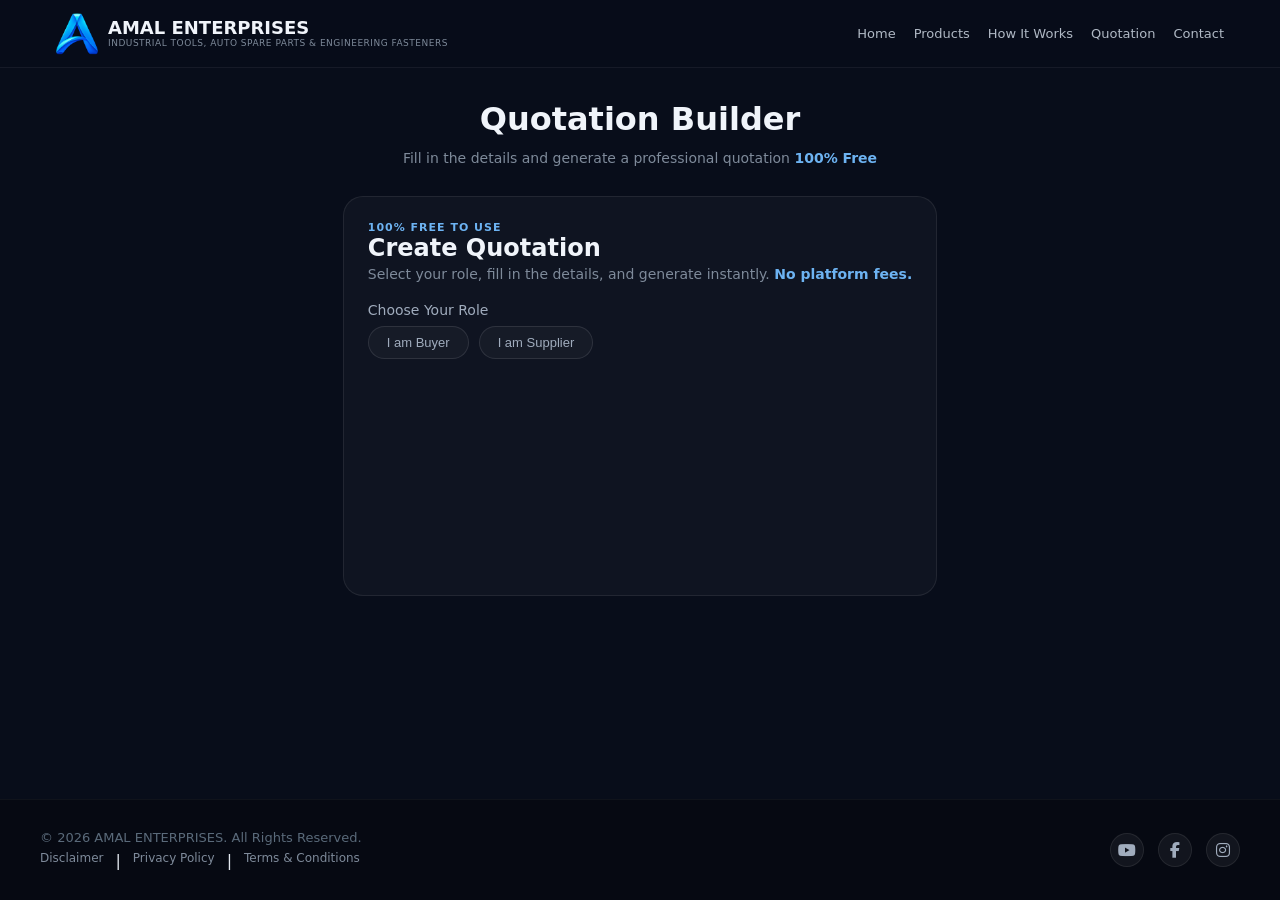
==== quotation.html @ 3a6ea4dd "quotation.html" ====
<!DOCTYPE html>
<html lang="en">
<head>
    <meta charset="UTF-8">
    <meta name="viewport" content="width=device-width, initial-scale=1.0, maximum-scale=1.0, user-scalable=yes">
    <title>Quotation Builder | AMAL ENTERPRISES</title>

    <!-- Favicon -->
    <link rel="icon" type="image/png" href="assets/logo.png">
    
    <link rel="stylesheet" href="https://cdnjs.cloudflare.com/ajax/libs/font-awesome/6.5.2/css/all.min.css">
    
    <style>
        /* ============ GLOBAL ============ */
        * { margin:0; padding:0; box-sizing:border-box; }
        html { scroll-behavior:smooth; }
        body {
            font-family: 'Segoe UI', system-ui, -apple-system, sans-serif;
            background: #080d1a;
            color: #e3e8ef;
            min-height: 100vh;
            display: flex;
            flex-direction: column;
        }
        a { text-decoration: none !important; }
        
        /* HEADER */
        header {
            position: fixed; top: 0; left: 0; width: 100%; height: 68px;
            z-index: 1000; background: rgba(8, 13, 26, 0.95);
            backdrop-filter: blur(12px); border-bottom: 1px solid rgba(255,255,255,0.06);
        }
        .navbar {
            max-width: 1200px; height: 100%; margin: 0 auto; padding: 0 16px;
            display: flex; align-items: center; justify-content: space-between;
        }
        .brand {
            display: flex;
            align-items: center;
            gap: 10px;
            text-decoration: none;
        }
        .brand-logo {
            height: 42px;
            width: auto;
            object-fit: contain;
        }
        .brand-text {
            display: flex;
            flex-direction: column;
            justify-content: center;
        }
        .brand-text h1 {
            font-size: 18px;
            font-weight: 700;
            color: #f0f4fa;
            line-height: 1.1;
            margin: 0;
        }
        .brand-text p {
            font-size: 9px;
            letter-spacing: 0.5px;
            color: #7e8a9a;
            text-transform: uppercase;
            margin: 0;
            line-height: 1.2;
        }
        .nav-links { display: flex; align-items: center; gap: 18px; }
        .nav-links a { color: #b0b9c5; font-size: 13px; font-weight: 500; transition: 0.3s; }
        .nav-links a:hover, .nav-links a.active { color: #6db3f2; }
        .menu-button { display: none; cursor: pointer; font-size: 22px; color: #b0b9c5; }

        /* QUOTATION AREA */
        .quotation-section { padding: 100px 24px 60px; max-width: 1100px; margin: 0 auto; }
        #quotationArea { background: rgba(255,255,255,0.03); border: 1px solid rgba(255,255,255,0.08); border-radius: 20px; padding: 24px; min-height: 400px; position: relative; }

        /* FORM STYLES */
        .ae-quotation-wrapper { width: 100%; }
        .ae-quotation-header { display: flex; justify-content: space-between; align-items: flex-start; margin-bottom: 20px; flex-wrap: wrap; gap: 12px; }
        .ae-quotation-header h2 { font-size: 24px; font-weight: 600; color: #f0f4fa; margin: 0; }
        .ae-quotation-header p { color: #7e8a9a; font-size: 14px; margin-top: 4px; }
        .ae-small-label { color: #6db3f2; font-size: 11px; text-transform: uppercase; letter-spacing: 1px; font-weight: 600; }
        .ae-role-box { margin-bottom: 20px; }
        .ae-role-buttons { display: flex; gap: 10px; flex-wrap: wrap; margin-top: 8px; }
        .ae-role-btn { padding: 8px 18px; border: 1px solid rgba(255,255,255,0.1); background: rgba(255,255,255,0.03); color: #a0acbd; border-radius: 30px; cursor: pointer; font-size: 13px; font-weight: 500; transition: 0.3s; }
        .ae-role-btn:hover { border-color: #6db3f2; color: #f0f4fa; }
        .ae-role-btn.selected { background: #2b7be4; border-color: #2b7be4; color: #fff; }
        .ae-form-panel { margin-top: 12px; }
        .ae-form-role-title { font-size: 18px; font-weight: 600; color: #f0f4fa; margin-bottom: 12px; }
        .ae-form-grid { display: grid; grid-template-columns: 1fr 1fr; gap: 14px; }
        .ae-field label { display: block; font-size: 13px; color: #a0acbd; margin-bottom: 4px; }
        .ae-field input, .ae-field select, .ae-field textarea { width: 100%; padding: 10px 14px; border: 1px solid rgba(255,255,255,0.1); border-radius: 8px; background: rgba(255,255,255,0.04); color: #f0f4fa; font-size: 14px; outline: none; transition: 0.3s; }
        .ae-field input:focus, .ae-field select:focus, .ae-field textarea:focus { border-color: #6db3f2; background: rgba(255,255,255,0.06); }
        .ae-field textarea { resize: vertical; min-height: 60px; }
        .ae-quantity-row { display: grid; grid-template-columns: 1fr 1fr 1fr; gap: 14px; }
        .ae-status-options { display: flex; gap: 16px; margin-top: 6px; }
        .ae-status-option { display: flex; align-items: center; gap: 6px; font-size: 14px; color: #a0acbd; cursor: pointer; }
        .ae-status-option input { accent-color: #2b7be4; }
        .ae-generate-btn { width: 100%; padding: 14px; background: linear-gradient(135deg, #2b7be4, #1a5bb5); color: #fff; border: none; border-radius: 10px; font-size: 16px; font-weight: 600; cursor: pointer; transition: 0.3s; margin-top: 12px; }
        .ae-generate-btn:hover { transform: translateY(-2px); box-shadow: 0 6px 28px rgba(43,123,228,0.4); }

        /* MODAL */
        .ae-modal-overlay { position: fixed; inset: 0; z-index: 99999; background: rgba(0,0,0,0.85); backdrop-filter: blur(8px); display: none; align-items: center; justify-content: center; padding: 20px; animation: fadeIn 0.3s ease-out; }
        @keyframes fadeIn { from { opacity: 0; } to { opacity: 1; } }
        .ae-modal-card { background: #ffffff; border-radius: 20px; padding: 30px; max-width: 950px; width: 100%; max-height: 90vh; position: relative; animation: slideUp 0.3s ease-out; overflow-y: auto; box-shadow: 0 20px 60px rgba(0,0,0,0.5); }
        @keyframes slideUp { from { opacity: 0; transform: scale(0.95) translateY(30px); } to { opacity: 1; transform: scale(1) translateY(0); } }
        .ae-close-btn { position: absolute; top: 15px; right: 20px; font-size: 28px; color: #555; cursor: pointer; background: transparent; border: none; transition: 0.3s; z-index: 10; }
        .ae-close-btn:hover { color: #111; transform: rotate(90deg); }
        
        /* ===== PREVIEW STYLES ===== */
        .ae-preview-document {
            color: #222;
            background: #fff;
            padding: 24px 28px;
            border-radius: 12px;
            border: 1px solid #e0e0e0;
            font-family: 'Segoe UI', Arial, sans-serif;
        }
        .ae-preview-document .ae-role-header {
            text-align: center;
            border-bottom: 2px solid #2b7be4;
            padding-bottom: 12px;
            margin-bottom: 16px;
        }
        .ae-preview-document .ae-role-header h1 {
            font-size: 26px;
            font-weight: 700;
            color: #111a2a;
            margin: 0;
            letter-spacing: 1px;
        }
        .ae-preview-document .ae-role-header .ae-sub {
            font-size: 13px;
            color: #5a6a7a;
            margin-top: 2px;
        }
        .ae-preview-document .ae-meta-row {
            display: flex;
            justify-content: space-between;
            flex-wrap: wrap;
            gap: 8px 20px;
            background: #f8f9fa;
            padding: 12px 16px;
            border-radius: 8px;
            margin-bottom: 16px;
            font-size: 13px;
        }
        .ae-preview-document .ae-meta-row .ae-meta-item span { color: #5a6a7a; font-weight: 400; }
        .ae-preview-document .ae-meta-row .ae-meta-item strong { color: #111a2a; }
        .ae-preview-document .ae-section-title {
            font-size: 16px;
            font-weight: 700;
            color: #111a2a;
            margin: 16px 0 10px 0;
            padding-bottom: 4px;
            border-bottom: 1px solid #dce2ea;
        }
        .ae-preview-document .ae-buyer-grid {
            display: grid;
            grid-template-columns: 1fr 1fr;
            gap: 6px 20px;
            background: #f8f9fa;
            padding: 12px 16px;
            border-radius: 8px;
            margin-bottom: 16px;
        }
        .ae-preview-document .ae-buyer-grid .ae-buyer-item span { display: block; font-size: 11px; color: #5a6a7a; }
        .ae-preview-document .ae-buyer-grid .ae-buyer-item strong { font-size: 14px; color: #1a1a2e; }
        .ae-preview-document .ae-product-table { border: 1px solid #dce2ea; border-radius: 8px; overflow: hidden; margin: 12px 0; }
        .ae-preview-document .ae-product-table .ae-table-header {
            background: #e4e9f0;
            font-weight: 600;
            display: grid;
            grid-template-columns: 2fr 0.8fr 1.5fr 1.5fr;
            padding: 10px 12px;
            font-size: 13px;
        }
        .ae-preview-document .ae-product-table .ae-table-row {
            display: grid;
            grid-template-columns: 2fr 0.8fr 1.5fr 1.5fr;
            padding: 10px 12px;
            border-top: 1px solid #dce2ea;
            font-size: 13px;
        }
        .ae-preview-document .ae-product-table .ae-table-row .ae-product-info small { display: block; color: #5a6a7a; font-size: 11px; }
        .ae-preview-document .ae-product-table .ae-table-row .ae-product-info strong { font-size: 14px; color: #1a1a2e; }
        .ae-preview-document .ae-product-table .ae-table-row .ae-total-price { color: #2b7be4; font-weight: 700; }
        .ae-preview-document .ae-detail-row {
            display: flex;
            flex-wrap: wrap;
            gap: 8px 20px;
            background: #f8f9fa;
            padding: 10px 16px;
            border-radius: 8px;
            margin: 8px 0;
            font-size: 13px;
        }
        .ae-preview-document .ae-detail-row .ae-detail-label { color: #5a6a7a; font-weight: 400; }
        .ae-preview-document .ae-detail-row .ae-detail-value { color: #111a2a; font-weight: 500; }
        .ae-preview-document .ae-terms-box {
            background: #f8f9fa;
            padding: 10px 16px;
            border-radius: 8px;
            margin: 8px 0;
            font-size: 13px;
            border-left: 3px solid #2b7be4;
        }
        .ae-preview-document .ae-terms-box .ae-terms-label { color: #5a6a7a; display: block; font-size: 11px; }
        .ae-preview-document .ae-terms-box .ae-terms-text { color: #111a2a; margin: 2px 0 0 0; }
        .ae-preview-document .ae-status-total-row {
            display: flex;
            justify-content: space-between;
            align-items: center;
            flex-wrap: wrap;
            gap: 8px 16px;
            margin-top: 12px;
            padding-top: 12px;
            border-top: 1px solid #dce2ea;
        }
        .ae-preview-document .ae-status-total-row .ae-status-box { display: flex; align-items: center; gap: 8px; }
        .ae-preview-document .ae-status-total-row .ae-status-box .ae-status-label { font-size: 13px; color: #5a6a7a; }
        .ae-preview-document .ae-status-total-row .ae-status-box .ae-status-value { font-weight: 600; padding: 2px 12px; border-radius: 12px; background: #e8f0fe; color: #2b7be4; }
        .ae-preview-document .ae-status-total-row .ae-status-box .ae-status-value.final { background: #e0f0e0; color: #1a7a3a; }
        .ae-preview-document .ae-status-total-row .ae-status-box .ae-status-value.negotiable { background: #fdf3e0; color: #b87a2a; }
        .ae-preview-document .ae-status-total-row .ae-total-section { text-align: right; }
        .ae-preview-document .ae-status-total-row .ae-total-section .ae-subtotal-label { font-size: 13px; color: #5a6a7a; }
        .ae-preview-document .ae-status-total-row .ae-total-section .ae-grand-total { font-size: 22px; font-weight: 700; color: #111a2a; }
        .ae-preview-document .ae-gst-line {
            text-align: right;
            font-size: 13px;
            color: #5a6a7a;
            margin-top: 4px;
        }
        .ae-preview-document .ae-company-footer {
            margin-top: 20px;
            padding-top: 14px;
            border-top: 2px solid #dce2ea;
            text-align: center;
            font-size: 13px;
            color: #5a6a7a;
        }
        .ae-preview-document .ae-company-footer strong { color: #111a2a; }
        .ae-preview-document .ae-company-footer a { color: #2b7be4; text-decoration: none; }
        .ae-preview-document .ae-gst-note { margin-top: 6px; text-align: center; font-size: 12px; color: #777; font-style: italic; }
        .ae-preview-document .ae-free-badge {
            margin-top: 12px;
            padding: 8px 16px;
            background: #e8f0fe;
            border-radius: 8px;
            border: 1px solid #d0e0f0;
            text-align: center;
            font-size: 13px;
            color: #1a5a8a;
        }
        .ae-preview-document .ae-free-badge i { color: #2b7be4; margin-right: 6px; }

        .ae-action-buttons { display: flex; gap: 12px; margin-top: 20px; justify-content: flex-end; flex-wrap: wrap; }
        .ae-whatsapp-btn, .ae-print-btn, .ae-secondary-btn { padding: 10px 24px; border-radius: 8px; font-size: 14px; font-weight: 600; cursor: pointer; border: none; transition: 0.3s; display: flex; align-items: center; gap: 8px; }
        .ae-whatsapp-btn { background: #25D366; color: #fff; }
        .ae-whatsapp-btn:hover { transform: translateY(-2px); box-shadow: 0 4px 15px rgba(37,211,102,0.4); }
        .ae-print-btn { background: #2b7be4; color: #fff; }
        .ae-print-btn:hover { transform: translateY(-2px); box-shadow: 0 4px 15px rgba(43,123,228,0.4); }
        .ae-secondary-btn { background: #e0e0e0; color: #333; }
        .ae-secondary-btn:hover { background: #ccc; }

        /* RESPONSIVE */
        @media (max-width: 700px) {
            .nav-links { display: none; flex-direction: column; position: absolute; top: 68px; left: 0; width: 100%; background: #080d1a; padding: 20px; border-bottom: 1px solid rgba(255,255,255,0.06); gap: 14px; }
            .nav-links.show { display: flex; }
            .menu-button { display: block; }
            .ae-form-grid { grid-template-columns: 1fr; }
            .ae-quantity-row { grid-template-columns: 1fr 1fr; }
            .ae-quantity-row .ae-field:last-child { grid-column: 1 / -1; }
            .ae-preview-document .ae-buyer-grid { grid-template-columns: 1fr; }
            .ae-preview-document .ae-product-table .ae-table-header { grid-template-columns: 1fr 0.8fr 1fr 1fr; font-size: 11px; }
            .ae-preview-document .ae-product-table .ae-table-row { grid-template-columns: 1fr 0.8fr 1fr 1fr; font-size: 11px; }
            .ae-action-buttons { flex-direction: column; }
            .ae-action-buttons button { width: 100%; justify-content: center; }
        }
    </style>
</head>
<body>

    <header>
        <div class="navbar">
            <a href="index.html" class="brand">
                <img src="assets/logo.png" alt="AMAL ENTERPRISES Logo" class="brand-logo">
                <div class="brand-text">
                    <h1>AMAL ENTERPRISES</h1>
                    <p>Industrial Tools, Auto Spare Parts & Engineering Fasteners</p>
                </div>
            </a>
            <nav class="nav-links" id="navLinks">
                <a href="index.html">Home</a>
                <a href="index.html#products">Products</a>
                <a href="index.html#how-it-works">How It Works</a>
                <a href="#quotation">Quotation</a>
                <a href="index.html#contact">Contact</a>
            </nav>
            <div class="menu-button" onclick="toggleMenu()"><i class="fas fa-bars"></i></div>
        </div>
    </header>

    <section class="quotation-section" id="quotation">
        <h2 style="text-align:center; font-size:32px; font-weight:700; margin-bottom:12px; color:#f0f4fa;">Quotation Builder</h2>
        <p style="text-align:center; font-size:14px; color:#7e8a9a; margin-bottom:30px;">Fill in the details and generate a professional quotation <strong style="color:#6db3f2;">100% Free</strong></p>
        <div id="quotationArea"></div>
    </section>

    <footer style="margin-top:auto; padding:30px 24px; background:rgba(0,0,0,0.3); border-top:1px solid rgba(255,255,255,0.04);">
        <div style="max-width:1200px; margin:0 auto; display:flex; justify-content:space-between; align-items:center; flex-wrap:wrap; gap:20px;">
            <div>
                <div style="color:#5a6a7a; font-size:13px;">&copy; <span id="currentYear"></span> AMAL ENTERPRISES. All Rights Reserved.</div>
                <div style="display:flex; gap:12px; flex-wrap:wrap; margin-top:6px;">
                    <a href="#" style="color:#7e8a9a; font-size:12px; text-decoration:none; transition:0.3s;" onclick="alert('Disclaimer content here')">Disclaimer</a> |
                    <a href="#" style="color:#7e8a9a; font-size:12px; text-decoration:none; transition:0.3s;" onclick="alert('Privacy Policy content here')">Privacy Policy</a> |
                    <a href="#" style="color:#7e8a9a; font-size:12px; text-decoration:none; transition:0.3s;" onclick="alert('Terms & Conditions content here')">Terms & Conditions</a>
                </div>
            </div>
            <div style="display:flex; gap:14px; align-items:center;">
                <a href="#" style="width:34px; height:34px; display:flex; align-items:center; justify-content:center; border-radius:50%; background:rgba(255,255,255,0.05); border:1px solid rgba(255,255,255,0.08); color:#a0acbd; text-decoration:none; transition:0.3s;" aria-label="YouTube"><i class="fab fa-youtube"></i></a>
                <a href="#" style="width:34px; height:34px; display:flex; align-items:center; justify-content:center; border-radius:50%; background:rgba(255,255,255,0.05); border:1px solid rgba(255,255,255,0.08); color:#a0acbd; text-decoration:none; transition:0.3s;" aria-label="Facebook"><i class="fab fa-facebook-f"></i></a>
                <a href="#" style="width:34px; height:34px; display:flex; align-items:center; justify-content:center; border-radius:50%; background:rgba(255,255,255,0.05); border:1px solid rgba(255,255,255,0.08); color:#a0acbd; text-decoration:none; transition:0.3s;" aria-label="Instagram"><i class="fab fa-instagram"></i></a>
            </div>
        </div>
    </footer>

    <script>
        // --- Mobile Menu ---
        function toggleMenu() {
            document.getElementById("navLinks").classList.toggle("show");
        }
        document.getElementById("currentYear").textContent = new Date().getFullYear();
        document.querySelectorAll(".nav-links a").forEach(link => {
            link.addEventListener("click", function() {
                document.getElementById("navLinks").classList.remove("show");
            });
        });

        // ==========================================
        //  QUOTATION SYSTEM
        // ==========================================
        (function() {
            "use strict";

            const COMPANY_NAME = "AMAL ENTERPRISES";
            const COMPANY_TAGLINE = "Industrial Tools, Auto Spare Parts & Engineering Fasteners";
            const ADMIN_WHATSAPP = "916296471636";
            const ADMIN_EMAIL = "info@amalenterprises.in";
            const ADMIN_LOCATION = "India (Pan-India Sourcing)";
            
            // ✅ Your Google Apps Script Web App URL
            const APPS_SCRIPT_URL = "https://script.google.com/macros/s/AKfycbzV6WGIfSSI92tny7GqVI_lnfJTCKGhB1o-DTfY9LXB7YgK_vqJft4ZZJhwgdORZgK7/exec";
            
            const API_TOKEN = "AmalQuotation2026_9x7Qm2";
            let currentRole = "";
            
            const STORAGE_KEY = "amal_user_data";
            const SERIAL_KEY = "amal_quote_serial";

            const PRODUCT_CATEGORIES = [
                "Engineering Fasteners",
                "Auto & Engineering Spare Parts",
                "Industrial Hand & Power Tools",
                "General Industrial Supplies",
                "Other / Custom Product"
            ];
            const UNITS = ["piece", "set", "box", "kg", "metre", "dozen", "pair", "pack"];
            
            const PAYMENT_TERMS = [
                "Cash on Delivery (COD)",
                "100% Advance",
                "50% Advance & 50% on Delivery",
                "Net 30 Days Credit"
            ];
            const GST_OPTIONS = [
                "Exclusive of GST (Without GST)",
                "Inclusive of GST"
            ];
            const DEFAULT_TERMS = "Goods once sold will not be taken back. Delivery charges extra if applicable.";

            // --- Helpers ---
            function numberValue(v) { const n = Number.parseFloat(v); return Number.isFinite(n) && n >= 0 ? n : 0; }
            function formatMoney(v) { return "₹" + numberValue(v).toLocaleString("en-IN", {minimumFractionDigits:2, maximumFractionDigits:2}); }
            function formatQuantity(v) { return numberValue(v).toLocaleString("en-IN", {maximumFractionDigits:6}); }
            function getDate() { return new Date().toLocaleDateString("en-IN", {day:"2-digit", month:"short", year:"numeric"}); }
            function escapeHTML(v) { return String(v??"").replace(/&/g,"&amp;").replace(/</g,"&lt;").replace(/>/g,"&gt;").replace(/"/g,"&quot;").replace(/'/g,"&#039;"); }
            function normalizeMobile(v) { let num = String(v||"").replace(/\D/g,""); if(num.length===10) return "91"+num; if(num.length===12 && num.startsWith("91")) return num; return ""; }
            function openWhatsApp(recipient, message) { 
                const mobile = normalizeMobile(recipient); 
                if(!mobile) { alert("Please enter a valid 10 digit mobile number."); return; } 
                window.open("https://wa.me/"+mobile+"?text="+encodeURIComponent(message), "_blank", "noopener"); 
            }

            // --- Quotation Number Generator (Monthly Reset) ---
            function generateQuotationNumber() {
                const now = new Date();
                const day = String(now.getDate()).padStart(2, "0");
                const month = String(now.getMonth() + 1).padStart(2, "0");
                const year = now.getFullYear();
                const monthKey = month + year;
                
                let serial = 1;
                try {
                    const stored = localStorage.getItem(SERIAL_KEY);
                    if (stored) {
                        const data = JSON.parse(stored);
                        if (data.monthKey === monthKey) {
                            serial = data.serial + 1;
                        } else {
                            serial = 1;
                        }
                    }
                } catch (e) {}
                localStorage.setItem(SERIAL_KEY, JSON.stringify({ monthKey, serial }));
                const serialStr = String(serial).padStart(2, "0");
                return `AE/${day}/${month}/${year}/${serialStr}`;
            }

            // --- LocalStorage User Data ---
            function getUserData(mobile) {
                try {
                    const stored = localStorage.getItem(STORAGE_KEY);
                    if (stored) {
                        const data = JSON.parse(stored);
                        if (data.mobile === mobile) return data;
                    }
                } catch (e) {}
                return null;
            }
            function saveUserData(data) {
                try { localStorage.setItem(STORAGE_KEY, JSON.stringify(data)); } catch (e) {}
            }

            // --- Google Sheet Save ---
            function saveToGoogleSheet(data, quoteNo) {
                if (!APPS_SCRIPT_URL) {
                    console.warn("Apps Script URL not configured");
                    return;
                }
                const params = new URLSearchParams({
                    token: API_TOKEN,
                    action: "saveQuotation",
                    quoteNo: quoteNo,
                    date: getDate(),
                    role: data.roleName,
                    name: data.name,
                    whatsapp: data.whatsapp,
                    address: data.address,
                    email: data.email || "",
                    category: data.category,
                    product: data.product,
                    specification: data.specification || "",
                    quantity: data.quantity,
                    unit: data.unit,
                    price: data.price,
                    total: data.total,
                    status: data.status,
                    deliveryDate: data.deliveryDate || "",
                    paymentTerms: data.paymentTerms || "",
                    gstStatus: data.gstStatus || ""
                });
                
                fetch(APPS_SCRIPT_URL + "?" + params.toString(), {
                    method: "GET",
                    mode: "no-cors"
                }).catch(() => {});
            }

            // --- MAIN RENDER ---
            function createQuotationSystem() {
                const area = document.getElementById("quotationArea");
                if(!area) return;
                
                area.innerHTML = `
                    <div class="ae-quotation-wrapper">
                        <div class="ae-quotation-header">
                            <div>
                                <div class="ae-small-label">100% Free to Use</div>
                                <h2>Create Quotation</h2>
                                <p>Select your role, fill in the details, and generate instantly. <strong style="color:#6db3f2;">No platform fees.</strong></p>
                            </div>
                        </div>
                        <div class="ae-role-box">
                            <div class="ae-field-label" style="font-size:14px; color:#a0acbd; margin-bottom:8px;">Choose Your Role</div>
                            <div class="ae-role-buttons">
                                <button type="button" class="ae-role-btn" data-role="buyer">I am Buyer</button>
                                <button type="button" class="ae-role-btn" data-role="supplier">I am Supplier</button>
                            </div>
                        </div>
                        <div class="ae-form-panel" id="aeFormPanel" style="display:none;">
                            <div class="ae-form-role-title" id="aeRoleTitle"></div>
                            <div class="ae-form-grid">
                                <div class="ae-field"><label>Quotation Number *</label><input id="aeQuoteNo" type="text" readonly style="cursor:default; background:rgba(255,255,255,0.06);"></div>
                                <div class="ae-field"><label>Expected Delivery Date</label><input id="aeDeliveryDate" type="date"></div>
                                <div class="ae-field"><label>Name / Industry *</label><input id="aeName" type="text" placeholder="Enter your name or industry name"></div>
                                <div class="ae-field"><label>WhatsApp Number *</label><input id="aeWhatsApp" type="tel" maxlength="10" placeholder="10-digit WhatsApp number"></div>
                                <div class="ae-field"><label>Address *</label><input id="aeAddress" type="text" placeholder="Enter your address"></div>
                                <div class="ae-field"><label>Email (Optional)</label><input id="aeEmail" type="email" placeholder="Email address"></div>
                                <div class="ae-field"><label>Product Category *</label><select id="aeCategory"><option value="">Select Product Category</option>${PRODUCT_CATEGORIES.map(i => `<option value="${escapeHTML(i)}">${escapeHTML(i)}</option>`).join("")}</select></div>
                                <div class="ae-field"><label>Product Name & Size * (e.g., M10 Hex Nut)</label><input id="aeProduct" type="text" placeholder="e.g. M10 Hex Nut, #8 Screw"></div>
                            </div>

                            <div class="ae-field"><label>Specification / Grade * (e.g., MS, GI, SS 304)</label><textarea id="aeSpecification" rows="2" placeholder="e.g. MS, GI, SS 304, High Tensile"></textarea></div>
                            
                            <div class="ae-quantity-row">
                                <div class="ae-field"><label>Quantity *</label><input id="aeQuantity" type="number" min="0.000001" step="any" placeholder="Quantity"></div>
                                <div class="ae-field"><label>Unit *</label><select id="aeUnit"><option value="">Unit</option>${UNITS.map(u => `<option value="${escapeHTML(u)}">${escapeHTML(u)}</option>`).join("")}</select></div>
                                <div class="ae-field"><label>Expected Unit Price (₹) *</label><input id="aePrice" type="number" min="0" step="0.01" placeholder="Enter your budget price or 0 if unknown"></div>
                            </div>
                            <div style="margin:8px 0 12px 0; font-size:15px; font-weight:600; text-align:right; color:#6db3f2;" id="aeLiveTotal">Estimated Total: ₹0.00</div>
                            
                            <div class="ae-form-grid">
                                <div class="ae-field"><label>Payment Terms *</label><select id="aePaymentTerms"><option value="">Select Payment Terms</option>${PAYMENT_TERMS.map(t => `<option value="${escapeHTML(t)}">${escapeHTML(t)}</option>`).join("")}</select></div>
                                <div class="ae-field"><label>GST Status *</label><select id="aeGstStatus"><option value="">Select GST Status</option>${GST_OPTIONS.map(g => `<option value="${escapeHTML(g)}">${escapeHTML(g)}</option>`).join("")}</select></div>
                            </div>
                            
                            <div class="ae-field"><label>Terms & Conditions</label><textarea id="aeTermsConditions" rows="2">${DEFAULT_TERMS}</textarea></div>
                            
                            <div class="ae-status-section">
                                <label style="font-size:14px; color:#a0acbd; margin-bottom:6px; display:block;">Quotation Status *</label>
                                <div class="ae-status-options">
                                    <label class="ae-status-option"><input type="radio" name="aeQuotationStatus" value="Final Quotation"> Final Quotation</label>
                                    <label class="ae-status-option"><input type="radio" name="aeQuotationStatus" value="Negotiable"> Negotiable</label>
                                </div>
                            </div>
                            <div id="aeNegotiationNote" style="display:none; background:rgba(255,200,50,0.1); border-left:3px solid #f0b040; padding:10px; border-radius:6px; color:#f0d080; font-size:14px; margin-bottom:12px;">Price and delivery terms are negotiable.</div>
                            <button type="button" class="ae-generate-btn" id="aeGenerateBtn"><i class="fas fa-file-invoice" style="margin-right:8px;"></i> Create Free Quotation</button>
                            <div id="aeSaveStatus" style="margin-top:12px; text-align:center; font-size:14px; display:none;"></div>
                        </div>
                    </div>
                    
                    <div class="ae-modal-overlay" id="aeModal" style="display:none;">
                        <div class="ae-modal-card">
                            <button class="ae-close-btn" id="aeCloseModal">×</button>
                            <div class="ae-preview-document" id="aePreviewDocument"></div>
                            <div class="ae-action-buttons" id="aeActionButtons"></div>
                        </div>
                    </div>
                `;
                bindEvents();
                
                const quoteNoInput = document.getElementById("aeQuoteNo");
                if (quoteNoInput) {
                    quoteNoInput.value = generateQuotationNumber();
                }
            }

            function bindEvents() {
                document.querySelectorAll(".ae-role-btn").forEach(b => b.addEventListener("click", function() { selectRole(this.dataset.role); }));
                document.getElementById("aeGenerateBtn").addEventListener("click", generateQuotation);
                document.getElementById("aeCloseModal").addEventListener("click", closePreview);
                document.getElementById("aeModal").addEventListener("click", function(e) { if (e.target === e.currentTarget) closePreview(); });
                ["aeQuantity","aePrice","aeUnit"].forEach(id => {
                    const el = document.getElementById(id);
                    el.addEventListener("input", updateLiveCalculation);
                    el.addEventListener("change", updateLiveCalculation);
                });
                document.querySelectorAll('input[name="aeQuotationStatus"]').forEach(r => r.addEventListener("change", updateLiveCalculation));
                
                // ✅ WhatsApp input - load data on 10 digits
                const whatsappInput = document.getElementById("aeWhatsApp");
                if (whatsappInput) {
                    whatsappInput.addEventListener("input", function() {
                        const mobile = this.value.replace(/\D/g, "").slice(0, 10);
                        this.value = mobile;
                        if (mobile.length === 10) {
                            // Load saved data if available
                            const saved = getUserData(mobile);
                            if (saved) {
                                document.getElementById("aeName").value = saved.name || "";
                                document.getElementById("aeAddress").value = saved.address || "";
                                document.getElementById("aeEmail").value = saved.email || "";
                                if (saved.role) {
                                    document.querySelectorAll(".ae-role-btn").forEach(b => {
                                        if (b.dataset.role === saved.role) selectRole(saved.role);
                                    });
                                }
                            }
                        }
                    });
                }
            }

            function selectRole(role) {
                currentRole = role;
                document.querySelectorAll(".ae-role-btn").forEach(b => b.classList.toggle("selected", b.dataset.role === role));
                const name = role === "buyer" ? "Buyer" : "Supplier";
                document.getElementById("aeRoleTitle").textContent = name + " Quotation";
                document.getElementById("aeFormPanel").style.display = "block";
            }

            function updateLiveCalculation() {
                const q = numberValue(document.getElementById("aeQuantity").value);
                const p = numberValue(document.getElementById("aePrice").value);
                document.getElementById("aeLiveTotal").textContent = "Estimated Total: " + formatMoney(q * p);
                const sel = document.querySelector('input[name="aeQuotationStatus"]:checked');
                document.getElementById("aeNegotiationNote").style.display = (sel && sel.value === "Negotiable") ? "block" : "none";
            }

            function getFormData() {
                const status = document.querySelector('input[name="aeQuotationStatus"]:checked');
                const q = numberValue(document.getElementById("aeQuantity").value);
                const p = numberValue(document.getElementById("aePrice").value);
                const w = document.getElementById("aeWhatsApp").value.replace(/\D/g, "").slice(0, 10);
                return {
                    role: currentRole, roleName: currentRole === "buyer" ? "Buyer" : "Supplier",
                    quoteNo: document.getElementById("aeQuoteNo").value.trim(),
                    name: document.getElementById("aeName").value.trim(), whatsapp: w,
                    address: document.getElementById("aeAddress").value.trim(), email: document.getElementById("aeEmail").value.trim(),
                    category: document.getElementById("aeCategory").value, product: document.getElementById("aeProduct").value.trim(),
                    specification: document.getElementById("aeSpecification").value.trim(), quantity: q,
                    unit: document.getElementById("aeUnit").value, price: p, total: q * p,
                    status: status ? status.value : "",
                    deliveryDate: document.getElementById("aeDeliveryDate").value || "",
                    paymentTerms: document.getElementById("aePaymentTerms").value || "",
                    gstStatus: document.getElementById("aeGstStatus").value || "",
                    termsConditions: document.getElementById("aeTermsConditions").value.trim() || DEFAULT_TERMS
                };
            }

            function validateData(data) {
                if (!data.role) { alert("Please select a role first."); return false; }
                if (!data.name) { alert("Please enter your name or industry name."); return false; }
                if (!/^[0-9]{10}$/.test(data.whatsapp)) { alert("Please enter a valid 10-digit WhatsApp number."); return false; }
                if (!data.address) { alert("Please enter your address."); return false; }
                if (data.email && !/^[^\s@]+@[^\s@]+\.[^\s@]+$/.test(data.email)) { alert("Please enter a valid email or leave blank."); return false; }
                if (!data.category) { alert("Please select a product category."); return false; }
                if (!data.product) { alert("Please enter the product name & size."); return false; }
                if (!(data.quantity > 0)) { alert("Please enter a valid quantity."); return false; }
                if (!data.unit) { alert("Please select a unit."); return false; }
                if (!(data.price >= 0)) { alert("Please enter a valid unit price (0 is allowed)."); return false; }
                if (!data.status) { alert("Please select a quotation status."); return false; }
                if (!data.paymentTerms) { alert("Please select payment terms."); return false; }
                if (!data.gstStatus) { alert("Please select GST status."); return false; }
                return true;
            }

            function generateQuotation() {
                if (!currentRole) { alert("Please select a role first."); return; }
                const data = getFormData();
                if (!validateData(data)) return;
                
                showPreview(data);
                saveUserData({ mobile: data.whatsapp, name: data.name, address: data.address, email: data.email, role: currentRole });
                
                // ✅ Save to Google Sheet
                saveToGoogleSheet(data, data.quoteNo);
                
                const statusDiv = document.getElementById("aeSaveStatus");
                statusDiv.style.display = "block";
                statusDiv.style.color = "#6db3f2";
                statusDiv.innerHTML = "✅ Quotation saved to Google Sheet successfully!";
                setTimeout(() => { statusDiv.style.display = "none"; }, 5000);
            }

            // ===== PREVIEW =====
            function showPreview(data) {
                const box = document.getElementById("aePreviewDocument");
                const currentDate = getDate();
                const isFinal = data.status === "Final Quotation";
                const statusClass = isFinal ? "final" : "negotiable";
                const total = data.total;
                const gstDisplay = data.gstStatus || "Exclusive of GST (Without GST)";
                const roleTitle = data.roleName === "Buyer" ? "Buyer Quotation" : "Supplier Quotation";
                
                // ✅ FIX: Dynamic section title based on role
                const partyTitle = data.roleName === "Buyer" ? "BUYER DETAILS" : "SUPPLIER DETAILS";
                const partyNameLabel = data.roleName === "Buyer" ? "Customer Name" : "Supplier Name";
                
                box.innerHTML = `
                    <!-- Role Header -->
                    <div class="ae-role-header">
                        <h1>${escapeHTML(roleTitle)}</h1>
                        <div class="ae-sub">${escapeHTML(data.roleName)} - ${escapeHTML(data.status)}</div>
                    </div>
                    
                    <!-- Meta Row: Quotation No, Date, Delivery -->
                    <div class="ae-meta-row">
                        <div class="ae-meta-item"><span>QUOTATION NO.</span> <strong>${escapeHTML(data.quoteNo)}</strong></div>
                        <div class="ae-meta-item"><span>DATE</span> <strong>${escapeHTML(currentDate)}</strong></div>
                        ${data.deliveryDate ? `<div class="ae-meta-item"><span>EXPECTED DELIVERY</span> <strong>${escapeHTML(data.deliveryDate)}</strong></div>` : ''}
                    </div>
                    
                    <!-- Party Details (Buyer or Supplier based on role) -->
                    <div class="ae-section-title">${partyTitle}</div>
                    <div class="ae-buyer-grid">
                        <div class="ae-buyer-item"><span>${partyNameLabel}</span><strong>${escapeHTML(data.name)}</strong></div>
                        <div class="ae-buyer-item"><span>Address</span><strong>${escapeHTML(data.address)}</strong></div>
                        <div class="ae-buyer-item"><span>Phone</span><strong>${escapeHTML(data.whatsapp)}</strong></div>
                        <div class="ae-buyer-item"><span>Email</span><strong>${escapeHTML(data.email || '—')}</strong></div>
                    </div>
                    
                    <!-- Section: Quotation Status -->
                    <div class="ae-section-title">${escapeHTML(data.status)}</div>
                    
                    <!-- Product Table -->
                    <div class="ae-product-table">
                        <div class="ae-table-header">
                            <span>Product Name & Size</span>
                            <span>Qty</span>
                            <span>Expected Unit Price (₹)</span>
                            <span>Total (₹)</span>
                        </div>
                        <div class="ae-table-row">
                            <div class="ae-product-info">
                                <small>${escapeHTML(data.category)}</small>
                                <strong>${escapeHTML(data.product)}</strong>
                            </div>
                            <div>${formatQuantity(data.quantity)} ${escapeHTML(data.unit)}</div>
                            <div>${formatMoney(data.price)} / ${escapeHTML(data.unit)}</div>
                            <div class="ae-total-price">${formatMoney(data.total)}</div>
                        </div>
                    </div>
                    
                    <!-- Specification -->
                    ${data.specification ? `<div class="ae-detail-row"><span class="ae-detail-label">Specification / Grade</span> <span class="ae-detail-value">${escapeHTML(data.specification)}</span></div>` : ''}
                    
                    <!-- Payment Terms & GST -->
                    <div class="ae-detail-row">
                        <span class="ae-detail-label">Payment Terms</span>
                        <span class="ae-detail-value">${escapeHTML(data.paymentTerms)}</span>
                    </div>
                    <div class="ae-detail-row">
                        <span class="ae-detail-label">GST Status</span>
                        <span class="ae-detail-value">${escapeHTML(data.gstStatus)}</span>
                    </div>
                    
                    <!-- Terms & Conditions -->
                    <div class="ae-terms-box">
                        <span class="ae-terms-label">Terms & Conditions</span>
                        <p class="ae-terms-text">${escapeHTML(data.termsConditions)}</p>
                    </div>
                    
                    <!-- Status & Total -->
                    <div class="ae-status-total-row">
                        <div class="ae-status-box">
                            <span class="ae-status-label">STATUS</span>
                            <span class="ae-status-value ${statusClass}">${escapeHTML(data.status)}</span>
                        </div>
                        <div class="ae-total-section">
                            <div><span class="ae-subtotal-label">SUBTOTAL</span> <strong style="font-size:18px;">${formatMoney(total)}</strong></div>
                            <div class="ae-gst-line">GST STATUS: ${escapeHTML(gstDisplay)}</div>
                            <div style="margin-top:4px;"><span class="ae-subtotal-label">GRAND TOTAL</span> <span class="ae-grand-total">${formatMoney(total)}</span></div>
                        </div>
                    </div>
                    
                    <!-- Company Footer -->
                    <div class="ae-company-footer">
                        <strong>${COMPANY_NAME}</strong><br>
                        ${COMPANY_TAGLINE}<br>
                        📞 <a href="tel:+${ADMIN_WHATSAPP}">+${ADMIN_WHATSAPP}</a> &nbsp;|&nbsp; ✉️ <a href="mailto:${ADMIN_EMAIL}">${ADMIN_EMAIL}</a><br>
                        📍 ${ADMIN_LOCATION}
                    </div>
                    
                    <div class="ae-gst-note">* Prices are exclusive of GST</div>
                    
                    <div class="ae-free-badge">
                        <i class="fas fa-check-circle"></i> This quotation is 100% FREE to create. No platform fees applied.
                    </div>
                `;
                createActionButtons(data);
                document.getElementById("aeModal").style.display = "flex";
                document.body.style.overflow = 'hidden';
            }

            function createActionButtons(data) {
                const buttons = document.getElementById("aeActionButtons");
                buttons.innerHTML = `
                    <button class="ae-whatsapp-btn" id="aeWhatsAppBtn"><i class="fab fa-whatsapp"></i> Share via WhatsApp</button>
                    <button class="ae-print-btn" id="aePrintBtn"><i class="fas fa-print"></i> Print / Download PDF</button>
                    <button class="ae-secondary-btn" id="aeCloseActionBtn">Close</button>
                `;
                
                document.getElementById("aeWhatsAppBtn").addEventListener("click", function() {
                    openWhatsApp(ADMIN_WHATSAPP, createWhatsAppMessage(data));
                });
                
                document.getElementById("aePrintBtn").addEventListener("click", function() {
                    const printContent = document.getElementById("aePreviewDocument").innerHTML;
                    const win = window.open('', '_blank');
                    win.document.write(`
                        <html><head><title>Quotation - ${escapeHTML(data.quoteNo)}</title>
                        <style>
                            body { font-family: 'Segoe UI', Arial, sans-serif; padding: 20px; max-width: 950px; margin: 0 auto; }
                            @media print { body { padding: 0; } }
                            .ae-preview-document { color: #222; }
                            .ae-role-header { text-align: center; border-bottom: 2px solid #2b7be4; padding-bottom: 12px; margin-bottom: 16px; }
                            .ae-role-header h1 { font-size: 26px; font-weight: 700; color: #111a2a; margin: 0; }
                            .ae-role-header .ae-sub { font-size: 13px; color: #5a6a7a; margin-top: 2px; }
                            .ae-meta-row { display: flex; justify-content: space-between; flex-wrap: wrap; gap: 8px 20px; background: #f8f9fa; padding: 12px 16px; border-radius: 8px; margin-bottom: 16px; font-size: 13px; }
                            .ae-meta-row .ae-meta-item span { color: #5a6a7a; }
                            .ae-meta-row .ae-meta-item strong { color: #111a2a; }
                            .ae-section-title { font-size: 16px; font-weight: 700; color: #111a2a; margin: 16px 0 10px 0; padding-bottom: 4px; border-bottom: 1px solid #dce2ea; }
                            .ae-buyer-grid { display: grid; grid-template-columns: 1fr 1fr; gap: 6px 20px; background: #f8f9fa; padding: 12px 16px; border-radius: 8px; margin-bottom: 16px; }
                            .ae-buyer-grid .ae-buyer-item span { display: block; font-size: 11px; color: #5a6a7a; }
                            .ae-buyer-grid .ae-buyer-item strong { font-size: 14px; color: #1a1a2e; }
                            .ae-product-table { border: 1px solid #dce2ea; border-radius: 8px; overflow: hidden; margin: 12px 0; }
                            .ae-product-table .ae-table-header { background: #e4e9f0; font-weight: 600; display: grid; grid-template-columns: 2fr 0.8fr 1.5fr 1.5fr; padding: 10px 12px; font-size: 13px; }
                            .ae-product-table .ae-table-row { display: grid; grid-template-columns: 2fr 0.8fr 1.5fr 1.5fr; padding: 10px 12px; border-top: 1px solid #dce2ea; font-size: 13px; }
                            .ae-product-table .ae-table-row .ae-product-info small { display: block; color: #5a6a7a; font-size: 11px; }
                            .ae-product-table .ae-table-row .ae-product-info strong { font-size: 14px; color: #1a1a2e; }
                            .ae-product-table .ae-table-row .ae-total-price { color: #2b7be4; font-weight: 700; }
                            .ae-detail-row { display: flex; flex-wrap: wrap; gap: 8px 20px; background: #f8f9fa; padding: 10px 16px; border-radius: 8px; margin: 8px 0; font-size: 13px; }
                            .ae-detail-row .ae-detail-label { color: #5a6a7a; }
                            .ae-detail-row .ae-detail-value { color: #111a2a; font-weight: 500; }
                            .ae-terms-box { background: #f8f9fa; padding: 10px 16px; border-radius: 8px; margin: 8px 0; font-size: 13px; border-left: 3px solid #2b7be4; }
                            .ae-terms-box .ae-terms-label { color: #5a6a7a; display: block; font-size: 11px; }
                            .ae-terms-box .ae-terms-text { color: #111a2a; margin: 2px 0 0 0; }
                            .ae-status-total-row { display: flex; justify-content: space-between; align-items: center; flex-wrap: wrap; gap: 8px 16px; margin-top: 12px; padding-top: 12px; border-top: 1px solid #dce2ea; }
                            .ae-status-total-row .ae-status-box { display: flex; align-items: center; gap: 8px; }
                            .ae-status-total-row .ae-status-box .ae-status-label { font-size: 13px; color: #5a6a7a; }
                            .ae-status-total-row .ae-status-box .ae-status-value { font-weight: 600; padding: 2px 12px; border-radius: 12px; background: #e8f0fe; color: #2b7be4; }
                            .ae-status-total-row .ae-status-box .ae-status-value.final { background: #e0f0e0; color: #1a7a3a; }
                            .ae-status-total-row .ae-status-box .ae-status-value.negotiable { background: #fdf3e0; color: #b87a2a; }
                            .ae-status-total-row .ae-total-section { text-align: right; }
                            .ae-status-total-row .ae-total-section .ae-subtotal-label { font-size: 13px; color: #5a6a7a; }
                            .ae-status-total-row .ae-total-section .ae-grand-total { font-size: 22px; font-weight: 700; color: #111a2a; }
                            .ae-gst-line { text-align: right; font-size: 13px; color: #5a6a7a; margin-top: 4px; }
                            .ae-company-footer { margin-top: 20px; padding-top: 14px; border-top: 2px solid #dce2ea; text-align: center; font-size: 13px; color: #5a6a7a; }
                            .ae-company-footer strong { color: #111a2a; }
                            .ae-company-footer a { color: #2b7be4; text-decoration: none; }
                            .ae-gst-note { margin-top: 6px; text-align: center; font-size: 12px; color: #777; font-style: italic; }
                            .ae-free-badge { margin-top: 12px; padding: 8px 16px; background: #e8f0fe; border-radius: 8px; border: 1px solid #d0e0f0; text-align: center; font-size: 13px; color: #1a5a8a; }
                            .ae-free-badge i { color: #2b7be4; margin-right: 6px; }
                        </style>
                        </head><body>${printContent}</body></html>
                    `);
                    win.document.close();
                    setTimeout(() => { win.print(); }, 500);
                });
                
                document.getElementById("aeCloseActionBtn").addEventListener("click", closePreview);
            }

            function createWhatsAppMessage(data) {
                let msg = `*${COMPANY_NAME}*\n*Quotation*\n\nQuotation No: ${data.quoteNo}\nDate: ${getDate()}`;
                if (data.deliveryDate) msg += `\nExpected Delivery: ${data.deliveryDate}`;
                msg += `\n\nRole: ${data.roleName}\n\nName/Industry: ${data.name}\nWhatsApp: ${data.whatsapp}\nAddress: ${data.address}`;
                if (data.email) msg += `\nEmail: ${data.email}`;
                msg += `\n\nProduct Category: ${data.category}\nProduct: ${data.product}\nQuantity: ${formatQuantity(data.quantity)} ${data.unit}\nUnit Price: ${formatMoney(data.price)} / ${data.unit}\nEstimated Total: ${formatMoney(data.total)}\n\nQuotation Status: *${data.status}*`;
                if (data.specification) msg += `\n\nSpecification / Grade:\n${data.specification}`;
                msg += `\n\nPayment Terms: ${data.paymentTerms}`;
                msg += `\nGST Status: ${data.gstStatus}`;
                if (data.termsConditions) msg += `\n\nTerms & Conditions:\n${data.termsConditions}`;
                if (data.status === "Negotiable") msg += `\n\nPrice is negotiable. Commercial terms can be discussed.`;
                if (data.roleName === "Supplier") msg += `\n\nPlease share/confirm your best supply price and commercial terms with AMAL ENTERPRISES.`;
                if (data.roleName === "Buyer") msg += `\n\nPlease confirm the requirement and commercial terms.`;
                msg += `\n\n✅ This quotation was created 100% FREE on AMAL ENTERPRISES platform.`;
                return msg;
            }

            function closePreview() {
                document.getElementById("aeModal").style.display = "none";
                document.body.style.overflow = '';
            }

            // --- INIT ---
            window.onload = function() {
                createQuotationSystem();
            };
        })();
    </script>
</body>
</html>
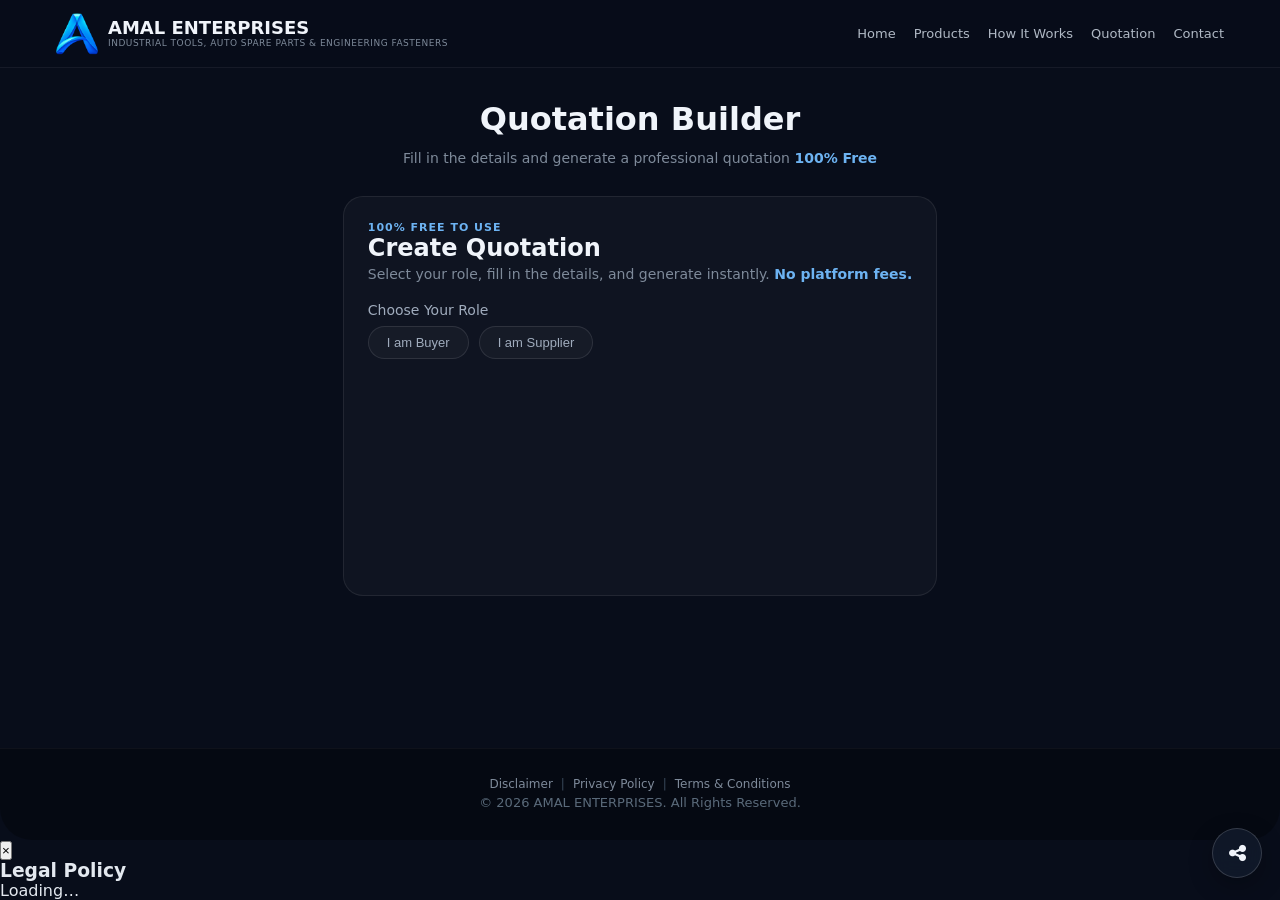
==== commit 287bff4d: "Quotation.html" ====
--- a/quotation.html
+++ b/quotation.html
@@ -1,19 +1,23 @@
 <!DOCTYPE html>
 <html lang="en">
 <head>
-    <meta charset="UTF-8">
-    <meta name="viewport" content="width=device-width, initial-scale=1.0, maximum-scale=1.0, user-scalable=yes">
+    <meta charset="UTF-8" />
+    <meta name="viewport" content="width=device-width, initial-scale=1.0, maximum-scale=1.0, user-scalable=yes" />
     <title>Quotation Builder | AMAL ENTERPRISES</title>
 
-    <!-- Favicon -->
-    <link rel="icon" type="image/png" href="assets/logo.png">
-    
-    <link rel="stylesheet" href="https://cdnjs.cloudflare.com/ajax/libs/font-awesome/6.5.2/css/all.min.css">
-    
+    <link rel="icon" type="image/png" href="assets/logo.png" />
+    <link rel="stylesheet" href="https://cdnjs.cloudflare.com/ajax/libs/font-awesome/6.5.2/css/all.min.css" />
+
     <style>
         /* ============ GLOBAL ============ */
-        * { margin:0; padding:0; box-sizing:border-box; }
-        html { scroll-behavior:smooth; }
+        * {
+            margin: 0;
+            padding: 0;
+            box-sizing: border-box;
+        }
+        html {
+            scroll-behavior: smooth;
+        }
         body {
             font-family: 'Segoe UI', system-ui, -apple-system, sans-serif;
             background: #080d1a;
@@ -22,17 +26,30 @@
             display: flex;
             flex-direction: column;
         }
-        a { text-decoration: none !important; }
-        
+        a {
+            text-decoration: none !important;
+        }
+
         /* HEADER */
         header {
-            position: fixed; top: 0; left: 0; width: 100%; height: 68px;
-            z-index: 1000; background: rgba(8, 13, 26, 0.95);
-            backdrop-filter: blur(12px); border-bottom: 1px solid rgba(255,255,255,0.06);
+            position: fixed;
+            top: 0;
+            left: 0;
+            width: 100%;
+            height: 68px;
+            z-index: 1000;
+            background: rgba(8, 13, 26, 0.95);
+            backdrop-filter: blur(12px);
+            border-bottom: 1px solid rgba(255, 255, 255, 0.06);
         }
         .navbar {
-            max-width: 1200px; height: 100%; margin: 0 auto; padding: 0 16px;
-            display: flex; align-items: center; justify-content: space-between;
+            max-width: 1200px;
+            height: 100%;
+            margin: 0 auto;
+            padding: 0 16px;
+            display: flex;
+            align-items: center;
+            justify-content: space-between;
         }
         .brand {
             display: flex;
@@ -65,49 +82,258 @@
             margin: 0;
             line-height: 1.2;
         }
-        .nav-links { display: flex; align-items: center; gap: 18px; }
-        .nav-links a { color: #b0b9c5; font-size: 13px; font-weight: 500; transition: 0.3s; }
-        .nav-links a:hover, .nav-links a.active { color: #6db3f2; }
-        .menu-button { display: none; cursor: pointer; font-size: 22px; color: #b0b9c5; }
+        .nav-links {
+            display: flex;
+            align-items: center;
+            gap: 18px;
+        }
+        .nav-links a {
+            color: #b0b9c5;
+            font-size: 13px;
+            font-weight: 500;
+            transition: 0.3s;
+        }
+        .nav-links a:hover,
+        .nav-links a.active {
+            color: #6db3f2;
+        }
+        .menu-button {
+            display: none;
+            cursor: pointer;
+            font-size: 22px;
+            color: #b0b9c5;
+        }
 
         /* QUOTATION AREA */
-        .quotation-section { padding: 100px 24px 60px; max-width: 1100px; margin: 0 auto; }
-        #quotationArea { background: rgba(255,255,255,0.03); border: 1px solid rgba(255,255,255,0.08); border-radius: 20px; padding: 24px; min-height: 400px; position: relative; }
+        .quotation-section {
+            padding: 100px 24px 60px;
+            max-width: 1100px;
+            margin: 0 auto;
+        }
+        #quotationArea {
+            background: rgba(255, 255, 255, 0.03);
+            border: 1px solid rgba(255, 255, 255, 0.08);
+            border-radius: 20px;
+            padding: 24px;
+            min-height: 400px;
+            position: relative;
+        }
 
         /* FORM STYLES */
-        .ae-quotation-wrapper { width: 100%; }
-        .ae-quotation-header { display: flex; justify-content: space-between; align-items: flex-start; margin-bottom: 20px; flex-wrap: wrap; gap: 12px; }
-        .ae-quotation-header h2 { font-size: 24px; font-weight: 600; color: #f0f4fa; margin: 0; }
-        .ae-quotation-header p { color: #7e8a9a; font-size: 14px; margin-top: 4px; }
-        .ae-small-label { color: #6db3f2; font-size: 11px; text-transform: uppercase; letter-spacing: 1px; font-weight: 600; }
-        .ae-role-box { margin-bottom: 20px; }
-        .ae-role-buttons { display: flex; gap: 10px; flex-wrap: wrap; margin-top: 8px; }
-        .ae-role-btn { padding: 8px 18px; border: 1px solid rgba(255,255,255,0.1); background: rgba(255,255,255,0.03); color: #a0acbd; border-radius: 30px; cursor: pointer; font-size: 13px; font-weight: 500; transition: 0.3s; }
-        .ae-role-btn:hover { border-color: #6db3f2; color: #f0f4fa; }
-        .ae-role-btn.selected { background: #2b7be4; border-color: #2b7be4; color: #fff; }
-        .ae-form-panel { margin-top: 12px; }
-        .ae-form-role-title { font-size: 18px; font-weight: 600; color: #f0f4fa; margin-bottom: 12px; }
-        .ae-form-grid { display: grid; grid-template-columns: 1fr 1fr; gap: 14px; }
-        .ae-field label { display: block; font-size: 13px; color: #a0acbd; margin-bottom: 4px; }
-        .ae-field input, .ae-field select, .ae-field textarea { width: 100%; padding: 10px 14px; border: 1px solid rgba(255,255,255,0.1); border-radius: 8px; background: rgba(255,255,255,0.04); color: #f0f4fa; font-size: 14px; outline: none; transition: 0.3s; }
-        .ae-field input:focus, .ae-field select:focus, .ae-field textarea:focus { border-color: #6db3f2; background: rgba(255,255,255,0.06); }
-        .ae-field textarea { resize: vertical; min-height: 60px; }
-        .ae-quantity-row { display: grid; grid-template-columns: 1fr 1fr 1fr; gap: 14px; }
-        .ae-status-options { display: flex; gap: 16px; margin-top: 6px; }
-        .ae-status-option { display: flex; align-items: center; gap: 6px; font-size: 14px; color: #a0acbd; cursor: pointer; }
-        .ae-status-option input { accent-color: #2b7be4; }
-        .ae-generate-btn { width: 100%; padding: 14px; background: linear-gradient(135deg, #2b7be4, #1a5bb5); color: #fff; border: none; border-radius: 10px; font-size: 16px; font-weight: 600; cursor: pointer; transition: 0.3s; margin-top: 12px; }
-        .ae-generate-btn:hover { transform: translateY(-2px); box-shadow: 0 6px 28px rgba(43,123,228,0.4); }
+        .ae-quotation-wrapper {
+            width: 100%;
+        }
+        .ae-quotation-header {
+            display: flex;
+            justify-content: space-between;
+            align-items: flex-start;
+            margin-bottom: 20px;
+            flex-wrap: wrap;
+            gap: 12px;
+        }
+        .ae-quotation-header h2 {
+            font-size: 24px;
+            font-weight: 600;
+            color: #f0f4fa;
+            margin: 0;
+        }
+        .ae-quotation-header p {
+            color: #7e8a9a;
+            font-size: 14px;
+            margin-top: 4px;
+        }
+        .ae-small-label {
+            color: #6db3f2;
+            font-size: 11px;
+            text-transform: uppercase;
+            letter-spacing: 1px;
+            font-weight: 600;
+        }
+        .ae-role-box {
+            margin-bottom: 20px;
+        }
+        .ae-role-buttons {
+            display: flex;
+            gap: 10px;
+            flex-wrap: wrap;
+            margin-top: 8px;
+        }
+        .ae-role-btn {
+            padding: 8px 18px;
+            border: 1px solid rgba(255, 255, 255, 0.1);
+            background: rgba(255, 255, 255, 0.03);
+            color: #a0acbd;
+            border-radius: 30px;
+            cursor: pointer;
+            font-size: 13px;
+            font-weight: 500;
+            transition: 0.3s;
+        }
+        .ae-role-btn:hover {
+            border-color: #6db3f2;
+            color: #f0f4fa;
+        }
+        .ae-role-btn.selected {
+            background: #2b7be4;
+            border-color: #2b7be4;
+            color: #fff;
+        }
+        .ae-form-panel {
+            margin-top: 12px;
+        }
+        .ae-form-role-title {
+            font-size: 18px;
+            font-weight: 600;
+            color: #f0f4fa;
+            margin-bottom: 12px;
+        }
+        .ae-form-grid {
+            display: grid;
+            grid-template-columns: 1fr 1fr;
+            gap: 14px;
+        }
+        .ae-field label {
+            display: block;
+            font-size: 13px;
+            color: #a0acbd;
+            margin-bottom: 4px;
+        }
+        .ae-field input,
+        .ae-field select,
+        .ae-field textarea {
+            width: 100%;
+            padding: 10px 14px;
+            border: 1px solid rgba(255, 255, 255, 0.1);
+            border-radius: 8px;
+            background: rgba(255, 255, 255, 0.04);
+            color: #f0f4fa;
+            font-size: 14px;
+            outline: none;
+            transition: 0.3s;
+        }
+        .ae-field input:focus,
+        .ae-field select:focus,
+        .ae-field textarea:focus {
+            border-color: #6db3f2;
+            background: rgba(255, 255, 255, 0.06);
+        }
+        .ae-field textarea {
+            resize: vertical;
+            min-height: 60px;
+        }
+        .ae-quantity-row {
+            display: grid;
+            grid-template-columns: 1fr 1fr 1fr;
+            gap: 14px;
+        }
+        .ae-status-options {
+            display: flex;
+            gap: 16px;
+            margin-top: 6px;
+        }
+        .ae-status-option {
+            display: flex;
+            align-items: center;
+            gap: 6px;
+            font-size: 14px;
+            color: #a0acbd;
+            cursor: pointer;
+        }
+        .ae-status-option input {
+            accent-color: #2b7be4;
+        }
+        .ae-generate-btn {
+            width: 100%;
+            padding: 14px;
+            background: linear-gradient(135deg, #2b7be4, #1a5bb5);
+            color: #fff;
+            border: none;
+            border-radius: 10px;
+            font-size: 16px;
+            font-weight: 600;
+            cursor: pointer;
+            transition: 0.3s;
+            margin-top: 12px;
+        }
+        .ae-generate-btn:hover {
+            transform: translateY(-2px);
+            box-shadow: 0 6px 28px rgba(43, 123, 228, 0.4);
+        }
+        .ae-generate-btn:disabled {
+            opacity: 0.5;
+            cursor: not-allowed;
+            transform: none !important;
+        }
+        .ae-reset-btn {
+            width: 100%;
+            padding: 14px;
+            background: transparent;
+            color: #a0acbd;
+            border: 1px solid rgba(255, 255, 255, 0.15);
+            border-radius: 10px;
+            font-size: 16px;
+            font-weight: 600;
+            cursor: pointer;
+            transition: 0.3s;
+            margin-top: 8px;
+        }
+        .ae-reset-btn:hover {
+            background: rgba(255, 255, 255, 0.05);
+            border-color: #6db3f2;
+            color: #f0f4fa;
+        }
 
         /* MODAL */
-        .ae-modal-overlay { position: fixed; inset: 0; z-index: 99999; background: rgba(0,0,0,0.85); backdrop-filter: blur(8px); display: none; align-items: center; justify-content: center; padding: 20px; animation: fadeIn 0.3s ease-out; }
-        @keyframes fadeIn { from { opacity: 0; } to { opacity: 1; } }
-        .ae-modal-card { background: #ffffff; border-radius: 20px; padding: 30px; max-width: 950px; width: 100%; max-height: 90vh; position: relative; animation: slideUp 0.3s ease-out; overflow-y: auto; box-shadow: 0 20px 60px rgba(0,0,0,0.5); }
-        @keyframes slideUp { from { opacity: 0; transform: scale(0.95) translateY(30px); } to { opacity: 1; transform: scale(1) translateY(0); } }
-        .ae-close-btn { position: absolute; top: 15px; right: 20px; font-size: 28px; color: #555; cursor: pointer; background: transparent; border: none; transition: 0.3s; z-index: 10; }
-        .ae-close-btn:hover { color: #111; transform: rotate(90deg); }
-        
-        /* ===== PREVIEW STYLES ===== */
+        .ae-modal-overlay {
+            position: fixed;
+            inset: 0;
+            z-index: 99999;
+            background: rgba(0, 0, 0, 0.85);
+            backdrop-filter: blur(8px);
+            display: none;
+            align-items: center;
+            justify-content: center;
+            padding: 20px;
+            animation: fadeIn 0.3s ease-out;
+        }
+        @keyframes fadeIn {
+            from { opacity: 0; }
+            to { opacity: 1; }
+        }
+        .ae-modal-card {
+            background: #ffffff;
+            border-radius: 20px;
+            padding: 30px;
+            max-width: 950px;
+            width: 100%;
+            max-height: 90vh;
+            position: relative;
+            animation: slideUp 0.3s ease-out;
+            overflow-y: auto;
+            box-shadow: 0 20px 60px rgba(0, 0, 0, 0.5);
+        }
+        @keyframes slideUp {
+            from { opacity: 0; transform: scale(0.95) translateY(30px); }
+            to { opacity: 1; transform: scale(1) translateY(0); }
+        }
+        .ae-close-btn {
+            position: absolute;
+            top: 15px;
+            right: 20px;
+            font-size: 28px;
+            color: #555;
+            cursor: pointer;
+            background: transparent;
+            border: none;
+            transition: 0.3s;
+            z-index: 10;
+        }
+        .ae-close-btn:hover {
+            color: #111;
+            transform: rotate(90deg);
+        }
+
+        /* PREVIEW STYLES */
         .ae-preview-document {
             color: #222;
             background: #fff;
@@ -145,7 +371,7 @@
             margin-bottom: 16px;
             font-size: 13px;
         }
-        .ae-preview-document .ae-meta-row .ae-meta-item span { color: #5a6a7a; font-weight: 400; }
+        .ae-preview-document .ae-meta-row .ae-meta-item span { color: #5a6a7a; }
         .ae-preview-document .ae-meta-row .ae-meta-item strong { color: #111a2a; }
         .ae-preview-document .ae-section-title {
             font-size: 16px;
@@ -164,9 +390,21 @@
             border-radius: 8px;
             margin-bottom: 16px;
         }
-        .ae-preview-document .ae-buyer-grid .ae-buyer-item span { display: block; font-size: 11px; color: #5a6a7a; }
-        .ae-preview-document .ae-buyer-grid .ae-buyer-item strong { font-size: 14px; color: #1a1a2e; }
-        .ae-preview-document .ae-product-table { border: 1px solid #dce2ea; border-radius: 8px; overflow: hidden; margin: 12px 0; }
+        .ae-preview-document .ae-buyer-grid .ae-buyer-item span {
+            display: block;
+            font-size: 11px;
+            color: #5a6a7a;
+        }
+        .ae-preview-document .ae-buyer-grid .ae-buyer-item strong {
+            font-size: 14px;
+            color: #1a1a2e;
+        }
+        .ae-preview-document .ae-product-table {
+            border: 1px solid #dce2ea;
+            border-radius: 8px;
+            overflow: hidden;
+            margin: 12px 0;
+        }
         .ae-preview-document .ae-product-table .ae-table-header {
             background: #e4e9f0;
             font-weight: 600;
@@ -182,9 +420,19 @@
             border-top: 1px solid #dce2ea;
             font-size: 13px;
         }
-        .ae-preview-document .ae-product-table .ae-table-row .ae-product-info small { display: block; color: #5a6a7a; font-size: 11px; }
-        .ae-preview-document .ae-product-table .ae-table-row .ae-product-info strong { font-size: 14px; color: #1a1a2e; }
-        .ae-preview-document .ae-product-table .ae-table-row .ae-total-price { color: #2b7be4; font-weight: 700; }
+        .ae-preview-document .ae-product-table .ae-table-row .ae-product-info small {
+            display: block;
+            color: #5a6a7a;
+            font-size: 11px;
+        }
+        .ae-preview-document .ae-product-table .ae-table-row .ae-product-info strong {
+            font-size: 14px;
+            color: #1a1a2e;
+        }
+        .ae-preview-document .ae-product-table .ae-table-row .ae-total-price {
+            color: #2b7be4;
+            font-weight: 700;
+        }
         .ae-preview-document .ae-detail-row {
             display: flex;
             flex-wrap: wrap;
@@ -195,7 +443,7 @@
             margin: 8px 0;
             font-size: 13px;
         }
-        .ae-preview-document .ae-detail-row .ae-detail-label { color: #5a6a7a; font-weight: 400; }
+        .ae-preview-document .ae-detail-row .ae-detail-label { color: #5a6a7a; }
         .ae-preview-document .ae-detail-row .ae-detail-value { color: #111a2a; font-weight: 500; }
         .ae-preview-document .ae-terms-box {
             background: #f8f9fa;
@@ -205,8 +453,15 @@
             font-size: 13px;
             border-left: 3px solid #2b7be4;
         }
-        .ae-preview-document .ae-terms-box .ae-terms-label { color: #5a6a7a; display: block; font-size: 11px; }
-        .ae-preview-document .ae-terms-box .ae-terms-text { color: #111a2a; margin: 2px 0 0 0; }
+        .ae-preview-document .ae-terms-box .ae-terms-label {
+            color: #5a6a7a;
+            display: block;
+            font-size: 11px;
+        }
+        .ae-preview-document .ae-terms-box .ae-terms-text {
+            color: #111a2a;
+            margin: 2px 0 0 0;
+        }
         .ae-preview-document .ae-status-total-row {
             display: flex;
             justify-content: space-between;
@@ -217,14 +472,37 @@
             padding-top: 12px;
             border-top: 1px solid #dce2ea;
         }
-        .ae-preview-document .ae-status-total-row .ae-status-box { display: flex; align-items: center; gap: 8px; }
-        .ae-preview-document .ae-status-total-row .ae-status-box .ae-status-label { font-size: 13px; color: #5a6a7a; }
-        .ae-preview-document .ae-status-total-row .ae-status-box .ae-status-value { font-weight: 600; padding: 2px 12px; border-radius: 12px; background: #e8f0fe; color: #2b7be4; }
-        .ae-preview-document .ae-status-total-row .ae-status-box .ae-status-value.final { background: #e0f0e0; color: #1a7a3a; }
-        .ae-preview-document .ae-status-total-row .ae-status-box .ae-status-value.negotiable { background: #fdf3e0; color: #b87a2a; }
+        .ae-preview-document .ae-status-total-row .ae-status-box {
+            display: flex;
+            align-items: center;
+            gap: 8px;
+        }
+        .ae-preview-document .ae-status-total-row .ae-status-box .ae-status-label {
+            font-size: 13px;
+            color: #5a6a7a;
+        }
+        .ae-preview-document .ae-status-total-row .ae-status-box .ae-status-value {
+            font-weight: 600;
+            padding: 2px 12px;
+            border-radius: 12px;
+            background: #e8f0fe;
+            color: #2b7be4;
+        }
+        .ae-preview-document .ae-status-total-row .ae-status-box .ae-status-value.final {
+            background: #e0f0e0;
+            color: #1a7a3a;
+        }
+        .ae-preview-document .ae-status-total-row .ae-status-box .ae-status-value.negotiable {
+            background: #fdf3e0;
+            color: #b87a2a;
+        }
         .ae-preview-document .ae-status-total-row .ae-total-section { text-align: right; }
         .ae-preview-document .ae-status-total-row .ae-total-section .ae-subtotal-label { font-size: 13px; color: #5a6a7a; }
-        .ae-preview-document .ae-status-total-row .ae-total-section .ae-grand-total { font-size: 22px; font-weight: 700; color: #111a2a; }
+        .ae-preview-document .ae-status-total-row .ae-total-section .ae-grand-total {
+            font-size: 22px;
+            font-weight: 700;
+            color: #111a2a;
+        }
         .ae-preview-document .ae-gst-line {
             text-align: right;
             font-size: 13px;
@@ -241,7 +519,13 @@
         }
         .ae-preview-document .ae-company-footer strong { color: #111a2a; }
         .ae-preview-document .ae-company-footer a { color: #2b7be4; text-decoration: none; }
-        .ae-preview-document .ae-gst-note { margin-top: 6px; text-align: center; font-size: 12px; color: #777; font-style: italic; }
+        .ae-preview-document .ae-gst-note {
+            margin-top: 6px;
+            text-align: center;
+            font-size: 12px;
+            color: #777;
+            font-style: italic;
+        }
         .ae-preview-document .ae-free-badge {
             margin-top: 12px;
             padding: 8px 16px;
@@ -254,18 +538,158 @@
         }
         .ae-preview-document .ae-free-badge i { color: #2b7be4; margin-right: 6px; }
 
-        .ae-action-buttons { display: flex; gap: 12px; margin-top: 20px; justify-content: flex-end; flex-wrap: wrap; }
-        .ae-whatsapp-btn, .ae-print-btn, .ae-secondary-btn { padding: 10px 24px; border-radius: 8px; font-size: 14px; font-weight: 600; cursor: pointer; border: none; transition: 0.3s; display: flex; align-items: center; gap: 8px; }
+        .ae-action-buttons {
+            display: flex;
+            gap: 12px;
+            margin-top: 20px;
+            justify-content: flex-end;
+            flex-wrap: wrap;
+        }
+        .ae-whatsapp-btn, .ae-print-btn, .ae-secondary-btn {
+            padding: 10px 24px;
+            border-radius: 8px;
+            font-size: 14px;
+            font-weight: 600;
+            cursor: pointer;
+            border: none;
+            transition: 0.3s;
+            display: flex;
+            align-items: center;
+            gap: 8px;
+        }
         .ae-whatsapp-btn { background: #25D366; color: #fff; }
-        .ae-whatsapp-btn:hover { transform: translateY(-2px); box-shadow: 0 4px 15px rgba(37,211,102,0.4); }
+        .ae-whatsapp-btn:hover { transform: translateY(-2px); box-shadow: 0 4px 15px rgba(37, 211, 102, 0.4); }
         .ae-print-btn { background: #2b7be4; color: #fff; }
-        .ae-print-btn:hover { transform: translateY(-2px); box-shadow: 0 4px 15px rgba(43,123,228,0.4); }
+        .ae-print-btn:hover { transform: translateY(-2px); box-shadow: 0 4px 15px rgba(43, 123, 228, 0.4); }
         .ae-secondary-btn { background: #e0e0e0; color: #333; }
         .ae-secondary-btn:hover { background: #ccc; }
 
+        /* Toast notification */
+        .ae-toast {
+            position: fixed;
+            bottom: 30px;
+            left: 50%;
+            transform: translateX(-50%);
+            background: #111a2a;
+            color: #e3e8ef;
+            padding: 14px 28px;
+            border-radius: 12px;
+            border: 1px solid rgba(255, 255, 255, 0.1);
+            box-shadow: 0 8px 32px rgba(0, 0, 0, 0.5);
+            font-size: 14px;
+            z-index: 999999;
+            max-width: 90%;
+            text-align: center;
+            animation: toastIn 0.4s ease-out;
+            display: none;
+        }
+        .ae-toast.success { border-color: #2b7be4; }
+        .ae-toast.error { border-color: #e74c3c; }
+        .ae-toast .ae-toast-icon { margin-right: 10px; }
+        @keyframes toastIn {
+            from { opacity: 0; transform: translateX(-50%) translateY(30px); }
+            to { opacity: 1; transform: translateX(-50%) translateY(0); }
+        }
+
+        /* ============ FOOTER ============ */
+        footer {
+            margin-top: auto;
+            padding: 28px 24px 30px;
+            background: rgba(0, 0, 0, 0.30);
+            border-top: 1px solid rgba(255, 255, 255, 0.04);
+            border-radius: 0 0 32px 32px;
+        }
+        .footer-inner {
+            max-width: 1200px;
+            margin: 0 auto;
+            display: flex;
+            justify-content: center;
+            align-items: center;
+            flex-wrap: wrap;
+            gap: 8px 20px;
+            text-align: center;
+        }
+        .footer-left {
+            display: flex;
+            flex-direction: column;
+            align-items: center;
+            gap: 4px;
+        }
+        .footer-left .legal-links {
+            display: flex;
+            gap: 8px;
+            flex-wrap: wrap;
+            justify-content: center;
+        }
+        .footer-left .legal-links a {
+            color: #7e8a9a;
+            font-size: 12px;
+            text-decoration: none;
+            transition: 0.3s;
+        }
+        .footer-left .legal-links a:hover {
+            color: #6db3f2;
+        }
+        .footer-left .legal-links .sep {
+            color: #3a4a5a;
+            font-size: 12px;
+        }
+        .footer-left .copyright {
+            color: #5a6a7a;
+            font-size: 13px;
+        }
+
+        /* FLOATING SHARE BUTTON */
+        .ae-floating-share {
+            position: fixed;
+            right: 18px;
+            bottom: 22px;
+            width: 50px;
+            height: 50px;
+            border-radius: 50%;
+            border: 1px solid rgba(255,255,255,0.16);
+            background: rgba(17,26,42,0.92);
+            color: #f0f4fa;
+            display: flex;
+            align-items: center;
+            justify-content: center;
+            font-size: 19px;
+            cursor: pointer;
+            z-index: 9998;
+            box-shadow: 0 8px 24px rgba(0,0,0,0.28);
+            backdrop-filter: blur(10px);
+            transition: transform .25s ease, border-color .25s ease, background .25s ease;
+        }
+        .ae-floating-share:hover {
+            transform: translateY(-3px) scale(1.04);
+            border-color: #6db3f2;
+            background: rgba(17,26,42,0.98);
+        }
+        .ae-floating-share:active { transform: scale(.96); }
+        @media (max-width: 600px) {
+            .ae-floating-share {
+                width: 46px;
+                height: 46px;
+                right: 14px;
+                bottom: 16px;
+                font-size: 17px;
+            }
+        }
+
         /* RESPONSIVE */
         @media (max-width: 700px) {
-            .nav-links { display: none; flex-direction: column; position: absolute; top: 68px; left: 0; width: 100%; background: #080d1a; padding: 20px; border-bottom: 1px solid rgba(255,255,255,0.06); gap: 14px; }
+            .nav-links {
+                display: none;
+                flex-direction: column;
+                position: absolute;
+                top: 68px;
+                left: 0;
+                width: 100%;
+                background: #080d1a;
+                padding: 20px;
+                border-bottom: 1px solid rgba(255, 255, 255, 0.06);
+                gap: 14px;
+            }
             .nav-links.show { display: flex; }
             .menu-button { display: block; }
             .ae-form-grid { grid-template-columns: 1fr; }
@@ -284,10 +708,10 @@
     <header>
         <div class="navbar">
             <a href="index.html" class="brand">
-                <img src="assets/logo.png" alt="AMAL ENTERPRISES Logo" class="brand-logo">
+                <img src="assets/logo.png" alt="AMAL ENTERPRISES Logo" class="brand-logo" />
                 <div class="brand-text">
                     <h1>AMAL ENTERPRISES</h1>
-                    <p>Industrial Tools, Auto Spare Parts & Engineering Fasteners</p>
+                    <p>Industrial Tools, Auto Spare Parts &amp; Engineering Fasteners</p>
                 </div>
             </a>
             <nav class="nav-links" id="navLinks">
@@ -303,27 +727,48 @@
 
     <section class="quotation-section" id="quotation">
         <h2 style="text-align:center; font-size:32px; font-weight:700; margin-bottom:12px; color:#f0f4fa;">Quotation Builder</h2>
-        <p style="text-align:center; font-size:14px; color:#7e8a9a; margin-bottom:30px;">Fill in the details and generate a professional quotation <strong style="color:#6db3f2;">100% Free</strong></p>
+        <p style="text-align:center; font-size:14px; color:#7e8a9a; margin-bottom:30px;">
+            Fill in the details and generate a professional quotation <strong style="color:#6db3f2;">100% Free</strong>
+        </p>
         <div id="quotationArea"></div>
     </section>
 
-    <footer style="margin-top:auto; padding:30px 24px; background:rgba(0,0,0,0.3); border-top:1px solid rgba(255,255,255,0.04);">
-        <div style="max-width:1200px; margin:0 auto; display:flex; justify-content:space-between; align-items:center; flex-wrap:wrap; gap:20px;">
-            <div>
-                <div style="color:#5a6a7a; font-size:13px;">&copy; <span id="currentYear"></span> AMAL ENTERPRISES. All Rights Reserved.</div>
-                <div style="display:flex; gap:12px; flex-wrap:wrap; margin-top:6px;">
-                    <a href="#" style="color:#7e8a9a; font-size:12px; text-decoration:none; transition:0.3s;" onclick="alert('Disclaimer content here')">Disclaimer</a> |
-                    <a href="#" style="color:#7e8a9a; font-size:12px; text-decoration:none; transition:0.3s;" onclick="alert('Privacy Policy content here')">Privacy Policy</a> |
-                    <a href="#" style="color:#7e8a9a; font-size:12px; text-decoration:none; transition:0.3s;" onclick="alert('Terms & Conditions content here')">Terms & Conditions</a>
+    <!-- Toast Notification -->
+    <div class="ae-toast" id="aeToast">
+        <span class="ae-toast-icon"><i class="fas fa-check-circle"></i></span>
+        <span class="ae-toast-message"></span>
+    </div>
+
+    <!-- ============ FOOTER ============ -->
+    <footer>
+        <div class="footer-inner">
+            <div class="footer-left">
+                <div class="legal-links">
+                    <a href="#" onclick="openLegalModal('disclaimer'); return false;">Disclaimer</a>
+                    <span class="sep">|</span>
+                    <a href="#" onclick="openLegalModal('privacy'); return false;">Privacy Policy</a>
+                    <span class="sep">|</span>
+                    <a href="#" onclick="openLegalModal('terms'); return false;">Terms &amp; Conditions</a>
                 </div>
-            </div>
-            <div style="display:flex; gap:14px; align-items:center;">
-                <a href="#" style="width:34px; height:34px; display:flex; align-items:center; justify-content:center; border-radius:50%; background:rgba(255,255,255,0.05); border:1px solid rgba(255,255,255,0.08); color:#a0acbd; text-decoration:none; transition:0.3s;" aria-label="YouTube"><i class="fab fa-youtube"></i></a>
-                <a href="#" style="width:34px; height:34px; display:flex; align-items:center; justify-content:center; border-radius:50%; background:rgba(255,255,255,0.05); border:1px solid rgba(255,255,255,0.08); color:#a0acbd; text-decoration:none; transition:0.3s;" aria-label="Facebook"><i class="fab fa-facebook-f"></i></a>
-                <a href="#" style="width:34px; height:34px; display:flex; align-items:center; justify-content:center; border-radius:50%; background:rgba(255,255,255,0.05); border:1px solid rgba(255,255,255,0.08); color:#a0acbd; text-decoration:none; transition:0.3s;" aria-label="Instagram"><i class="fab fa-instagram"></i></a>
+                <div class="copyright">&copy; <span id="currentYear"></span> AMAL ENTERPRISES. All Rights Reserved.</div>
             </div>
         </div>
     </footer>
+
+    <!-- FLOATING SHARE -->
+    <button class="ae-floating-share" type="button" id="aeFloatingShare"
+            aria-label="Share AMAL ENTERPRISES" title="Share">
+        <i class="fas fa-share-alt"></i>
+    </button>
+
+    <!-- ============ LEGAL MODAL ============ -->
+    <div id="legalModal" class="legal-modal-overlay">
+        <div class="legal-modal-card">
+            <button class="legal-close-btn" onclick="closeLegalModal()">&times;</button>
+            <h3 id="legalModalTitle">Legal Policy</h3>
+            <div id="legalModalContent"><p>Loading…</p></div>
+        </div>
+    </div>
 
     <script>
         // --- Mobile Menu ---
@@ -331,80 +776,184 @@
             document.getElementById("navLinks").classList.toggle("show");
         }
         document.getElementById("currentYear").textContent = new Date().getFullYear();
-        document.querySelectorAll(".nav-links a").forEach(link => {
+        document.querySelectorAll(".nav-links a").forEach(function(link) {
             link.addEventListener("click", function() {
                 document.getElementById("navLinks").classList.remove("show");
             });
         });
 
+        // --- Legal Modal ---
+        var legalContents = {
+            disclaimer: {
+                title: "Disclaimer",
+                content: '<p><strong>General Information</strong></p><p>The information provided by AMAL ENTERPRISES is for general informational purposes only. We make no representation or warranty of any kind regarding the accuracy, adequacy, validity, or completeness of any information on the site.</p><br><p><strong>Limitation of Liability</strong></p><p>In no event shall AMAL ENTERPRISES be liable for any direct, indirect, incidental, or consequential damages arising out of your use of this website.</p>'
+            },
+            privacy: {
+                title: "Privacy Policy",
+                content: '<p><strong>Information We Collect</strong></p><p>We collect your name, company, email, and phone number when you use our quotation system.</p><br><p><strong>How We Use Your Information</strong></p><p>We use it to connect you with buyers/suppliers and improve our services. We do not sell or trade your data.</p>'
+            },
+            terms: {
+                title: "Terms & Conditions",
+                content: '<p><strong>Acceptance of Terms</strong></p><p>By using this website, you agree to these terms. AMAL ENTERPRISES acts as a facilitator and does not guarantee product quality or delivery.</p><br><p><strong>User Responsibilities</strong></p><p>Users are responsible for the accuracy of the information they provide.</p>'
+            }
+        };
+
+        function openLegalModal(type) {
+            var modal = document.getElementById("legalModal");
+            document.getElementById("legalModalTitle").textContent = legalContents[type].title;
+            document.getElementById("legalModalContent").innerHTML = legalContents[type].content;
+            modal.style.display = "flex";
+            document.body.style.overflow = "hidden";
+        }
+
+        function closeLegalModal() {
+            document.getElementById("legalModal").style.display = "none";
+            document.body.style.overflow = "auto";
+        }
+
+        document.getElementById("legalModal").addEventListener("click", function(e) {
+            if (e.target === this) closeLegalModal();
+        });
+
+        // --- Floating Share ---
+        (function () {
+            var btn = document.getElementById("aeFloatingShare");
+            if (!btn) return;
+            btn.addEventListener("click", function () {
+                if (navigator.share) {
+                    navigator.share({
+                        title: "AMAL ENTERPRISES",
+                        text: "AMAL ENTERPRISES — Industrial Tools, Auto Spare Parts & Engineering Fasteners",
+                        url: window.location.href
+                    }).catch(function () {});
+                } else if (navigator.clipboard && window.isSecureContext) {
+                    navigator.clipboard.writeText(window.location.href)
+                        .then(function () { alert("Share link copied."); })
+                        .catch(function () {});
+                } else {
+                    var t = document.createElement("input");
+                    t.value = window.location.href;
+                    document.body.appendChild(t);
+                    t.select();
+                    try { document.execCommand("copy"); } catch (e) {}
+                    document.body.removeChild(t);
+                    alert("Share link copied.");
+                }
+            });
+        })();
+
         // ==========================================
-        //  QUOTATION SYSTEM
+        //  QUOTATION SYSTEM — GOOGLE SHEETS UPSERT INTEGRATION
         // ==========================================
         (function() {
             "use strict";
 
-            const COMPANY_NAME = "AMAL ENTERPRISES";
-            const COMPANY_TAGLINE = "Industrial Tools, Auto Spare Parts & Engineering Fasteners";
-            const ADMIN_WHATSAPP = "916296471636";
-            const ADMIN_EMAIL = "info@amalenterprises.in";
-            const ADMIN_LOCATION = "India (Pan-India Sourcing)";
-            
-            // ✅ Your Google Apps Script Web App URL
-            const APPS_SCRIPT_URL = "https://script.google.com/macros/s/AKfycbzV6WGIfSSI92tny7GqVI_lnfJTCKGhB1o-DTfY9LXB7YgK_vqJft4ZZJhwgdORZgK7/exec";
-            
-            const API_TOKEN = "AmalQuotation2026_9x7Qm2";
-            let currentRole = "";
-            
-            const STORAGE_KEY = "amal_user_data";
-            const SERIAL_KEY = "amal_quote_serial";
-
-            const PRODUCT_CATEGORIES = [
+            var COMPANY_NAME = "AMAL ENTERPRISES";
+            var COMPANY_TAGLINE = "Industrial Tools, Auto Spare Parts & Engineering Fasteners";
+            var ADMIN_WHATSAPP = "916296471636";
+            var ADMIN_EMAIL = "info@amalenterprises.in";
+            var ADMIN_LOCATION = "India (Pan-India Sourcing)";
+
+            var APPS_SCRIPT_URL =
+                "https://script.google.com/macros/s/AKfycbztYXKSLAac7t5DZ7rFqkOXgtZYZP2dfLKuTXOuSXTZv0vxkFu9BA9R161RLH-qOs4cVg/exec";
+
+            var API_TOKEN = "AmalQuotation2026_9x7Qm2";
+            var currentRole = "";
+
+            var STORAGE_KEY = "amal_user_data";
+            var SERIAL_KEY = "amal_quote_serial";
+            var PENDING_KEY = "amal_pending_quotations";
+
+            var PRODUCT_CATEGORIES = [
                 "Engineering Fasteners",
                 "Auto & Engineering Spare Parts",
                 "Industrial Hand & Power Tools",
                 "General Industrial Supplies",
                 "Other / Custom Product"
             ];
-            const UNITS = ["piece", "set", "box", "kg", "metre", "dozen", "pair", "pack"];
-            
-            const PAYMENT_TERMS = [
+            var UNITS = ["piece", "set", "box", "kg", "metre", "dozen", "pair", "pack"];
+
+            var PAYMENT_TERMS = [
                 "Cash on Delivery (COD)",
                 "100% Advance",
                 "50% Advance & 50% on Delivery",
                 "Net 30 Days Credit"
             ];
-            const GST_OPTIONS = [
+            var GST_OPTIONS = [
                 "Exclusive of GST (Without GST)",
                 "Inclusive of GST"
             ];
-            const DEFAULT_TERMS = "Goods once sold will not be taken back. Delivery charges extra if applicable.";
+            var DEFAULT_TERMS = "Goods once sold will not be taken back. Delivery charges extra if applicable.";
 
             // --- Helpers ---
-            function numberValue(v) { const n = Number.parseFloat(v); return Number.isFinite(n) && n >= 0 ? n : 0; }
-            function formatMoney(v) { return "₹" + numberValue(v).toLocaleString("en-IN", {minimumFractionDigits:2, maximumFractionDigits:2}); }
-            function formatQuantity(v) { return numberValue(v).toLocaleString("en-IN", {maximumFractionDigits:6}); }
-            function getDate() { return new Date().toLocaleDateString("en-IN", {day:"2-digit", month:"short", year:"numeric"}); }
-            function escapeHTML(v) { return String(v??"").replace(/&/g,"&amp;").replace(/</g,"&lt;").replace(/>/g,"&gt;").replace(/"/g,"&quot;").replace(/'/g,"&#039;"); }
-            function normalizeMobile(v) { let num = String(v||"").replace(/\D/g,""); if(num.length===10) return "91"+num; if(num.length===12 && num.startsWith("91")) return num; return ""; }
-            function openWhatsApp(recipient, message) { 
-                const mobile = normalizeMobile(recipient); 
-                if(!mobile) { alert("Please enter a valid 10 digit mobile number."); return; } 
-                window.open("https://wa.me/"+mobile+"?text="+encodeURIComponent(message), "_blank", "noopener"); 
-            }
-
-            // --- Quotation Number Generator (Monthly Reset) ---
+            function numberValue(v) {
+                var n = Number.parseFloat(v);
+                return Number.isFinite(n) && n >= 0 ? n : 0;
+            }
+
+            function formatMoney(v) {
+                return "₹" + numberValue(v).toLocaleString("en-IN", { minimumFractionDigits: 2, maximumFractionDigits: 2 });
+            }
+
+            function formatQuantity(v) {
+                return numberValue(v).toLocaleString("en-IN", { maximumFractionDigits: 6 });
+            }
+
+            function getDate() {
+                return new Date().toLocaleDateString("en-IN", { day: "2-digit", month: "short", year: "numeric" });
+            }
+
+            function escapeHTML(v) {
+                return String(v || "").replace(/&/g, "&amp;").replace(/</g, "&lt;").replace(/>/g, "&gt;").replace(/"/g, "&quot;").replace(/'/g, "&#039;");
+            }
+
+            function normalizeMobile(v) {
+                var num = String(v || "").replace(/\D/g, "");
+                if (num.length === 10) return "91" + num;
+                if (num.length === 12 && num.startsWith("91")) return num;
+                return "";
+            }
+
+            function openWhatsApp(recipient, message) {
+                var mobile = normalizeMobile(recipient);
+                if (!mobile) {
+                    showToast("Please enter a valid 10-digit mobile number.", "error");
+                    return;
+                }
+                window.open("https://wa.me/" + mobile + "?text=" + encodeURIComponent(message), "_blank", "noopener");
+            }
+
+            // --- Toast Notification ---
+            function showToast(msg, type) {
+                var toast = document.getElementById("aeToast");
+                var icon = toast.querySelector(".ae-toast-icon i");
+                var messageEl = toast.querySelector(".ae-toast-message");
+                toast.className = "ae-toast " + (type || "success");
+                if (type === "error") {
+                    icon.className = "fas fa-exclamation-circle";
+                } else {
+                    icon.className = "fas fa-check-circle";
+                }
+                messageEl.textContent = msg;
+                toast.style.display = "block";
+                clearTimeout(toast._hideTimer);
+                toast._hideTimer = setTimeout(function() {
+                    toast.style.display = "none";
+                }, 5000);
+            }
+
+            // --- Quotation Number Generator ---
             function generateQuotationNumber() {
-                const now = new Date();
-                const day = String(now.getDate()).padStart(2, "0");
-                const month = String(now.getMonth() + 1).padStart(2, "0");
-                const year = now.getFullYear();
-                const monthKey = month + year;
-                
-                let serial = 1;
+                var now = new Date();
+                var day = String(now.getDate()).padStart(2, "0");
+                var month = String(now.getMonth() + 1).padStart(2, "0");
+                var year = now.getFullYear();
+                var monthKey = month + year;
+                var serial = 1;
                 try {
-                    const stored = localStorage.getItem(SERIAL_KEY);
+                    var stored = localStorage.getItem(SERIAL_KEY);
                     if (stored) {
-                        const data = JSON.parse(stored);
+                        var data = JSON.parse(stored);
                         if (data.monthKey === monthKey) {
                             serial = data.serial + 1;
                         } else {
@@ -412,167 +961,237 @@
                         }
                     }
                 } catch (e) {}
-                localStorage.setItem(SERIAL_KEY, JSON.stringify({ monthKey, serial }));
-                const serialStr = String(serial).padStart(2, "0");
-                return `AE/${day}/${month}/${year}/${serialStr}`;
+                localStorage.setItem(SERIAL_KEY, JSON.stringify({ monthKey: monthKey, serial: serial }));
+                var serialStr = String(serial).padStart(2, "0");
+                return "AE/" + day + "/" + month + "/" + year + "/" + serialStr;
             }
 
             // --- LocalStorage User Data ---
             function getUserData(mobile) {
                 try {
-                    const stored = localStorage.getItem(STORAGE_KEY);
+                    var stored = localStorage.getItem(STORAGE_KEY);
                     if (stored) {
-                        const data = JSON.parse(stored);
+                        var data = JSON.parse(stored);
                         if (data.mobile === mobile) return data;
                     }
                 } catch (e) {}
                 return null;
             }
+
             function saveUserData(data) {
                 try { localStorage.setItem(STORAGE_KEY, JSON.stringify(data)); } catch (e) {}
             }
 
-            // --- Google Sheet Save ---
+            // --- Offline Backup Queue Logic ---
+            function getPendingQuotations() {
+                try {
+                    var stored = localStorage.getItem(PENDING_KEY);
+                    return stored ? JSON.parse(stored) : [];
+                } catch (e) { return []; }
+            }
+
+            function savePendingQuotation(data) {
+                try {
+                    var pending = getPendingQuotations();
+                    pending.push({ data: data, timestamp: Date.now(), attempts: 0 });
+                    localStorage.setItem(PENDING_KEY, JSON.stringify(pending));
+                } catch (e) {}
+            }
+
+            function removePendingQuotation(quoteNo) {
+                try {
+                    var pending = getPendingQuotations();
+                    pending = pending.filter(function(item) { return item.data.quoteNo !== quoteNo; });
+                    localStorage.setItem(PENDING_KEY, JSON.stringify(pending));
+                } catch (e) {}
+            }
+
+            // --- Google Sheet Auto-Save Execution (hidden from user) ---
             function saveToGoogleSheet(data, quoteNo) {
                 if (!APPS_SCRIPT_URL) {
-                    console.warn("Apps Script URL not configured");
+                    savePendingQuotation(data);
                     return;
                 }
-                const params = new URLSearchParams({
+
+                var params = new URLSearchParams({
                     token: API_TOKEN,
                     action: "saveQuotation",
                     quoteNo: quoteNo,
                     date: getDate(),
-                    role: data.roleName,
-                    name: data.name,
-                    whatsapp: data.whatsapp,
-                    address: data.address,
+                    role: data.roleName || "",
+                    name: data.name || "",
+                    whatsapp: data.whatsapp || "",
+                    address: data.address || "",
                     email: data.email || "",
-                    category: data.category,
-                    product: data.product,
+                    category: data.category || "",
+                    product: data.product || "",
                     specification: data.specification || "",
-                    quantity: data.quantity,
-                    unit: data.unit,
-                    price: data.price,
-                    total: data.total,
-                    status: data.status,
+                    quantity: String(data.quantity || 0),
+                    unit: data.unit || "",
+                    price: String(data.price || 0),
+                    total: String(data.total || 0),
+                    status: data.status || "",
                     deliveryDate: data.deliveryDate || "",
                     paymentTerms: data.paymentTerms || "",
-                    gstStatus: data.gstStatus || ""
+                    gstStatus: data.gstStatus || "",
+                    termsConditions: data.termsConditions || ""
                 });
-                
-                fetch(APPS_SCRIPT_URL + "?" + params.toString(), {
-                    method: "GET",
-                    mode: "no-cors"
-                }).catch(() => {});
-            }
-
-            // --- MAIN RENDER ---
+
+                var url = APPS_SCRIPT_URL + "?" + params.toString();
+
+                fetch(url, { method: "GET", mode: "cors", cache: "no-store" })
+                .then(function(response) { return response.json(); })
+                .then(function(res) {
+                    if (res && res.status === "success") {
+                        removePendingQuotation(quoteNo);
+                        showToast("✅ Quotation saved successfully!", "success");
+                    } else {
+                        removePendingQuotation(quoteNo);
+                        showToast("✅ Quotation saved successfully!", "success");
+                    }
+                })
+                .catch(function(err) {
+                    fetch(url, { method: "GET", mode: "no-cors" })
+                    .then(function() {
+                        removePendingQuotation(quoteNo);
+                        showToast("✅ Quotation saved successfully!", "success");
+                    })
+                    .catch(function() {
+                        savePendingQuotation(data);
+                        showToast("⚠️ Network issue. Quotation saved locally.", "error");
+                    });
+                });
+            }
+
+            function retryPendingQuotations() {
+                var pending = getPendingQuotations();
+                if (pending.length === 0) return;
+                var remaining = [];
+                pending.forEach(function(item) {
+                    if (item.attempts < 3) {
+                        item.attempts++;
+                        saveToGoogleSheet(item.data, item.data.quoteNo);
+                        remaining.push(item);
+                    } else {
+                        remaining.push(item);
+                    }
+                });
+                try { localStorage.setItem(PENDING_KEY, JSON.stringify(remaining)); } catch (e) {}
+            }
+
+            // --- MAIN FORM RENDER ---
             function createQuotationSystem() {
-                const area = document.getElementById("quotationArea");
-                if(!area) return;
-                
+                var area = document.getElementById("quotationArea");
+                if (!area) return;
+
                 area.innerHTML = `
-                    <div class="ae-quotation-wrapper">
-                        <div class="ae-quotation-header">
-                            <div>
-                                <div class="ae-small-label">100% Free to Use</div>
-                                <h2>Create Quotation</h2>
-                                <p>Select your role, fill in the details, and generate instantly. <strong style="color:#6db3f2;">No platform fees.</strong></p>
+                        <div class="ae-quotation-wrapper">
+                            <div class="ae-quotation-header">
+                                <div>
+                                    <div class="ae-small-label">100% Free to Use</div>
+                                    <h2>Create Quotation</h2>
+                                    <p>Select your role, fill in the details, and generate instantly. <strong style="color:#6db3f2;">No platform fees.</strong></p>
+                                </div>
+                            </div>
+                            <div class="ae-role-box">
+                                <div class="ae-field-label" style="font-size:14px; color:#a0acbd; margin-bottom:8px;">Choose Your Role</div>
+                                <div class="ae-role-buttons">
+                                    <button type="button" class="ae-role-btn" data-role="buyer">I am Buyer</button>
+                                    <button type="button" class="ae-role-btn" data-role="supplier">I am Supplier</button>
+                                </div>
+                            </div>
+                            <div class="ae-form-panel" id="aeFormPanel" style="display:none;">
+                                <div class="ae-form-role-title" id="aeRoleTitle"></div>
+                                <div class="ae-form-grid">
+                                    <div class="ae-field"><label>Quotation Number *</label><input id="aeQuoteNo" type="text" readonly style="cursor:default; background:rgba(255,255,255,0.06);"></div>
+                                    <div class="ae-field"><label>Expected Delivery Date</label><input id="aeDeliveryDate" type="date"></div>
+                                    <div class="ae-field"><label>Name / Industry *</label><input id="aeName" type="text" placeholder="Enter your name or industry name"></div>
+                                    <div class="ae-field"><label>WhatsApp Number *</label><input id="aeWhatsApp" type="tel" maxlength="10" placeholder="10-digit WhatsApp number"></div>
+                                    <div class="ae-field"><label>Address *</label><input id="aeAddress" type="text" placeholder="Enter your address"></div>
+                                    <div class="ae-field"><label>Email (Optional)</label><input id="aeEmail" type="email" placeholder="Email address"></div>
+                                    <div class="ae-field"><label>Product Category *</label><select id="aeCategory"><option value="">Select Product Category</option>${PRODUCT_CATEGORIES.map(function(i) { return '<option value="' + escapeHTML(i) + '">' + escapeHTML(i) + '</option>'; }).join("")}</select></div>
+                                    <div class="ae-field"><label>Product Name & Size * (e.g., M10 Hex Nut)</label><input id="aeProduct" type="text" placeholder="e.g. M10 Hex Nut, #8 Screw"></div>
+                                </div>
+
+                                <div class="ae-field"><label>Specification / Grade * (e.g., MS, GI, SS 304)</label><textarea id="aeSpecification" rows="2" placeholder="e.g. MS, GI, SS 304, High Tensile"></textarea></div>
+
+                                <div class="ae-quantity-row">
+                                    <div class="ae-field"><label>Quantity *</label><input id="aeQuantity" type="number" min="0.000001" step="any" placeholder="Quantity"></div>
+                                    <div class="ae-field"><label>Unit *</label><select id="aeUnit"><option value="">Unit</option>${UNITS.map(function(u) { return '<option value="' + escapeHTML(u) + '">' + escapeHTML(u) + '</option>'; }).join("")}</select></div>
+                                    <div class="ae-field"><label>Expected Unit Price (₹) *</label><input id="aePrice" type="number" min="0" step="0.01" placeholder="Enter your budget price or 0 if unknown"></div>
+                                </div>
+                                <div style="margin:8px 0 12px 0; font-size:15px; font-weight:600; text-align:right; color:#6db3f2;" id="aeLiveTotal">Estimated Total: ₹0.00</div>
+
+                                <div class="ae-form-grid">
+                                    <div class="ae-field"><label>Payment Terms *</label><select id="aePaymentTerms"><option value="">Select Payment Terms</option>${PAYMENT_TERMS.map(function(t) { return '<option value="' + escapeHTML(t) + '">' + escapeHTML(t) + '</option>'; }).join("")}</select></div>
+                                    <div class="ae-field"><label>GST Status *</label><select id="aeGstStatus"><option value="">Select GST Status</option>${GST_OPTIONS.map(function(g) { return '<option value="' + escapeHTML(g) + '">' + escapeHTML(g) + '</option>'; }).join("")}</select></div>
+                                </div>
+
+                                <div class="ae-field"><label>Terms & Conditions</label><textarea id="aeTermsConditions" rows="2">${DEFAULT_TERMS}</textarea></div>
+
+                                <div class="ae-status-section">
+                                    <label style="font-size:14px; color:#a0acbd; margin-bottom:6px; display:block;">Quotation Status *</label>
+                                    <div class="ae-status-options">
+                                        <label class="ae-status-option"><input type="radio" name="aeQuotationStatus" value="Final Quotation" checked> Final Quotation</label>
+                                        <label class="ae-status-option"><input type="radio" name="aeQuotationStatus" value="Negotiable"> Negotiable</label>
+                                    </div>
+                                </div>
+                                <div id="aeNegotiationNote" style="display:none; background:rgba(255,200,50,0.1); border-left:3px solid #f0b040; padding:10px; border-radius:6px; color:#f0d080; font-size:14px; margin-bottom:12px;">Price and delivery terms are negotiable.</div>
+                                <button type="button" class="ae-generate-btn" id="aeGenerateBtn"><i class="fas fa-file-invoice" style="margin-right:8px;"></i> Create Free Quotation</button>
+                                <button type="button" class="ae-reset-btn" id="aeResetBtn"><i class="fas fa-undo" style="margin-right:8px;"></i> Reset Form</button>
                             </div>
                         </div>
-                        <div class="ae-role-box">
-                            <div class="ae-field-label" style="font-size:14px; color:#a0acbd; margin-bottom:8px;">Choose Your Role</div>
-                            <div class="ae-role-buttons">
-                                <button type="button" class="ae-role-btn" data-role="buyer">I am Buyer</button>
-                                <button type="button" class="ae-role-btn" data-role="supplier">I am Supplier</button>
+
+                        <div class="ae-modal-overlay" id="aeModal" style="display:none;">
+                            <div class="ae-modal-card">
+                                <button class="ae-close-btn" id="aeCloseModal">×</button>
+                                <div class="ae-preview-document" id="aePreviewDocument"></div>
+                                <div class="ae-action-buttons" id="aeActionButtons"></div>
                             </div>
                         </div>
-                        <div class="ae-form-panel" id="aeFormPanel" style="display:none;">
-                            <div class="ae-form-role-title" id="aeRoleTitle"></div>
-                            <div class="ae-form-grid">
-                                <div class="ae-field"><label>Quotation Number *</label><input id="aeQuoteNo" type="text" readonly style="cursor:default; background:rgba(255,255,255,0.06);"></div>
-                                <div class="ae-field"><label>Expected Delivery Date</label><input id="aeDeliveryDate" type="date"></div>
-                                <div class="ae-field"><label>Name / Industry *</label><input id="aeName" type="text" placeholder="Enter your name or industry name"></div>
-                                <div class="ae-field"><label>WhatsApp Number *</label><input id="aeWhatsApp" type="tel" maxlength="10" placeholder="10-digit WhatsApp number"></div>
-                                <div class="ae-field"><label>Address *</label><input id="aeAddress" type="text" placeholder="Enter your address"></div>
-                                <div class="ae-field"><label>Email (Optional)</label><input id="aeEmail" type="email" placeholder="Email address"></div>
-                                <div class="ae-field"><label>Product Category *</label><select id="aeCategory"><option value="">Select Product Category</option>${PRODUCT_CATEGORIES.map(i => `<option value="${escapeHTML(i)}">${escapeHTML(i)}</option>`).join("")}</select></div>
-                                <div class="ae-field"><label>Product Name & Size * (e.g., M10 Hex Nut)</label><input id="aeProduct" type="text" placeholder="e.g. M10 Hex Nut, #8 Screw"></div>
-                            </div>
-
-                            <div class="ae-field"><label>Specification / Grade * (e.g., MS, GI, SS 304)</label><textarea id="aeSpecification" rows="2" placeholder="e.g. MS, GI, SS 304, High Tensile"></textarea></div>
-                            
-                            <div class="ae-quantity-row">
-                                <div class="ae-field"><label>Quantity *</label><input id="aeQuantity" type="number" min="0.000001" step="any" placeholder="Quantity"></div>
-                                <div class="ae-field"><label>Unit *</label><select id="aeUnit"><option value="">Unit</option>${UNITS.map(u => `<option value="${escapeHTML(u)}">${escapeHTML(u)}</option>`).join("")}</select></div>
-                                <div class="ae-field"><label>Expected Unit Price (₹) *</label><input id="aePrice" type="number" min="0" step="0.01" placeholder="Enter your budget price or 0 if unknown"></div>
-                            </div>
-                            <div style="margin:8px 0 12px 0; font-size:15px; font-weight:600; text-align:right; color:#6db3f2;" id="aeLiveTotal">Estimated Total: ₹0.00</div>
-                            
-                            <div class="ae-form-grid">
-                                <div class="ae-field"><label>Payment Terms *</label><select id="aePaymentTerms"><option value="">Select Payment Terms</option>${PAYMENT_TERMS.map(t => `<option value="${escapeHTML(t)}">${escapeHTML(t)}</option>`).join("")}</select></div>
-                                <div class="ae-field"><label>GST Status *</label><select id="aeGstStatus"><option value="">Select GST Status</option>${GST_OPTIONS.map(g => `<option value="${escapeHTML(g)}">${escapeHTML(g)}</option>`).join("")}</select></div>
-                            </div>
-                            
-                            <div class="ae-field"><label>Terms & Conditions</label><textarea id="aeTermsConditions" rows="2">${DEFAULT_TERMS}</textarea></div>
-                            
-                            <div class="ae-status-section">
-                                <label style="font-size:14px; color:#a0acbd; margin-bottom:6px; display:block;">Quotation Status *</label>
-                                <div class="ae-status-options">
-                                    <label class="ae-status-option"><input type="radio" name="aeQuotationStatus" value="Final Quotation"> Final Quotation</label>
-                                    <label class="ae-status-option"><input type="radio" name="aeQuotationStatus" value="Negotiable"> Negotiable</label>
-                                </div>
-                            </div>
-                            <div id="aeNegotiationNote" style="display:none; background:rgba(255,200,50,0.1); border-left:3px solid #f0b040; padding:10px; border-radius:6px; color:#f0d080; font-size:14px; margin-bottom:12px;">Price and delivery terms are negotiable.</div>
-                            <button type="button" class="ae-generate-btn" id="aeGenerateBtn"><i class="fas fa-file-invoice" style="margin-right:8px;"></i> Create Free Quotation</button>
-                            <div id="aeSaveStatus" style="margin-top:12px; text-align:center; font-size:14px; display:none;"></div>
-                        </div>
-                    </div>
-                    
-                    <div class="ae-modal-overlay" id="aeModal" style="display:none;">
-                        <div class="ae-modal-card">
-                            <button class="ae-close-btn" id="aeCloseModal">×</button>
-                            <div class="ae-preview-document" id="aePreviewDocument"></div>
-                            <div class="ae-action-buttons" id="aeActionButtons"></div>
-                        </div>
-                    </div>
-                `;
+                    `;
                 bindEvents();
-                
-                const quoteNoInput = document.getElementById("aeQuoteNo");
+
+                var quoteNoInput = document.getElementById("aeQuoteNo");
                 if (quoteNoInput) {
                     quoteNoInput.value = generateQuotationNumber();
                 }
+
+                retryPendingQuotations();
             }
 
             function bindEvents() {
-                document.querySelectorAll(".ae-role-btn").forEach(b => b.addEventListener("click", function() { selectRole(this.dataset.role); }));
+                document.querySelectorAll(".ae-role-btn").forEach(function(b) {
+                    b.addEventListener("click", function() { selectRole(this.dataset.role); });
+                });
                 document.getElementById("aeGenerateBtn").addEventListener("click", generateQuotation);
+                document.getElementById("aeResetBtn").addEventListener("click", resetForm);
                 document.getElementById("aeCloseModal").addEventListener("click", closePreview);
-                document.getElementById("aeModal").addEventListener("click", function(e) { if (e.target === e.currentTarget) closePreview(); });
-                ["aeQuantity","aePrice","aeUnit"].forEach(id => {
-                    const el = document.getElementById(id);
+                document.getElementById("aeModal").addEventListener("click", function(e) {
+                    if (e.target === e.currentTarget) closePreview();
+                });
+                ["aeQuantity", "aePrice", "aeUnit"].forEach(function(id) {
+                    var el = document.getElementById(id);
                     el.addEventListener("input", updateLiveCalculation);
                     el.addEventListener("change", updateLiveCalculation);
                 });
-                document.querySelectorAll('input[name="aeQuotationStatus"]').forEach(r => r.addEventListener("change", updateLiveCalculation));
-                
-                // ✅ WhatsApp input - load data on 10 digits
-                const whatsappInput = document.getElementById("aeWhatsApp");
+                document.querySelectorAll('input[name="aeQuotationStatus"]').forEach(function(r) {
+                    r.addEventListener("change", updateLiveCalculation);
+                });
+
+                var whatsappInput = document.getElementById("aeWhatsApp");
                 if (whatsappInput) {
                     whatsappInput.addEventListener("input", function() {
-                        const mobile = this.value.replace(/\D/g, "").slice(0, 10);
+                        var mobile = this.value.replace(/\D/g, "").slice(0, 10);
                         this.value = mobile;
                         if (mobile.length === 10) {
-                            // Load saved data if available
-                            const saved = getUserData(mobile);
+                            var saved = getUserData(mobile);
                             if (saved) {
                                 document.getElementById("aeName").value = saved.name || "";
                                 document.getElementById("aeAddress").value = saved.address || "";
                                 document.getElementById("aeEmail").value = saved.email || "";
                                 if (saved.role) {
-                                    document.querySelectorAll(".ae-role-btn").forEach(b => {
+                                    document.querySelectorAll(".ae-role-btn").forEach(function(b) {
                                         if (b.dataset.role === saved.role) selectRole(saved.role);
                                     });
                                 }
@@ -582,35 +1201,59 @@
                 }
             }
 
+            function resetForm() {
+                document.querySelectorAll("#aeFormPanel input:not([readonly]), #aeFormPanel select, #aeFormPanel textarea").forEach(function(el) {
+                    if (el.type === "radio" || el.type === "checkbox") return;
+                    el.value = "";
+                });
+                document.querySelector('input[name="aeQuotationStatus"][value="Final Quotation"]').checked = true;
+                document.getElementById("aeLiveTotal").textContent = "Estimated Total: ₹0.00";
+                document.querySelectorAll(".ae-role-btn").forEach(function(b) { b.classList.remove("selected"); });
+                currentRole = "";
+                document.getElementById("aeFormPanel").style.display = "none";
+                document.getElementById("aeQuoteNo").value = generateQuotationNumber();
+                document.getElementById("aeNegotiationNote").style.display = "none";
+                showToast("Form has been reset.", "success");
+            }
+
             function selectRole(role) {
                 currentRole = role;
-                document.querySelectorAll(".ae-role-btn").forEach(b => b.classList.toggle("selected", b.dataset.role === role));
-                const name = role === "buyer" ? "Buyer" : "Supplier";
+                document.querySelectorAll(".ae-role-btn").forEach(function(b) {
+                    b.classList.toggle("selected", b.dataset.role === role);
+                });
+                var name = role === "buyer" ? "Buyer" : "Supplier";
                 document.getElementById("aeRoleTitle").textContent = name + " Quotation";
                 document.getElementById("aeFormPanel").style.display = "block";
             }
 
             function updateLiveCalculation() {
-                const q = numberValue(document.getElementById("aeQuantity").value);
-                const p = numberValue(document.getElementById("aePrice").value);
+                var q = numberValue(document.getElementById("aeQuantity").value);
+                var p = numberValue(document.getElementById("aePrice").value);
                 document.getElementById("aeLiveTotal").textContent = "Estimated Total: " + formatMoney(q * p);
-                const sel = document.querySelector('input[name="aeQuotationStatus"]:checked');
+                var sel = document.querySelector('input[name="aeQuotationStatus"]:checked');
                 document.getElementById("aeNegotiationNote").style.display = (sel && sel.value === "Negotiable") ? "block" : "none";
             }
 
             function getFormData() {
-                const status = document.querySelector('input[name="aeQuotationStatus"]:checked');
-                const q = numberValue(document.getElementById("aeQuantity").value);
-                const p = numberValue(document.getElementById("aePrice").value);
-                const w = document.getElementById("aeWhatsApp").value.replace(/\D/g, "").slice(0, 10);
+                var status = document.querySelector('input[name="aeQuotationStatus"]:checked');
+                var q = numberValue(document.getElementById("aeQuantity").value);
+                var p = numberValue(document.getElementById("aePrice").value);
+                var w = document.getElementById("aeWhatsApp").value.replace(/\D/g, "").slice(0, 10);
                 return {
-                    role: currentRole, roleName: currentRole === "buyer" ? "Buyer" : "Supplier",
+                    role: currentRole,
+                    roleName: currentRole === "buyer" ? "Buyer" : "Supplier",
                     quoteNo: document.getElementById("aeQuoteNo").value.trim(),
-                    name: document.getElementById("aeName").value.trim(), whatsapp: w,
-                    address: document.getElementById("aeAddress").value.trim(), email: document.getElementById("aeEmail").value.trim(),
-                    category: document.getElementById("aeCategory").value, product: document.getElementById("aeProduct").value.trim(),
-                    specification: document.getElementById("aeSpecification").value.trim(), quantity: q,
-                    unit: document.getElementById("aeUnit").value, price: p, total: q * p,
+                    name: document.getElementById("aeName").value.trim(),
+                    whatsapp: w,
+                    address: document.getElementById("aeAddress").value.trim(),
+                    email: document.getElementById("aeEmail").value.trim(),
+                    category: document.getElementById("aeCategory").value,
+                    product: document.getElementById("aeProduct").value.trim(),
+                    specification: document.getElementById("aeSpecification").value.trim(),
+                    quantity: q,
+                    unit: document.getElementById("aeUnit").value,
+                    price: p,
+                    total: q * p,
                     status: status ? status.value : "",
                     deliveryDate: document.getElementById("aeDeliveryDate").value || "",
                     paymentTerms: document.getElementById("aePaymentTerms").value || "",
@@ -620,233 +1263,225 @@
             }
 
             function validateData(data) {
-                if (!data.role) { alert("Please select a role first."); return false; }
-                if (!data.name) { alert("Please enter your name or industry name."); return false; }
-                if (!/^[0-9]{10}$/.test(data.whatsapp)) { alert("Please enter a valid 10-digit WhatsApp number."); return false; }
-                if (!data.address) { alert("Please enter your address."); return false; }
-                if (data.email && !/^[^\s@]+@[^\s@]+\.[^\s@]+$/.test(data.email)) { alert("Please enter a valid email or leave blank."); return false; }
-                if (!data.category) { alert("Please select a product category."); return false; }
-                if (!data.product) { alert("Please enter the product name & size."); return false; }
-                if (!(data.quantity > 0)) { alert("Please enter a valid quantity."); return false; }
-                if (!data.unit) { alert("Please select a unit."); return false; }
-                if (!(data.price >= 0)) { alert("Please enter a valid unit price (0 is allowed)."); return false; }
-                if (!data.status) { alert("Please select a quotation status."); return false; }
-                if (!data.paymentTerms) { alert("Please select payment terms."); return false; }
-                if (!data.gstStatus) { alert("Please select GST status."); return false; }
+                if (!data.role) { showToast("Please select a role first.", "error"); return false; }
+                if (!data.name) { showToast("Please enter your name or industry name.", "error"); return false; }
+                if (!/^[0-9]{10}$/.test(data.whatsapp)) { showToast("Please enter a valid 10-digit WhatsApp number.", "error"); return false; }
+                if (!data.address) { showToast("Please enter your address.", "error"); return false; }
+                if (data.email && !/^[^\s@]+@[^\s@]+\.[^\s@]+$/.test(data.email)) {
+                    showToast("Please enter a valid email or leave blank.", "error");
+                    return false;
+                }
+                if (!data.category) { showToast("Please select a product category.", "error"); return false; }
+                if (!data.product) { showToast("Please enter the product name & size.", "error"); return false; }
+                if (!(data.quantity > 0)) { showToast("Please enter a valid quantity.", "error"); return false; }
+                if (!data.unit) { showToast("Please select a unit.", "error"); return false; }
+                if (!(data.price >= 0)) { showToast("Please enter a valid unit price (0 is allowed).", "error"); return false; }
+                if (!data.status) { showToast("Please select a quotation status.", "error"); return false; }
+                if (!data.paymentTerms) { showToast("Please select payment terms.", "error"); return false; }
+                if (!data.gstStatus) { showToast("Please select GST status.", "error"); return false; }
                 return true;
             }
 
             function generateQuotation() {
-                if (!currentRole) { alert("Please select a role first."); return; }
-                const data = getFormData();
+                if (!currentRole) { showToast("Please select a role first.", "error"); return; }
+                var data = getFormData();
                 if (!validateData(data)) return;
-                
+
+                var btn = document.getElementById("aeGenerateBtn");
+                btn.disabled = true;
+                btn.innerHTML = '<i class="fas fa-spinner fa-spin" style="margin-right:8px;"></i> Saving...';
+
                 showPreview(data);
                 saveUserData({ mobile: data.whatsapp, name: data.name, address: data.address, email: data.email, role: currentRole });
-                
-                // ✅ Save to Google Sheet
                 saveToGoogleSheet(data, data.quoteNo);
-                
-                const statusDiv = document.getElementById("aeSaveStatus");
-                statusDiv.style.display = "block";
-                statusDiv.style.color = "#6db3f2";
-                statusDiv.innerHTML = "✅ Quotation saved to Google Sheet successfully!";
-                setTimeout(() => { statusDiv.style.display = "none"; }, 5000);
-            }
-
-            // ===== PREVIEW =====
+
+                setTimeout(function() {
+                    btn.disabled = false;
+                    btn.innerHTML = '<i class="fas fa-file-invoice" style="margin-right:8px;"></i> Create Free Quotation';
+                }, 4000);
+            }
+
+            // ===== PREVIEW MODAL =====
             function showPreview(data) {
-                const box = document.getElementById("aePreviewDocument");
-                const currentDate = getDate();
-                const isFinal = data.status === "Final Quotation";
-                const statusClass = isFinal ? "final" : "negotiable";
-                const total = data.total;
-                const gstDisplay = data.gstStatus || "Exclusive of GST (Without GST)";
-                const roleTitle = data.roleName === "Buyer" ? "Buyer Quotation" : "Supplier Quotation";
-                
-                // ✅ FIX: Dynamic section title based on role
-                const partyTitle = data.roleName === "Buyer" ? "BUYER DETAILS" : "SUPPLIER DETAILS";
-                const partyNameLabel = data.roleName === "Buyer" ? "Customer Name" : "Supplier Name";
-                
+                var box = document.getElementById("aePreviewDocument");
+                var currentDate = getDate();
+                var isFinal = data.status === "Final Quotation";
+                var statusClass = isFinal ? "final" : "negotiable";
+                var total = data.total;
+                var gstDisplay = data.gstStatus || "Exclusive of GST (Without GST)";
+                var roleTitle = data.roleName === "Buyer" ? "Buyer Quotation" : "Supplier Quotation";
+                var partyTitle = data.roleName === "Buyer" ? "BUYER DETAILS" : "SUPPLIER DETAILS";
+                var partyNameLabel = data.roleName === "Buyer" ? "Customer Name" : "Supplier Name";
+
                 box.innerHTML = `
-                    <!-- Role Header -->
-                    <div class="ae-role-header">
-                        <h1>${escapeHTML(roleTitle)}</h1>
-                        <div class="ae-sub">${escapeHTML(data.roleName)} - ${escapeHTML(data.status)}</div>
-                    </div>
-                    
-                    <!-- Meta Row: Quotation No, Date, Delivery -->
-                    <div class="ae-meta-row">
-                        <div class="ae-meta-item"><span>QUOTATION NO.</span> <strong>${escapeHTML(data.quoteNo)}</strong></div>
-                        <div class="ae-meta-item"><span>DATE</span> <strong>${escapeHTML(currentDate)}</strong></div>
-                        ${data.deliveryDate ? `<div class="ae-meta-item"><span>EXPECTED DELIVERY</span> <strong>${escapeHTML(data.deliveryDate)}</strong></div>` : ''}
-                    </div>
-                    
-                    <!-- Party Details (Buyer or Supplier based on role) -->
-                    <div class="ae-section-title">${partyTitle}</div>
-                    <div class="ae-buyer-grid">
-                        <div class="ae-buyer-item"><span>${partyNameLabel}</span><strong>${escapeHTML(data.name)}</strong></div>
-                        <div class="ae-buyer-item"><span>Address</span><strong>${escapeHTML(data.address)}</strong></div>
-                        <div class="ae-buyer-item"><span>Phone</span><strong>${escapeHTML(data.whatsapp)}</strong></div>
-                        <div class="ae-buyer-item"><span>Email</span><strong>${escapeHTML(data.email || '—')}</strong></div>
-                    </div>
-                    
-                    <!-- Section: Quotation Status -->
-                    <div class="ae-section-title">${escapeHTML(data.status)}</div>
-                    
-                    <!-- Product Table -->
-                    <div class="ae-product-table">
-                        <div class="ae-table-header">
-                            <span>Product Name & Size</span>
-                            <span>Qty</span>
-                            <span>Expected Unit Price (₹)</span>
-                            <span>Total (₹)</span>
+                        <div class="ae-role-header">
+                            <h1>${escapeHTML(roleTitle)}</h1>
+                            <div class="ae-sub">${escapeHTML(data.roleName)} - ${escapeHTML(data.status)}</div>
                         </div>
-                        <div class="ae-table-row">
-                            <div class="ae-product-info">
-                                <small>${escapeHTML(data.category)}</small>
-                                <strong>${escapeHTML(data.product)}</strong>
+
+                        <div class="ae-meta-row">
+                            <div class="ae-meta-item"><span>QUOTATION NO.</span> <strong>${escapeHTML(data.quoteNo)}</strong></div>
+                            <div class="ae-meta-item"><span>DATE</span> <strong>${escapeHTML(currentDate)}</strong></div>
+                            ${data.deliveryDate ? '<div class="ae-meta-item"><span>EXPECTED DELIVERY</span> <strong>' + escapeHTML(data.deliveryDate) + '</strong></div>' : ''}
+                        </div>
+
+                        <div class="ae-section-title">${partyTitle}</div>
+                        <div class="ae-buyer-grid">
+                            <div class="ae-buyer-item"><span>${partyNameLabel}</span><strong>${escapeHTML(data.name)}</strong></div>
+                            <div class="ae-buyer-item"><span>Address</span><strong>${escapeHTML(data.address)}</strong></div>
+                            <div class="ae-buyer-item"><span>Phone</span><strong>${escapeHTML(data.whatsapp)}</strong></div>
+                            <div class="ae-buyer-item"><span>Email</span><strong>${escapeHTML(data.email || '—')}</strong></div>
+                        </div>
+
+                        <div class="ae-section-title">${escapeHTML(data.status)}</div>
+
+                        <div class="ae-product-table">
+                            <div class="ae-table-header">
+                                <span>Product Name & Size</span>
+                                <span>Qty</span>
+                                <span>Expected Unit Price (₹)</span>
+                                <span>Total (₹)</span>
                             </div>
-                            <div>${formatQuantity(data.quantity)} ${escapeHTML(data.unit)}</div>
-                            <div>${formatMoney(data.price)} / ${escapeHTML(data.unit)}</div>
-                            <div class="ae-total-price">${formatMoney(data.total)}</div>
+                            <div class="ae-table-row">
+                                <div class="ae-product-info">
+                                    <small>${escapeHTML(data.category)}</small>
+                                    <strong>${escapeHTML(data.product)}</strong>
+                                </div>
+                                <div>${formatQuantity(data.quantity)} ${escapeHTML(data.unit)}</div>
+                                <div>${formatMoney(data.price)} / ${escapeHTML(data.unit)}</div>
+                                <div class="ae-total-price">${formatMoney(data.total)}</div>
+                            </div>
                         </div>
-                    </div>
-                    
-                    <!-- Specification -->
-                    ${data.specification ? `<div class="ae-detail-row"><span class="ae-detail-label">Specification / Grade</span> <span class="ae-detail-value">${escapeHTML(data.specification)}</span></div>` : ''}
-                    
-                    <!-- Payment Terms & GST -->
-                    <div class="ae-detail-row">
-                        <span class="ae-detail-label">Payment Terms</span>
-                        <span class="ae-detail-value">${escapeHTML(data.paymentTerms)}</span>
-                    </div>
-                    <div class="ae-detail-row">
-                        <span class="ae-detail-label">GST Status</span>
-                        <span class="ae-detail-value">${escapeHTML(data.gstStatus)}</span>
-                    </div>
-                    
-                    <!-- Terms & Conditions -->
-                    <div class="ae-terms-box">
-                        <span class="ae-terms-label">Terms & Conditions</span>
-                        <p class="ae-terms-text">${escapeHTML(data.termsConditions)}</p>
-                    </div>
-                    
-                    <!-- Status & Total -->
-                    <div class="ae-status-total-row">
-                        <div class="ae-status-box">
-                            <span class="ae-status-label">STATUS</span>
-                            <span class="ae-status-value ${statusClass}">${escapeHTML(data.status)}</span>
+
+                        ${data.specification ? '<div class="ae-detail-row"><span class="ae-detail-label">Specification / Grade</span> <span class="ae-detail-value">' + escapeHTML(data.specification) + '</span></div>' : ''}
+
+                        <div class="ae-detail-row">
+                            <span class="ae-detail-label">Payment Terms</span>
+                            <span class="ae-detail-value">${escapeHTML(data.paymentTerms)}</span>
                         </div>
-                        <div class="ae-total-section">
-                            <div><span class="ae-subtotal-label">SUBTOTAL</span> <strong style="font-size:18px;">${formatMoney(total)}</strong></div>
-                            <div class="ae-gst-line">GST STATUS: ${escapeHTML(gstDisplay)}</div>
-                            <div style="margin-top:4px;"><span class="ae-subtotal-label">GRAND TOTAL</span> <span class="ae-grand-total">${formatMoney(total)}</span></div>
+                        <div class="ae-detail-row">
+                            <span class="ae-detail-label">GST Status</span>
+                            <span class="ae-detail-value">${escapeHTML(data.gstStatus)}</span>
                         </div>
-                    </div>
-                    
-                    <!-- Company Footer -->
-                    <div class="ae-company-footer">
-                        <strong>${COMPANY_NAME}</strong><br>
-                        ${COMPANY_TAGLINE}<br>
-                        📞 <a href="tel:+${ADMIN_WHATSAPP}">+${ADMIN_WHATSAPP}</a> &nbsp;|&nbsp; ✉️ <a href="mailto:${ADMIN_EMAIL}">${ADMIN_EMAIL}</a><br>
-                        📍 ${ADMIN_LOCATION}
-                    </div>
-                    
-                    <div class="ae-gst-note">* Prices are exclusive of GST</div>
-                    
-                    <div class="ae-free-badge">
-                        <i class="fas fa-check-circle"></i> This quotation is 100% FREE to create. No platform fees applied.
-                    </div>
-                `;
+
+                        <div class="ae-terms-box">
+                            <span class="ae-terms-label">Terms & Conditions</span>
+                            <p class="ae-terms-text">${escapeHTML(data.termsConditions)}</p>
+                        </div>
+
+                        <div class="ae-status-total-row">
+                            <div class="ae-status-box">
+                                <span class="ae-status-label">STATUS</span>
+                                <span class="ae-status-value ${statusClass}">${escapeHTML(data.status)}</span>
+                            </div>
+                            <div class="ae-total-section">
+                                <div><span class="ae-subtotal-label">SUBTOTAL</span> <strong style="font-size:18px;">${formatMoney(total)}</strong></div>
+                                <div class="ae-gst-line">GST STATUS: ${escapeHTML(gstDisplay)}</div>
+                                <div style="margin-top:4px;"><span class="ae-subtotal-label">GRAND TOTAL</span> <span class="ae-grand-total">${formatMoney(total)}</span></div>
+                            </div>
+                        </div>
+
+                        <div class="ae-company-footer">
+                            <strong>${COMPANY_NAME}</strong><br>
+                            ${COMPANY_TAGLINE}<br>
+                            📞 <a href="tel:+${ADMIN_WHATSAPP}">+${ADMIN_WHATSAPP}</a> &nbsp;|&nbsp; ✉️ <a href="mailto:${ADMIN_EMAIL}">${ADMIN_EMAIL}</a><br>
+                            📍 ${ADMIN_LOCATION}
+                        </div>
+
+                        <div class="ae-gst-note">* Prices are exclusive of GST</div>
+
+                        <div class="ae-free-badge">
+                            <i class="fas fa-check-circle"></i> This quotation is 100% FREE to create. No platform fees applied.
+                        </div>
+                    `;
                 createActionButtons(data);
                 document.getElementById("aeModal").style.display = "flex";
                 document.body.style.overflow = 'hidden';
             }
 
             function createActionButtons(data) {
-                const buttons = document.getElementById("aeActionButtons");
+                var buttons = document.getElementById("aeActionButtons");
                 buttons.innerHTML = `
-                    <button class="ae-whatsapp-btn" id="aeWhatsAppBtn"><i class="fab fa-whatsapp"></i> Share via WhatsApp</button>
-                    <button class="ae-print-btn" id="aePrintBtn"><i class="fas fa-print"></i> Print / Download PDF</button>
-                    <button class="ae-secondary-btn" id="aeCloseActionBtn">Close</button>
-                `;
-                
+                        <button class="ae-whatsapp-btn" id="aeWhatsAppBtn"><i class="fab fa-whatsapp"></i> Share via WhatsApp</button>
+                        <button class="ae-print-btn" id="aePrintBtn"><i class="fas fa-print"></i> Print / Download PDF</button>
+                        <button class="ae-secondary-btn" id="aeCloseActionBtn">Close</button>
+                    `;
+
                 document.getElementById("aeWhatsAppBtn").addEventListener("click", function() {
                     openWhatsApp(ADMIN_WHATSAPP, createWhatsAppMessage(data));
                 });
-                
+
                 document.getElementById("aePrintBtn").addEventListener("click", function() {
-                    const printContent = document.getElementById("aePreviewDocument").innerHTML;
-                    const win = window.open('', '_blank');
+                    var printContent = document.getElementById("aePreviewDocument").innerHTML;
+                    var win = window.open('', '_blank');
                     win.document.write(`
-                        <html><head><title>Quotation - ${escapeHTML(data.quoteNo)}</title>
-                        <style>
-                            body { font-family: 'Segoe UI', Arial, sans-serif; padding: 20px; max-width: 950px; margin: 0 auto; }
-                            @media print { body { padding: 0; } }
-                            .ae-preview-document { color: #222; }
-                            .ae-role-header { text-align: center; border-bottom: 2px solid #2b7be4; padding-bottom: 12px; margin-bottom: 16px; }
-                            .ae-role-header h1 { font-size: 26px; font-weight: 700; color: #111a2a; margin: 0; }
-                            .ae-role-header .ae-sub { font-size: 13px; color: #5a6a7a; margin-top: 2px; }
-                            .ae-meta-row { display: flex; justify-content: space-between; flex-wrap: wrap; gap: 8px 20px; background: #f8f9fa; padding: 12px 16px; border-radius: 8px; margin-bottom: 16px; font-size: 13px; }
-                            .ae-meta-row .ae-meta-item span { color: #5a6a7a; }
-                            .ae-meta-row .ae-meta-item strong { color: #111a2a; }
-                            .ae-section-title { font-size: 16px; font-weight: 700; color: #111a2a; margin: 16px 0 10px 0; padding-bottom: 4px; border-bottom: 1px solid #dce2ea; }
-                            .ae-buyer-grid { display: grid; grid-template-columns: 1fr 1fr; gap: 6px 20px; background: #f8f9fa; padding: 12px 16px; border-radius: 8px; margin-bottom: 16px; }
-                            .ae-buyer-grid .ae-buyer-item span { display: block; font-size: 11px; color: #5a6a7a; }
-                            .ae-buyer-grid .ae-buyer-item strong { font-size: 14px; color: #1a1a2e; }
-                            .ae-product-table { border: 1px solid #dce2ea; border-radius: 8px; overflow: hidden; margin: 12px 0; }
-                            .ae-product-table .ae-table-header { background: #e4e9f0; font-weight: 600; display: grid; grid-template-columns: 2fr 0.8fr 1.5fr 1.5fr; padding: 10px 12px; font-size: 13px; }
-                            .ae-product-table .ae-table-row { display: grid; grid-template-columns: 2fr 0.8fr 1.5fr 1.5fr; padding: 10px 12px; border-top: 1px solid #dce2ea; font-size: 13px; }
-                            .ae-product-table .ae-table-row .ae-product-info small { display: block; color: #5a6a7a; font-size: 11px; }
-                            .ae-product-table .ae-table-row .ae-product-info strong { font-size: 14px; color: #1a1a2e; }
-                            .ae-product-table .ae-table-row .ae-total-price { color: #2b7be4; font-weight: 700; }
-                            .ae-detail-row { display: flex; flex-wrap: wrap; gap: 8px 20px; background: #f8f9fa; padding: 10px 16px; border-radius: 8px; margin: 8px 0; font-size: 13px; }
-                            .ae-detail-row .ae-detail-label { color: #5a6a7a; }
-                            .ae-detail-row .ae-detail-value { color: #111a2a; font-weight: 500; }
-                            .ae-terms-box { background: #f8f9fa; padding: 10px 16px; border-radius: 8px; margin: 8px 0; font-size: 13px; border-left: 3px solid #2b7be4; }
-                            .ae-terms-box .ae-terms-label { color: #5a6a7a; display: block; font-size: 11px; }
-                            .ae-terms-box .ae-terms-text { color: #111a2a; margin: 2px 0 0 0; }
-                            .ae-status-total-row { display: flex; justify-content: space-between; align-items: center; flex-wrap: wrap; gap: 8px 16px; margin-top: 12px; padding-top: 12px; border-top: 1px solid #dce2ea; }
-                            .ae-status-total-row .ae-status-box { display: flex; align-items: center; gap: 8px; }
-                            .ae-status-total-row .ae-status-box .ae-status-label { font-size: 13px; color: #5a6a7a; }
-                            .ae-status-total-row .ae-status-box .ae-status-value { font-weight: 600; padding: 2px 12px; border-radius: 12px; background: #e8f0fe; color: #2b7be4; }
-                            .ae-status-total-row .ae-status-box .ae-status-value.final { background: #e0f0e0; color: #1a7a3a; }
-                            .ae-status-total-row .ae-status-box .ae-status-value.negotiable { background: #fdf3e0; color: #b87a2a; }
-                            .ae-status-total-row .ae-total-section { text-align: right; }
-                            .ae-status-total-row .ae-total-section .ae-subtotal-label { font-size: 13px; color: #5a6a7a; }
-                            .ae-status-total-row .ae-total-section .ae-grand-total { font-size: 22px; font-weight: 700; color: #111a2a; }
-                            .ae-gst-line { text-align: right; font-size: 13px; color: #5a6a7a; margin-top: 4px; }
-                            .ae-company-footer { margin-top: 20px; padding-top: 14px; border-top: 2px solid #dce2ea; text-align: center; font-size: 13px; color: #5a6a7a; }
-                            .ae-company-footer strong { color: #111a2a; }
-                            .ae-company-footer a { color: #2b7be4; text-decoration: none; }
-                            .ae-gst-note { margin-top: 6px; text-align: center; font-size: 12px; color: #777; font-style: italic; }
-                            .ae-free-badge { margin-top: 12px; padding: 8px 16px; background: #e8f0fe; border-radius: 8px; border: 1px solid #d0e0f0; text-align: center; font-size: 13px; color: #1a5a8a; }
-                            .ae-free-badge i { color: #2b7be4; margin-right: 6px; }
-                        </style>
-                        </head><body>${printContent}</body></html>
-                    `);
+                            <html><head><title>Quotation - ${escapeHTML(data.quoteNo)}</title>
+                            <style>
+                                body { font-family: 'Segoe UI', Arial, sans-serif; padding: 20px; max-width: 950px; margin: 0 auto; }
+                                @media print { body { padding: 0; } }
+                                .ae-preview-document { color: #222; }
+                                .ae-role-header { text-align: center; border-bottom: 2px solid #2b7be4; padding-bottom: 12px; margin-bottom: 16px; }
+                                .ae-role-header h1 { font-size: 26px; font-weight: 700; color: #111a2a; margin: 0; }
+                                .ae-role-header .ae-sub { font-size: 13px; color: #5a6a7a; margin-top: 2px; }
+                                .ae-meta-row { display: flex; justify-content: space-between; flex-wrap: wrap; gap: 8px 20px; background: #f8f9fa; padding: 12px 16px; border-radius: 8px; margin-bottom: 16px; font-size: 13px; }
+                                .ae-meta-row .ae-meta-item span { color: #5a6a7a; }
+                                .ae-meta-row .ae-meta-item strong { color: #111a2a; }
+                                .ae-section-title { font-size: 16px; font-weight: 700; color: #111a2a; margin: 16px 0 10px 0; padding-bottom: 4px; border-bottom: 1px solid #dce2ea; }
+                                .ae-buyer-grid { display: grid; grid-template-columns: 1fr 1fr; gap: 6px 20px; background: #f8f9fa; padding: 12px 16px; border-radius: 8px; margin-bottom: 16px; }
+                                .ae-buyer-grid .ae-buyer-item span { display: block; font-size: 11px; color: #5a6a7a; }
+                                .ae-buyer-grid .ae-buyer-item strong { font-size: 14px; color: #1a1a2e; }
+                                .ae-product-table { border: 1px solid #dce2ea; border-radius: 8px; overflow: hidden; margin: 12px 0; }
+                                .ae-product-table .ae-table-header { background: #e4e9f0; font-weight: 600; display: grid; grid-template-columns: 2fr 0.8fr 1.5fr 1.5fr; padding: 10px 12px; font-size: 13px; }
+                                .ae-product-table .ae-table-row { display: grid; grid-template-columns: 2fr 0.8fr 1.5fr 1.5fr; padding: 10px 12px; border-top: 1px solid #dce2ea; font-size: 13px; }
+                                .ae-product-table .ae-table-row .ae-product-info small { display: block; color: #5a6a7a; font-size: 11px; }
+                                .ae-product-table .ae-table-row .ae-product-info strong { font-size: 14px; color: #1a1a2e; }
+                                .ae-product-table .ae-table-row .ae-total-price { color: #2b7be4; font-weight: 700; }
+                                .ae-detail-row { display: flex; flex-wrap: wrap; gap: 8px 20px; background: #f8f9fa; padding: 10px 16px; border-radius: 8px; margin: 8px 0; font-size: 13px; }
+                                .ae-detail-row .ae-detail-label { color: #5a6a7a; }
+                                .ae-detail-row .ae-detail-value { color: #111a2a; font-weight: 500; }
+                                .ae-terms-box { background: #f8f9fa; padding: 10px 16px; border-radius: 8px; margin: 8px 0; font-size: 13px; border-left: 3px solid #2b7be4; }
+                                .ae-terms-box .ae-terms-label { color: #5a6a7a; display: block; font-size: 11px; }
+                                .ae-terms-box .ae-terms-text { color: #111a2a; margin: 2px 0 0 0; }
+                                .ae-status-total-row { display: flex; justify-content: space-between; align-items: center; flex-wrap: wrap; gap: 8px 16px; margin-top: 12px; padding-top: 12px; border-top: 1px solid #dce2ea; }
+                                .ae-status-total-row .ae-status-box { display: flex; align-items: center; gap: 8px; }
+                                .ae-status-total-row .ae-status-box .ae-status-label { font-size: 13px; color: #5a6a7a; }
+                                .ae-status-total-row .ae-status-box .ae-status-value { font-weight: 600; padding: 2px 12px; border-radius: 12px; background: #e8f0fe; color: #2b7be4; }
+                                .ae-status-total-row .ae-status-box .ae-status-value.final { background: #e0f0e0; color: #1a7a3a; }
+                                .ae-status-total-row .ae-status-box .ae-status-value.negotiable { background: #fdf3e0; color: #b87a2a; }
+                                .ae-status-total-row .ae-total-section { text-align: right; }
+                                .ae-status-total-row .ae-total-section .ae-subtotal-label { font-size: 13px; color: #5a6a7a; }
+                                .ae-status-total-row .ae-total-section .ae-grand-total { font-size: 22px; font-weight: 700; color: #111a2a; }
+                                .ae-gst-line { text-align: right; font-size: 13px; color: #5a6a7a; margin-top: 4px; }
+                                .ae-company-footer { margin-top: 20px; padding-top: 14px; border-top: 2px solid #dce2ea; text-align: center; font-size: 13px; color: #5a6a7a; }
+                                .ae-company-footer strong { color: #111a2a; }
+                                .ae-company-footer a { color: #2b7be4; text-decoration: none; }
+                                .ae-gst-note { margin-top: 6px; text-align: center; font-size: 12px; color: #777; font-style: italic; }
+                                .ae-free-badge { margin-top: 12px; padding: 8px 16px; background: #e8f0fe; border-radius: 8px; border: 1px solid #d0e0f0; text-align: center; font-size: 13px; color: #1a5a8a; }
+                                .ae-free-badge i { color: #2b7be4; margin-right: 6px; }
+                            </style>
+                            </head><body>${printContent}</body></html>
+                        `);
                     win.document.close();
-                    setTimeout(() => { win.print(); }, 500);
+                    setTimeout(function() { win.print(); }, 500);
                 });
-                
+
                 document.getElementById("aeCloseActionBtn").addEventListener("click", closePreview);
             }
 
             function createWhatsAppMessage(data) {
-                let msg = `*${COMPANY_NAME}*\n*Quotation*\n\nQuotation No: ${data.quoteNo}\nDate: ${getDate()}`;
-                if (data.deliveryDate) msg += `\nExpected Delivery: ${data.deliveryDate}`;
-                msg += `\n\nRole: ${data.roleName}\n\nName/Industry: ${data.name}\nWhatsApp: ${data.whatsapp}\nAddress: ${data.address}`;
-                if (data.email) msg += `\nEmail: ${data.email}`;
-                msg += `\n\nProduct Category: ${data.category}\nProduct: ${data.product}\nQuantity: ${formatQuantity(data.quantity)} ${data.unit}\nUnit Price: ${formatMoney(data.price)} / ${data.unit}\nEstimated Total: ${formatMoney(data.total)}\n\nQuotation Status: *${data.status}*`;
-                if (data.specification) msg += `\n\nSpecification / Grade:\n${data.specification}`;
-                msg += `\n\nPayment Terms: ${data.paymentTerms}`;
-                msg += `\nGST Status: ${data.gstStatus}`;
-                if (data.termsConditions) msg += `\n\nTerms & Conditions:\n${data.termsConditions}`;
-                if (data.status === "Negotiable") msg += `\n\nPrice is negotiable. Commercial terms can be discussed.`;
-                if (data.roleName === "Supplier") msg += `\n\nPlease share/confirm your best supply price and commercial terms with AMAL ENTERPRISES.`;
-                if (data.roleName === "Buyer") msg += `\n\nPlease confirm the requirement and commercial terms.`;
-                msg += `\n\n✅ This quotation was created 100% FREE on AMAL ENTERPRISES platform.`;
+                var msg = "*" + COMPANY_NAME + "*\n*Quotation*\n\nQuotation No: " + data.quoteNo + "\nDate: " + getDate();
+                if (data.deliveryDate) msg += "\nExpected Delivery: " + data.deliveryDate;
+                msg += "\n\nRole: " + data.roleName + "\n\nName/Industry: " + data.name + "\nWhatsApp: " + data.whatsapp + "\nAddress: " + data.address;
+                if (data.email) msg += "\nEmail: " + data.email;
+                msg += "\n\nProduct Category: " + data.category + "\nProduct: " + data.product + "\nQuantity: " + formatQuantity(data.quantity) + " " + data.unit + "\nUnit Price: " + formatMoney(data.price) + " / " + data.unit + "\nEstimated Total: " + formatMoney(data.total) + "\n\nQuotation Status: *" + data.status + "*";
+                if (data.specification) msg += "\n\nSpecification / Grade:\n" + data.specification;
+                msg += "\n\nPayment Terms: " + data.paymentTerms;
+                msg += "\nGST Status: " + data.gstStatus;
+                if (data.termsConditions) msg += "\n\nTerms & Conditions:\n" + data.termsConditions;
+                if (data.status === "Negotiable") msg += "\n\nPrice is negotiable. Commercial terms can be discussed.";
+                if (data.roleName === "Supplier") msg += "\n\nPlease share/confirm your best supply price and commercial terms with AMAL ENTERPRISES.";
+                if (data.roleName === "Buyer") msg += "\n\nPlease confirm the requirement and commercial terms.";
+                msg += "\n\n✅ This quotation was created 100% FREE on AMAL ENTERPRISES platform.";
                 return msg;
             }
 
@@ -861,5 +1496,6 @@
             };
         })();
     </script>
+
 </body>
 </html>
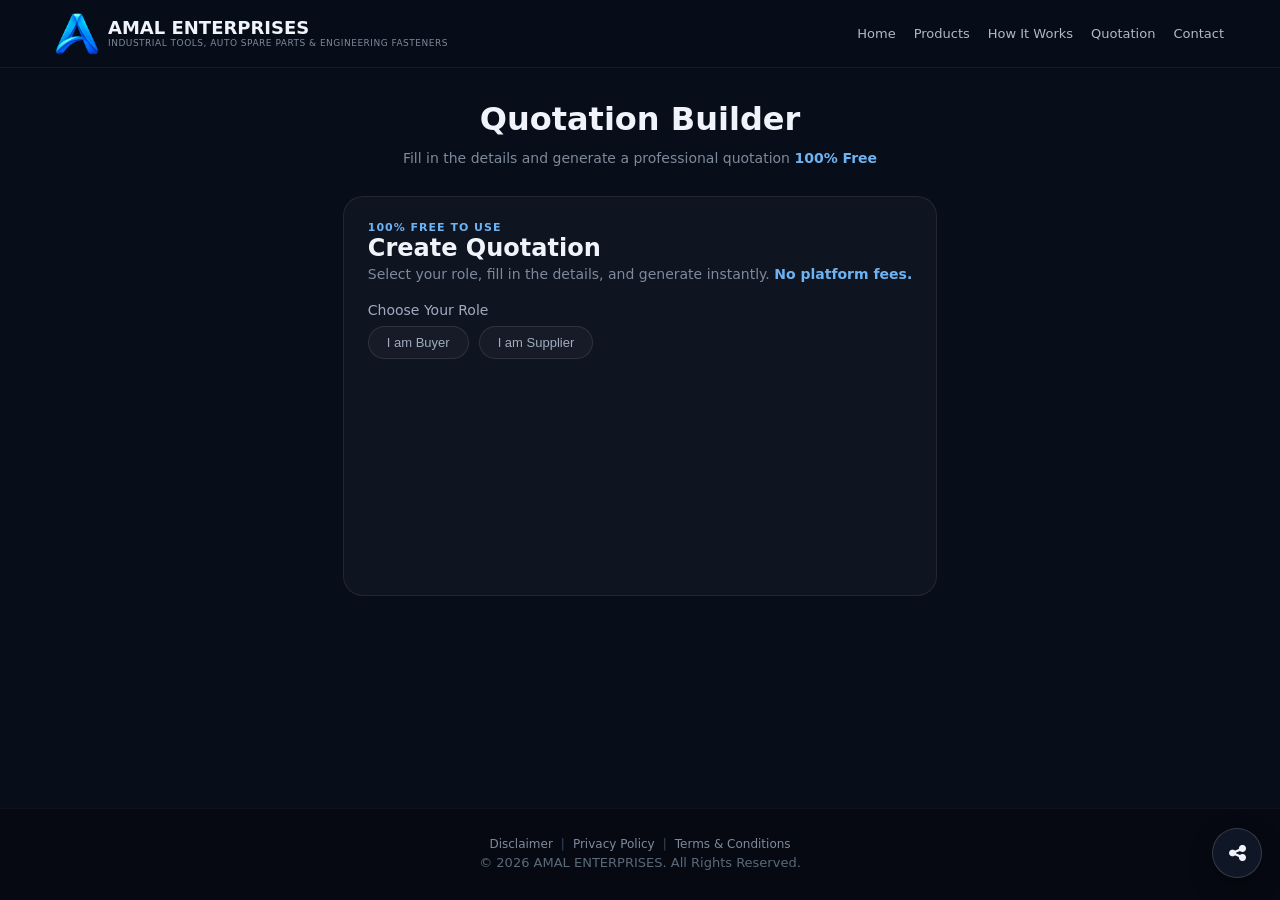
==== commit 069a2fa6: "Quotation.html" ====
--- a/quotation.html
+++ b/quotation.html
@@ -297,8 +297,12 @@
             animation: fadeIn 0.3s ease-out;
         }
         @keyframes fadeIn {
-            from { opacity: 0; }
-            to { opacity: 1; }
+            from {
+                opacity: 0;
+            }
+            to {
+                opacity: 1;
+            }
         }
         .ae-modal-card {
             background: #ffffff;
@@ -313,8 +317,14 @@
             box-shadow: 0 20px 60px rgba(0, 0, 0, 0.5);
         }
         @keyframes slideUp {
-            from { opacity: 0; transform: scale(0.95) translateY(30px); }
-            to { opacity: 1; transform: scale(1) translateY(0); }
+            from {
+                opacity: 0;
+                transform: scale(0.95) translateY(30px);
+            }
+            to {
+                opacity: 1;
+                transform: scale(1) translateY(0);
+            }
         }
         .ae-close-btn {
             position: absolute;
@@ -371,8 +381,12 @@
             margin-bottom: 16px;
             font-size: 13px;
         }
-        .ae-preview-document .ae-meta-row .ae-meta-item span { color: #5a6a7a; }
-        .ae-preview-document .ae-meta-row .ae-meta-item strong { color: #111a2a; }
+        .ae-preview-document .ae-meta-row .ae-meta-item span {
+            color: #5a6a7a;
+        }
+        .ae-preview-document .ae-meta-row .ae-meta-item strong {
+            color: #111a2a;
+        }
         .ae-preview-document .ae-section-title {
             font-size: 16px;
             font-weight: 700;
@@ -443,8 +457,13 @@
             margin: 8px 0;
             font-size: 13px;
         }
-        .ae-preview-document .ae-detail-row .ae-detail-label { color: #5a6a7a; }
-        .ae-preview-document .ae-detail-row .ae-detail-value { color: #111a2a; font-weight: 500; }
+        .ae-preview-document .ae-detail-row .ae-detail-label {
+            color: #5a6a7a;
+        }
+        .ae-preview-document .ae-detail-row .ae-detail-value {
+            color: #111a2a;
+            font-weight: 500;
+        }
         .ae-preview-document .ae-terms-box {
             background: #f8f9fa;
             padding: 10px 16px;
@@ -496,8 +515,13 @@
             background: #fdf3e0;
             color: #b87a2a;
         }
-        .ae-preview-document .ae-status-total-row .ae-total-section { text-align: right; }
-        .ae-preview-document .ae-status-total-row .ae-total-section .ae-subtotal-label { font-size: 13px; color: #5a6a7a; }
+        .ae-preview-document .ae-status-total-row .ae-total-section {
+            text-align: right;
+        }
+        .ae-preview-document .ae-status-total-row .ae-total-section .ae-subtotal-label {
+            font-size: 13px;
+            color: #5a6a7a;
+        }
         .ae-preview-document .ae-status-total-row .ae-total-section .ae-grand-total {
             font-size: 22px;
             font-weight: 700;
@@ -517,8 +541,13 @@
             font-size: 13px;
             color: #5a6a7a;
         }
-        .ae-preview-document .ae-company-footer strong { color: #111a2a; }
-        .ae-preview-document .ae-company-footer a { color: #2b7be4; text-decoration: none; }
+        .ae-preview-document .ae-company-footer strong {
+            color: #111a2a;
+        }
+        .ae-preview-document .ae-company-footer a {
+            color: #2b7be4;
+            text-decoration: none;
+        }
         .ae-preview-document .ae-gst-note {
             margin-top: 6px;
             text-align: center;
@@ -536,7 +565,10 @@
             font-size: 13px;
             color: #1a5a8a;
         }
-        .ae-preview-document .ae-free-badge i { color: #2b7be4; margin-right: 6px; }
+        .ae-preview-document .ae-free-badge i {
+            color: #2b7be4;
+            margin-right: 6px;
+        }
 
         .ae-action-buttons {
             display: flex;
@@ -545,7 +577,9 @@
             justify-content: flex-end;
             flex-wrap: wrap;
         }
-        .ae-whatsapp-btn, .ae-print-btn, .ae-secondary-btn {
+        .ae-whatsapp-btn,
+        .ae-print-btn,
+        .ae-secondary-btn {
             padding: 10px 24px;
             border-radius: 8px;
             font-size: 14px;
@@ -557,12 +591,29 @@
             align-items: center;
             gap: 8px;
         }
-        .ae-whatsapp-btn { background: #25D366; color: #fff; }
-        .ae-whatsapp-btn:hover { transform: translateY(-2px); box-shadow: 0 4px 15px rgba(37, 211, 102, 0.4); }
-        .ae-print-btn { background: #2b7be4; color: #fff; }
-        .ae-print-btn:hover { transform: translateY(-2px); box-shadow: 0 4px 15px rgba(43, 123, 228, 0.4); }
-        .ae-secondary-btn { background: #e0e0e0; color: #333; }
-        .ae-secondary-btn:hover { background: #ccc; }
+        .ae-whatsapp-btn {
+            background: #25D366;
+            color: #fff;
+        }
+        .ae-whatsapp-btn:hover {
+            transform: translateY(-2px);
+            box-shadow: 0 4px 15px rgba(37, 211, 102, 0.4);
+        }
+        .ae-print-btn {
+            background: #2b7be4;
+            color: #fff;
+        }
+        .ae-print-btn:hover {
+            transform: translateY(-2px);
+            box-shadow: 0 4px 15px rgba(43, 123, 228, 0.4);
+        }
+        .ae-secondary-btn {
+            background: #e0e0e0;
+            color: #333;
+        }
+        .ae-secondary-btn:hover {
+            background: #ccc;
+        }
 
         /* Toast notification */
         .ae-toast {
@@ -583,12 +634,24 @@
             animation: toastIn 0.4s ease-out;
             display: none;
         }
-        .ae-toast.success { border-color: #2b7be4; }
-        .ae-toast.error { border-color: #e74c3c; }
-        .ae-toast .ae-toast-icon { margin-right: 10px; }
+        .ae-toast.success {
+            border-color: #2b7be4;
+        }
+        .ae-toast.error {
+            border-color: #e74c3c;
+        }
+        .ae-toast .ae-toast-icon {
+            margin-right: 10px;
+        }
         @keyframes toastIn {
-            from { opacity: 0; transform: translateX(-50%) translateY(30px); }
-            to { opacity: 1; transform: translateX(-50%) translateY(0); }
+            from {
+                opacity: 0;
+                transform: translateX(-50%) translateY(30px);
+            }
+            to {
+                opacity: 1;
+                transform: translateX(-50%) translateY(0);
+            }
         }
 
         /* ============ FOOTER ============ */
@@ -597,7 +660,6 @@
             padding: 28px 24px 30px;
             background: rgba(0, 0, 0, 0.30);
             border-top: 1px solid rgba(255, 255, 255, 0.04);
-            border-radius: 0 0 32px 32px;
         }
         .footer-inner {
             max-width: 1200px;
@@ -626,6 +688,7 @@
             font-size: 12px;
             text-decoration: none;
             transition: 0.3s;
+            cursor: pointer;
         }
         .footer-left .legal-links a:hover {
             color: #6db3f2;
@@ -647,8 +710,8 @@
             width: 50px;
             height: 50px;
             border-radius: 50%;
-            border: 1px solid rgba(255,255,255,0.16);
-            background: rgba(17,26,42,0.92);
+            border: 1px solid rgba(255, 255, 255, 0.16);
+            background: rgba(17, 26, 42, 0.92);
             color: #f0f4fa;
             display: flex;
             align-items: center;
@@ -656,16 +719,18 @@
             font-size: 19px;
             cursor: pointer;
             z-index: 9998;
-            box-shadow: 0 8px 24px rgba(0,0,0,0.28);
+            box-shadow: 0 8px 24px rgba(0, 0, 0, 0.28);
             backdrop-filter: blur(10px);
             transition: transform .25s ease, border-color .25s ease, background .25s ease;
         }
         .ae-floating-share:hover {
             transform: translateY(-3px) scale(1.04);
             border-color: #6db3f2;
-            background: rgba(17,26,42,0.98);
-        }
-        .ae-floating-share:active { transform: scale(.96); }
+            background: rgba(17, 26, 42, 0.98);
+        }
+        .ae-floating-share:active {
+            transform: scale(.96);
+        }
         @media (max-width: 600px) {
             .ae-floating-share {
                 width: 46px;
@@ -674,6 +739,67 @@
                 bottom: 16px;
                 font-size: 17px;
             }
+        }
+
+        /* ============ LEGAL MODAL — 完整样式 (与首页一致) ============ */
+        .legal-modal-overlay {
+            position: fixed;
+            inset: 0;
+            z-index: 99999;
+            background: rgba(0, 0, 0, 0.8);
+            backdrop-filter: blur(8px);
+            display: none;
+            align-items: center;
+            justify-content: center;
+            padding: 20px;
+        }
+        .legal-modal-card {
+            background: #111a2a;
+            border: 1px solid rgba(255, 255, 255, 0.1);
+            border-radius: 20px;
+            padding: 28px;
+            max-width: 600px;
+            width: 100%;
+            max-height: 90vh;
+            position: relative;
+            animation: modalFadeIn 0.3s ease-out;
+            overflow-y: auto;
+        }
+        @keyframes modalFadeIn {
+            from {
+                opacity: 0;
+                transform: scale(0.95) translateY(20px);
+            }
+            to {
+                opacity: 1;
+                transform: scale(1) translateY(0);
+            }
+        }
+        .legal-close-btn {
+            position: absolute;
+            top: 12px;
+            right: 16px;
+            font-size: 28px;
+            color: #a0acbd;
+            cursor: pointer;
+            background: transparent;
+            border: none;
+            transition: 0.3s;
+        }
+        .legal-close-btn:hover {
+            color: #f0f4fa;
+            transform: rotate(90deg);
+        }
+        .legal-modal-card h3 {
+            color: #f0f4fa;
+            margin-bottom: 12px;
+            font-size: 20px;
+        }
+        .legal-modal-card p,
+        .legal-modal-card li {
+            color: #a0acbd;
+            line-height: 1.7;
+            font-size: 14px;
         }
 
         /* RESPONSIVE */
@@ -690,16 +816,39 @@
                 border-bottom: 1px solid rgba(255, 255, 255, 0.06);
                 gap: 14px;
             }
-            .nav-links.show { display: flex; }
-            .menu-button { display: block; }
-            .ae-form-grid { grid-template-columns: 1fr; }
-            .ae-quantity-row { grid-template-columns: 1fr 1fr; }
-            .ae-quantity-row .ae-field:last-child { grid-column: 1 / -1; }
-            .ae-preview-document .ae-buyer-grid { grid-template-columns: 1fr; }
-            .ae-preview-document .ae-product-table .ae-table-header { grid-template-columns: 1fr 0.8fr 1fr 1fr; font-size: 11px; }
-            .ae-preview-document .ae-product-table .ae-table-row { grid-template-columns: 1fr 0.8fr 1fr 1fr; font-size: 11px; }
-            .ae-action-buttons { flex-direction: column; }
-            .ae-action-buttons button { width: 100%; justify-content: center; }
+            .nav-links.show {
+                display: flex;
+            }
+            .menu-button {
+                display: block;
+            }
+            .ae-form-grid {
+                grid-template-columns: 1fr;
+            }
+            .ae-quantity-row {
+                grid-template-columns: 1fr 1fr;
+            }
+            .ae-quantity-row .ae-field:last-child {
+                grid-column: 1 / -1;
+            }
+            .ae-preview-document .ae-buyer-grid {
+                grid-template-columns: 1fr;
+            }
+            .ae-preview-document .ae-product-table .ae-table-header {
+                grid-template-columns: 1fr 0.8fr 1fr 1fr;
+                font-size: 11px;
+            }
+            .ae-preview-document .ae-product-table .ae-table-row {
+                grid-template-columns: 1fr 0.8fr 1fr 1fr;
+                font-size: 11px;
+            }
+            .ae-action-buttons {
+                flex-direction: column;
+            }
+            .ae-action-buttons button {
+                width: 100%;
+                justify-content: center;
+            }
         }
     </style>
 </head>
@@ -757,289 +906,384 @@
 
     <!-- FLOATING SHARE -->
     <button class="ae-floating-share" type="button" id="aeFloatingShare"
-            aria-label="Share AMAL ENTERPRISES" title="Share">
-        <i class="fas fa-share-alt"></i>
-    </button>
-
-    <!-- ============ LEGAL MODAL ============ -->
-    <div id="legalModal" class="legal-modal-overlay">
-        <div class="legal-modal-card">
-            <button class="legal-close-btn" onclick="closeLegalModal()">&times;</button>
-            <h3 id="legalModalTitle">Legal Policy</h3>
-            <div id="legalModalContent"><p>Loading…</p></div>
-        </div>
+    aria-label="Share AMAL ENTERPRISES" title="Share">
+    <i class="fas fa-share-alt"></i>
+</button>
+
+<!-- ============ LEGAL MODAL ============ -->
+<div id="legalModal" class="legal-modal-overlay">
+    <div class="legal-modal-card">
+        <button class="legal-close-btn" onclick="closeLegalModal()">&times;</button>
+        <h3 id="legalModalTitle">Legal Policy</h3>
+        <div id="legalModalContent"><p>Loading…</p></div>
     </div>
-
-    <script>
-        // --- Mobile Menu ---
-        function toggleMenu() {
-            document.getElementById("navLinks").classList.toggle("show");
-        }
-        document.getElementById("currentYear").textContent = new Date().getFullYear();
-        document.querySelectorAll(".nav-links a").forEach(function(link) {
-            link.addEventListener("click", function() {
-                document.getElementById("navLinks").classList.remove("show");
-            });
+</div>
+
+<script>
+    // --- Mobile Menu ---
+    function toggleMenu() {
+        document.getElementById("navLinks").classList.toggle("show");
+    }
+    document.getElementById("currentYear").textContent = new Date().getFullYear();
+    document.querySelectorAll(".nav-links a").forEach(function(link) {
+        link.addEventListener("click", function() {
+            document.getElementById("navLinks").classList.remove("show");
         });
-
-        // --- Legal Modal ---
-        var legalContents = {
-            disclaimer: {
-                title: "Disclaimer",
-                content: '<p><strong>General Information</strong></p><p>The information provided by AMAL ENTERPRISES is for general informational purposes only. We make no representation or warranty of any kind regarding the accuracy, adequacy, validity, or completeness of any information on the site.</p><br><p><strong>Limitation of Liability</strong></p><p>In no event shall AMAL ENTERPRISES be liable for any direct, indirect, incidental, or consequential damages arising out of your use of this website.</p>'
-            },
-            privacy: {
-                title: "Privacy Policy",
-                content: '<p><strong>Information We Collect</strong></p><p>We collect your name, company, email, and phone number when you use our quotation system.</p><br><p><strong>How We Use Your Information</strong></p><p>We use it to connect you with buyers/suppliers and improve our services. We do not sell or trade your data.</p>'
-            },
-            terms: {
-                title: "Terms & Conditions",
-                content: '<p><strong>Acceptance of Terms</strong></p><p>By using this website, you agree to these terms. AMAL ENTERPRISES acts as a facilitator and does not guarantee product quality or delivery.</p><br><p><strong>User Responsibilities</strong></p><p>Users are responsible for the accuracy of the information they provide.</p>'
-            }
-        };
-
-        function openLegalModal(type) {
-            var modal = document.getElementById("legalModal");
-            document.getElementById("legalModalTitle").textContent = legalContents[type].title;
-            document.getElementById("legalModalContent").innerHTML = legalContents[type].content;
-            modal.style.display = "flex";
-            document.body.style.overflow = "hidden";
-        }
-
-        function closeLegalModal() {
-            document.getElementById("legalModal").style.display = "none";
-            document.body.style.overflow = "auto";
-        }
-
-        document.getElementById("legalModal").addEventListener("click", function(e) {
-            if (e.target === this) closeLegalModal();
+    });
+
+    // --- Legal Modal ---
+    var legalContents = {
+        disclaimer: {
+            title: "Disclaimer",
+            content: '<p><strong>General Information</strong></p><p>The information provided by AMAL ENTERPRISES is for general informational purposes only. We make no representation or warranty of any kind regarding the accuracy, adequacy, validity, or completeness of any information on the site.</p><br><p><strong>Limitation of Liability</strong></p><p>In no event shall AMAL ENTERPRISES be liable for any direct, indirect, incidental, or consequential damages arising out of your use of this website.</p>'
+        },
+        privacy: {
+            title: "Privacy Policy",
+            content: '<p><strong>Information We Collect</strong></p><p>We collect your name, company, email, and phone number when you use our quotation system.</p><br><p><strong>How We Use Your Information</strong></p><p>We use it to connect you with buyers/suppliers and improve our services. We do not sell or trade your data.</p>'
+        },
+        terms: {
+            title: "Terms & Conditions",
+            content: '<p><strong>Acceptance of Terms</strong></p><p>By using this website, you agree to these terms. AMAL ENTERPRISES acts as a facilitator and does not guarantee product quality or delivery.</p><br><p><strong>User Responsibilities</strong></p><p>Users are responsible for the accuracy of the information they provide.</p>'
+        }
+    };
+
+    function openLegalModal(type) {
+        var modal = document.getElementById("legalModal");
+        document.getElementById("legalModalTitle").textContent = legalContents[type].title;
+        document.getElementById("legalModalContent").innerHTML = legalContents[type].content;
+        modal.style.display = "flex";
+        document.body.style.overflow = "hidden";
+    }
+
+    function closeLegalModal() {
+        document.getElementById("legalModal").style.display = "none";
+        document.body.style.overflow = "auto";
+    }
+
+    document.getElementById("legalModal").addEventListener("click", function(e) {
+        if (e.target === this) closeLegalModal();
+    });
+
+    // --- Floating Share ---
+    (function() {
+        var btn = document.getElementById("aeFloatingShare");
+        if (!btn) return;
+        btn.addEventListener("click", function() {
+            if (navigator.share) {
+                navigator.share({
+                    title: "AMAL ENTERPRISES",
+                    text: "AMAL ENTERPRISES — Industrial Tools, Auto Spare Parts & Engineering Fasteners",
+                    url: window.location.href
+                }).catch(function() {});
+            } else if (navigator.clipboard && window.isSecureContext) {
+                navigator.clipboard.writeText(window.location.href)
+                    .then(function() { alert("Share link copied."); })
+                    .catch(function() {});
+            } else {
+                var t = document.createElement("input");
+                t.value = window.location.href;
+                document.body.appendChild(t);
+                t.select();
+                try { document.execCommand("copy"); } catch (e) {}
+                document.body.removeChild(t);
+                alert("Share link copied.");
+            }
         });
-
-        // --- Floating Share ---
-        (function () {
-            var btn = document.getElementById("aeFloatingShare");
-            if (!btn) return;
-            btn.addEventListener("click", function () {
-                if (navigator.share) {
-                    navigator.share({
-                        title: "AMAL ENTERPRISES",
-                        text: "AMAL ENTERPRISES — Industrial Tools, Auto Spare Parts & Engineering Fasteners",
-                        url: window.location.href
-                    }).catch(function () {});
-                } else if (navigator.clipboard && window.isSecureContext) {
-                    navigator.clipboard.writeText(window.location.href)
-                        .then(function () { alert("Share link copied."); })
-                        .catch(function () {});
-                } else {
-                    var t = document.createElement("input");
-                    t.value = window.location.href;
-                    document.body.appendChild(t);
-                    t.select();
-                    try { document.execCommand("copy"); } catch (e) {}
-                    document.body.removeChild(t);
-                    alert("Share link copied.");
-                }
-            });
-        })();
-
-        // ==========================================
-        //  QUOTATION SYSTEM — GOOGLE SHEETS UPSERT INTEGRATION
-        // ==========================================
-        (function() {
-            "use strict";
-
-            var COMPANY_NAME = "AMAL ENTERPRISES";
-            var COMPANY_TAGLINE = "Industrial Tools, Auto Spare Parts & Engineering Fasteners";
-            var ADMIN_WHATSAPP = "916296471636";
-            var ADMIN_EMAIL = "info@amalenterprises.in";
-            var ADMIN_LOCATION = "India (Pan-India Sourcing)";
-
-            var APPS_SCRIPT_URL =
-                "https://script.google.com/macros/s/AKfycbztYXKSLAac7t5DZ7rFqkOXgtZYZP2dfLKuTXOuSXTZv0vxkFu9BA9R161RLH-qOs4cVg/exec";
-
-            var API_TOKEN = "AmalQuotation2026_9x7Qm2";
-            var currentRole = "";
-
-            var STORAGE_KEY = "amal_user_data";
-            var SERIAL_KEY = "amal_quote_serial";
-            var PENDING_KEY = "amal_pending_quotations";
-
-            var PRODUCT_CATEGORIES = [
-                "Engineering Fasteners",
-                "Auto & Engineering Spare Parts",
-                "Industrial Hand & Power Tools",
-                "General Industrial Supplies",
-                "Other / Custom Product"
-            ];
-            var UNITS = ["piece", "set", "box", "kg", "metre", "dozen", "pair", "pack"];
-
-            var PAYMENT_TERMS = [
-                "Cash on Delivery (COD)",
-                "100% Advance",
-                "50% Advance & 50% on Delivery",
-                "Net 30 Days Credit"
-            ];
-            var GST_OPTIONS = [
-                "Exclusive of GST (Without GST)",
-                "Inclusive of GST"
-            ];
-            var DEFAULT_TERMS = "Goods once sold will not be taken back. Delivery charges extra if applicable.";
-
-            // --- Helpers ---
-            function numberValue(v) {
-                var n = Number.parseFloat(v);
-                return Number.isFinite(n) && n >= 0 ? n : 0;
-            }
-
-            function formatMoney(v) {
-                return "₹" + numberValue(v).toLocaleString("en-IN", { minimumFractionDigits: 2, maximumFractionDigits: 2 });
-            }
-
-            function formatQuantity(v) {
-                return numberValue(v).toLocaleString("en-IN", { maximumFractionDigits: 6 });
-            }
-
-            function getDate() {
-                return new Date().toLocaleDateString("en-IN", { day: "2-digit", month: "short", year: "numeric" });
-            }
-
-            function escapeHTML(v) {
-                return String(v || "").replace(/&/g, "&amp;").replace(/</g, "&lt;").replace(/>/g, "&gt;").replace(/"/g, "&quot;").replace(/'/g, "&#039;");
-            }
-
-            function normalizeMobile(v) {
-                var num = String(v || "").replace(/\D/g, "");
-                if (num.length === 10) return "91" + num;
-                if (num.length === 12 && num.startsWith("91")) return num;
-                return "";
-            }
-
-            function openWhatsApp(recipient, message) {
-                var mobile = normalizeMobile(recipient);
-                if (!mobile) {
-                    showToast("Please enter a valid 10-digit mobile number.", "error");
-                    return;
-                }
-                window.open("https://wa.me/" + mobile + "?text=" + encodeURIComponent(message), "_blank", "noopener");
-            }
-
-            // --- Toast Notification ---
-            function showToast(msg, type) {
-                var toast = document.getElementById("aeToast");
-                var icon = toast.querySelector(".ae-toast-icon i");
-                var messageEl = toast.querySelector(".ae-toast-message");
-                toast.className = "ae-toast " + (type || "success");
-                if (type === "error") {
-                    icon.className = "fas fa-exclamation-circle";
-                } else {
-                    icon.className = "fas fa-check-circle";
-                }
-                messageEl.textContent = msg;
-                toast.style.display = "block";
-                clearTimeout(toast._hideTimer);
-                toast._hideTimer = setTimeout(function() {
-                    toast.style.display = "none";
-                }, 5000);
-            }
-
-            // --- Quotation Number Generator ---
-            function generateQuotationNumber() {
-                var now = new Date();
-                var day = String(now.getDate()).padStart(2, "0");
-                var month = String(now.getMonth() + 1).padStart(2, "0");
-                var year = now.getFullYear();
-                var monthKey = month + year;
-                var serial = 1;
-                try {
-                    var stored = localStorage.getItem(SERIAL_KEY);
-                    if (stored) {
-                        var data = JSON.parse(stored);
-                        if (data.monthKey === monthKey) {
-                            serial = data.serial + 1;
-                        } else {
-                            serial = 1;
+    })();
+
+    // ==========================================
+    //  QUOTATION SYSTEM — FIXED SERIAL (only increments on generate)
+    // ==========================================
+    (function() {
+        "use strict";
+
+        var COMPANY_NAME = "AMAL ENTERPRISES";
+        var COMPANY_TAGLINE = "Industrial Tools, Auto Spare Parts & Engineering Fasteners";
+
+        // ========== NO DEFAULT — fetched from Contact Us page ==========
+        var ADMIN_WHATSAPP = "";
+        var ADMIN_EMAIL = "";
+        var ADMIN_LOCATION = "";
+        var contactLoaded = false;   // flag to track if fetch succeeded
+
+        // ========== AUTO FETCH from Contact Us page (index.html) ==========
+        function fetchContactDetails() {
+            // Try to fetch the main index page from the root
+            fetch(window.location.origin + '/index.html')
+                .then(response => {
+                    if (!response.ok) throw new Error('Failed to fetch index.html');
+                    return response.text();
+                })
+                .then(html => {
+                    const parser = new DOMParser();
+                    const doc = parser.parseFromString(html, 'text/html');
+                    
+                    // 1. Fetch Phone Number (from Contact card)
+                    const phoneLink = doc.querySelector('.contact-card a[href^="tel:"]');
+                    if (phoneLink) {
+                        const raw = phoneLink.textContent.trim().replace(/\D/g, '');
+                        if (raw.length >= 10) {
+                            ADMIN_WHATSAPP = raw;
                         }
                     }
-                } catch (e) {}
-                localStorage.setItem(SERIAL_KEY, JSON.stringify({ monthKey: monthKey, serial: serial }));
-                var serialStr = String(serial).padStart(2, "0");
-                return "AE/" + day + "/" + month + "/" + year + "/" + serialStr;
-            }
-
-            // --- LocalStorage User Data ---
-            function getUserData(mobile) {
-                try {
-                    var stored = localStorage.getItem(STORAGE_KEY);
-                    if (stored) {
-                        var data = JSON.parse(stored);
-                        if (data.mobile === mobile) return data;
+
+                    // 2. Fetch Email
+                    const emailLink = doc.querySelector('.contact-card a[href^="mailto:"]');
+                    if (emailLink) {
+                        const email = emailLink.textContent.trim();
+                        if (email) {
+                            ADMIN_EMAIL = email;
+                        }
                     }
-                } catch (e) {}
-                return null;
-            }
-
-            function saveUserData(data) {
-                try { localStorage.setItem(STORAGE_KEY, JSON.stringify(data)); } catch (e) {}
-            }
-
-            // --- Offline Backup Queue Logic ---
-            function getPendingQuotations() {
-                try {
-                    var stored = localStorage.getItem(PENDING_KEY);
-                    return stored ? JSON.parse(stored) : [];
-                } catch (e) { return []; }
-            }
-
-            function savePendingQuotation(data) {
-                try {
-                    var pending = getPendingQuotations();
-                    pending.push({ data: data, timestamp: Date.now(), attempts: 0 });
-                    localStorage.setItem(PENDING_KEY, JSON.stringify(pending));
-                } catch (e) {}
-            }
-
-            function removePendingQuotation(quoteNo) {
-                try {
-                    var pending = getPendingQuotations();
-                    pending = pending.filter(function(item) { return item.data.quoteNo !== quoteNo; });
-                    localStorage.setItem(PENDING_KEY, JSON.stringify(pending));
-                } catch (e) {}
-            }
-
-            // --- Google Sheet Auto-Save Execution (hidden from user) ---
-            function saveToGoogleSheet(data, quoteNo) {
-                if (!APPS_SCRIPT_URL) {
-                    savePendingQuotation(data);
-                    return;
+
+                    // 3. Fetch Location
+                    const locationCard = doc.querySelector('.contact-card .fa-map-marker-alt')?.closest('.contact-card');
+                    if (locationCard) {
+                        const locP = locationCard.querySelector('p:first-of-type');
+                        if (locP) {
+                            const loc = locP.textContent.trim();
+                            if (loc) {
+                                ADMIN_LOCATION = loc;
+                            }
+                        }
+                    }
+
+                    // Check if we got at least a phone number
+                    if (ADMIN_WHATSAPP) {
+                        contactLoaded = true;
+                        console.log('✅ Contact details fetched successfully.');
+                    } else {
+                        // fetched but no phone number found
+                        contactLoaded = false;
+                        showToast('Contact details not found on the page. Please check the Contact Us section.', 'error');
+                    }
+                })
+                .catch(err => {
+                    contactLoaded = false;
+                    console.warn('⚠️ Could not fetch contact details from index.html.', err);
+                    showToast('Could not load contact details. Please try again later.', 'error');
+                });
+        }
+
+        var APPS_SCRIPT_URL =
+            "https://script.google.com/macros/s/AKfycbztYXKSLAac7t5DZ7rFqkOXgtZYZP2dfLKuTXOuSXTZv0vxkFu9BA9R161RLH-qOs4cVg/exec";
+
+        var API_TOKEN = "AmalQuotation2026_9x7Qm2";
+        var currentRole = "";
+
+        var STORAGE_KEY = "amal_user_data";
+        var SERIAL_KEY = "amal_quote_serial";
+        var PENDING_KEY = "amal_pending_quotations";
+
+        var PRODUCT_CATEGORIES = [
+            "Engineering Fasteners",
+            "Auto & Engineering Spare Parts",
+            "Industrial Hand & Power Tools",
+            "General Industrial Supplies",
+            "Other / Custom Product"
+        ];
+        var UNITS = ["piece", "set", "box", "kg", "metre", "dozen", "pair", "pack"];
+
+        var PAYMENT_TERMS = [
+            "Cash on Delivery (COD)",
+            "100% Advance",
+            "50% Advance & 50% on Delivery",
+            "Net 30 Days Credit"
+        ];
+        var GST_OPTIONS = [
+            "Exclusive of GST (Without GST)",
+            "Inclusive of GST"
+        ];
+        var DEFAULT_TERMS = "Goods once sold will not be taken back. Delivery charges extra if applicable.";
+
+        // --- Helpers ---
+        function numberValue(v) {
+            var n = Number.parseFloat(v);
+            return Number.isFinite(n) && n >= 0 ? n : 0;
+        }
+
+        function formatMoney(v) {
+            return "₹" + numberValue(v).toLocaleString("en-IN", { minimumFractionDigits: 2, maximumFractionDigits: 2 });
+        }
+
+        function formatQuantity(v) {
+            return numberValue(v).toLocaleString("en-IN", { maximumFractionDigits: 6 });
+        }
+
+        function getDate() {
+            return new Date().toLocaleDateString("en-IN", { day: "2-digit", month: "short", year: "numeric" });
+        }
+
+        function escapeHTML(v) {
+            return String(v || "").replace(/&/g, "&amp;").replace(/</g, "&lt;").replace(/>/g, "&gt;").replace(/"/g,
+                "&quot;").replace(/'/g, "&#039;");
+        }
+
+        function normalizeMobile(v) {
+            var num = String(v || "").replace(/\D/g, "");
+            if (num.length === 10) return "91" + num;
+            if (num.length === 12 && num.startsWith("91")) return num;
+            return "";
+        }
+
+        function openWhatsApp(recipient, message) {
+            var mobile = normalizeMobile(recipient);
+            if (!mobile) {
+                showToast("Contact number not available. Please try again later.", "error");
+                return;
+            }
+            window.open("https://wa.me/" + mobile + "?text=" + encodeURIComponent(message), "_blank", "noopener");
+        }
+
+        // --- Toast Notification ---
+        function showToast(msg, type) {
+            var toast = document.getElementById("aeToast");
+            var icon = toast.querySelector(".ae-toast-icon i");
+            var messageEl = toast.querySelector(".ae-toast-message");
+            toast.className = "ae-toast " + (type || "success");
+            if (type === "error") {
+                icon.className = "fas fa-exclamation-circle";
+            } else {
+                icon.className = "fas fa-check-circle";
+            }
+            messageEl.textContent = msg;
+            toast.style.display = "block";
+            clearTimeout(toast._hideTimer);
+            toast._hideTimer = setTimeout(function() {
+                toast.style.display = "none";
+            }, 5000);
+        }
+
+        // --- Quotation Number Generator — ONLY increments when called (not on page load) ---
+        function generateQuotationNumber() {
+            var now = new Date();
+            var day = String(now.getDate()).padStart(2, "0");
+            var month = String(now.getMonth() + 1).padStart(2, "0");
+            var year = now.getFullYear();
+            var monthKey = month + year;
+            var serial = 1;
+            try {
+                var stored = localStorage.getItem(SERIAL_KEY);
+                if (stored) {
+                    var data = JSON.parse(stored);
+                    if (data.monthKey === monthKey) {
+                        serial = data.serial + 1;
+                    } else {
+                        serial = 1;
+                    }
                 }
-
-                var params = new URLSearchParams({
-                    token: API_TOKEN,
-                    action: "saveQuotation",
-                    quoteNo: quoteNo,
-                    date: getDate(),
-                    role: data.roleName || "",
-                    name: data.name || "",
-                    whatsapp: data.whatsapp || "",
-                    address: data.address || "",
-                    email: data.email || "",
-                    category: data.category || "",
-                    product: data.product || "",
-                    specification: data.specification || "",
-                    quantity: String(data.quantity || 0),
-                    unit: data.unit || "",
-                    price: String(data.price || 0),
-                    total: String(data.total || 0),
-                    status: data.status || "",
-                    deliveryDate: data.deliveryDate || "",
-                    paymentTerms: data.paymentTerms || "",
-                    gstStatus: data.gstStatus || "",
-                    termsConditions: data.termsConditions || ""
-                });
-
-                var url = APPS_SCRIPT_URL + "?" + params.toString();
-
-                fetch(url, { method: "GET", mode: "cors", cache: "no-store" })
+            } catch (e) {}
+            // Save the new serial
+            localStorage.setItem(SERIAL_KEY, JSON.stringify({ monthKey: monthKey, serial: serial }));
+            var serialStr = String(serial).padStart(2, "0");
+            return "AE/" + day + "/" + month + "/" + year + "/" + serialStr;
+        }
+
+        // --- Get next serial WITHOUT incrementing (for display only) ---
+        function getCurrentSerialDisplay() {
+            var now = new Date();
+            var month = String(now.getMonth() + 1).padStart(2, "0");
+            var year = now.getFullYear();
+            var monthKey = month + year;
+            var serial = 1;
+            try {
+                var stored = localStorage.getItem(SERIAL_KEY);
+                if (stored) {
+                    var data = JSON.parse(stored);
+                    if (data.monthKey === monthKey) {
+                        serial = data.serial + 1;
+                    } else {
+                        serial = 1;
+                    }
+                }
+            } catch (e) {}
+            return serial;
+        }
+
+        function getQuoteNumberForDisplay() {
+            var now = new Date();
+            var day = String(now.getDate()).padStart(2, "0");
+            var month = String(now.getMonth() + 1).padStart(2, "0");
+            var year = now.getFullYear();
+            var serial = getCurrentSerialDisplay();
+            var serialStr = String(serial).padStart(2, "0");
+            return "AE/" + day + "/" + month + "/" + year + "/" + serialStr;
+        }
+
+        // --- LocalStorage User Data ---
+        function getUserData(mobile) {
+            try {
+                var stored = localStorage.getItem(STORAGE_KEY);
+                if (stored) {
+                    var data = JSON.parse(stored);
+                    if (data.mobile === mobile) return data;
+                }
+            } catch (e) {}
+            return null;
+        }
+
+        function saveUserData(data) {
+            try { localStorage.setItem(STORAGE_KEY, JSON.stringify(data)); } catch (e) {}
+        }
+
+        // --- Offline Backup Queue Logic ---
+        function getPendingQuotations() {
+            try {
+                var stored = localStorage.getItem(PENDING_KEY);
+                return stored ? JSON.parse(stored) : [];
+            } catch (e) { return []; }
+        }
+
+        function savePendingQuotation(data) {
+            try {
+                var pending = getPendingQuotations();
+                pending.push({ data: data, timestamp: Date.now(), attempts: 0 });
+                localStorage.setItem(PENDING_KEY, JSON.stringify(pending));
+            } catch (e) {}
+        }
+
+        function removePendingQuotation(quoteNo) {
+            try {
+                var pending = getPendingQuotations();
+                pending = pending.filter(function(item) { return item.data.quoteNo !== quoteNo; });
+                localStorage.setItem(PENDING_KEY, JSON.stringify(pending));
+            } catch (e) {}
+        }
+
+        // --- Google Sheet Auto-Save ---
+        function saveToGoogleSheet(data, quoteNo) {
+            if (!APPS_SCRIPT_URL) {
+                savePendingQuotation(data);
+                return;
+            }
+
+            var params = new URLSearchParams({
+                token: API_TOKEN,
+                action: "saveQuotation",
+                quoteNo: quoteNo,
+                date: getDate(),
+                role: data.roleName || "",
+                name: data.name || "",
+                whatsapp: data.whatsapp || "",
+                address: data.address || "",
+                email: data.email || "",
+                category: data.category || "",
+                product: data.product || "",
+                specification: data.specification || "",
+                quantity: String(data.quantity || 0),
+                unit: data.unit || "",
+                price: String(data.price || 0),
+                total: String(data.total || 0),
+                status: data.status || "",
+                deliveryDate: data.deliveryDate || "",
+                paymentTerms: data.paymentTerms || "",
+                gstStatus: data.gstStatus || "",
+                termsConditions: data.termsConditions || ""
+            });
+
+            var url = APPS_SCRIPT_URL + "?" + params.toString();
+
+            fetch(url, { method: "GET", mode: "cors", cache: "no-store" })
                 .then(function(response) { return response.json(); })
                 .then(function(res) {
                     if (res && res.status === "success") {
@@ -1052,268 +1296,297 @@
                 })
                 .catch(function(err) {
                     fetch(url, { method: "GET", mode: "no-cors" })
-                    .then(function() {
-                        removePendingQuotation(quoteNo);
-                        showToast("✅ Quotation saved successfully!", "success");
-                    })
-                    .catch(function() {
-                        savePendingQuotation(data);
-                        showToast("⚠️ Network issue. Quotation saved locally.", "error");
-                    });
+                        .then(function() {
+                            removePendingQuotation(quoteNo);
+                            showToast("✅ Quotation saved successfully!", "success");
+                        })
+                        .catch(function() {
+                            savePendingQuotation(data);
+                            showToast("⚠️ Network issue. Quotation saved locally.", "error");
+                        });
                 });
-            }
-
-            function retryPendingQuotations() {
-                var pending = getPendingQuotations();
-                if (pending.length === 0) return;
-                var remaining = [];
-                pending.forEach(function(item) {
-                    if (item.attempts < 3) {
-                        item.attempts++;
-                        saveToGoogleSheet(item.data, item.data.quoteNo);
-                        remaining.push(item);
-                    } else {
-                        remaining.push(item);
+        }
+
+        function retryPendingQuotations() {
+            var pending = getPendingQuotations();
+            if (pending.length === 0) return;
+            var remaining = [];
+            pending.forEach(function(item) {
+                if (item.attempts < 3) {
+                    item.attempts++;
+                    saveToGoogleSheet(item.data, item.data.quoteNo);
+                    remaining.push(item);
+                } else {
+                    remaining.push(item);
+                }
+            });
+            try { localStorage.setItem(PENDING_KEY, JSON.stringify(remaining)); } catch (e) {}
+        }
+
+        // --- MAIN FORM RENDER ---
+        function createQuotationSystem() {
+            var area = document.getElementById("quotationArea");
+            if (!area) return;
+
+            area.innerHTML = `
+                    <div class="ae-quotation-wrapper">
+                        <div class="ae-quotation-header">
+                            <div>
+                                <div class="ae-small-label">100% Free to Use</div>
+                                <h2>Create Quotation</h2>
+                                <p>Select your role, fill in the details, and generate instantly. <strong style="color:#6db3f2;">No platform fees.</strong></p>
+                            </div>
+                        </div>
+                        <div class="ae-role-box">
+                            <div class="ae-field-label" style="font-size:14px; color:#a0acbd; margin-bottom:8px;">Choose Your Role</div>
+                            <div class="ae-role-buttons">
+                                <button type="button" class="ae-role-btn" data-role="buyer">I am Buyer</button>
+                                <button type="button" class="ae-role-btn" data-role="supplier">I am Supplier</button>
+                            </div>
+                        </div>
+                        <div class="ae-form-panel" id="aeFormPanel" style="display:none;">
+                            <div class="ae-form-role-title" id="aeRoleTitle"></div>
+                            <div class="ae-form-grid">
+                                <div class="ae-field"><label>Quotation Number *</label><input id="aeQuoteNo" type="text" readonly style="cursor:default; background:rgba(255,255,255,0.06);"></div>
+                                <div class="ae-field"><label>Expected Delivery Date</label><input id="aeDeliveryDate" type="date"></div>
+                                <div class="ae-field"><label>Name / Industry *</label><input id="aeName" type="text" placeholder="Enter your name or industry name"></div>
+                                <div class="ae-field"><label>WhatsApp Number *</label><input id="aeWhatsApp" type="tel" maxlength="10" placeholder="10-digit WhatsApp number"></div>
+                                <div class="ae-field"><label>Address *</label><input id="aeAddress" type="text" placeholder="Enter your address"></div>
+                                <div class="ae-field"><label>Email (Optional)</label><input id="aeEmail" type="email" placeholder="Email address"></div>
+                                <div class="ae-field"><label>Product Category *</label><select id="aeCategory"><option value="">Select Product Category</option>${PRODUCT_CATEGORIES.map(function(i) { return '<option value="' + escapeHTML(i) + '">' + escapeHTML(i) + '</option>'; }).join("")}</select></div>
+                                <div class="ae-field"><label>Product Name & Size * (e.g., M10 Hex Nut)</label><input id="aeProduct" type="text" placeholder="e.g. M10 Hex Nut, #8 Screw"></div>
+                            </div>
+
+                            <div class="ae-field"><label>Specification / Grade * (e.g., MS, GI, SS 304)</label><textarea id="aeSpecification" rows="2" placeholder="e.g. MS, GI, SS 304, High Tensile"></textarea></div>
+
+                            <div class="ae-quantity-row">
+                                <div class="ae-field"><label>Quantity *</label><input id="aeQuantity" type="number" min="0.000001" step="any" placeholder="Quantity"></div>
+                                <div class="ae-field"><label>Unit *</label><select id="aeUnit"><option value="">Unit</option>${UNITS.map(function(u) { return '<option value="' + escapeHTML(u) + '">' + escapeHTML(u) + '</option>'; }).join("")}</select></div>
+                                <div class="ae-field"><label>Expected Unit Price (₹) *</label><input id="aePrice" type="number" min="0" step="0.01" placeholder="Enter your budget price or 0 if unknown"></div>
+                            </div>
+                            <div style="margin:8px 0 12px 0; font-size:15px; font-weight:600; text-align:right; color:#6db3f2;" id="aeLiveTotal">Estimated Total: ₹0.00</div>
+
+                            <div class="ae-form-grid">
+                                <div class="ae-field"><label>Payment Terms *</label><select id="aePaymentTerms"><option value="">Select Payment Terms</option>${PAYMENT_TERMS.map(function(t) { return '<option value="' + escapeHTML(t) + '">' + escapeHTML(t) + '</option>'; }).join("")}</select></div>
+                                <div class="ae-field"><label>GST Status *</label><select id="aeGstStatus"><option value="">Select GST Status</option>${GST_OPTIONS.map(function(g) { return '<option value="' + escapeHTML(g) + '">' + escapeHTML(g) + '</option>'; }).join("")}</select></div>
+                            </div>
+
+                            <div class="ae-field"><label>Terms & Conditions</label><textarea id="aeTermsConditions" rows="2">${DEFAULT_TERMS}</textarea></div>
+
+                            <div class="ae-status-section">
+                                <label style="font-size:14px; color:#a0acbd; margin-bottom:6px; display:block;">Quotation Status *</label>
+                                <div class="ae-status-options">
+                                    <label class="ae-status-option"><input type="radio" name="aeQuotationStatus" value="Final Quotation" checked> Final Quotation</label>
+                                    <label class="ae-status-option"><input type="radio" name="aeQuotationStatus" value="Negotiable"> Negotiable</label>
+                                </div>
+                            </div>
+                            <div id="aeNegotiationNote" style="display:none; background:rgba(255,200,50,0.1); border-left:3px solid #f0b040; padding:10px; border-radius:6px; color:#f0d080; font-size:14px; margin-bottom:12px;">Price and delivery terms are negotiable.</div>
+                            <button type="button" class="ae-generate-btn" id="aeGenerateBtn"><i class="fas fa-file-invoice" style="margin-right:8px;"></i> Create Free Quotation</button>
+                            <button type="button" class="ae-reset-btn" id="aeResetBtn"><i class="fas fa-undo" style="margin-right:8px;"></i> Reset Form</button>
+                        </div>
+                    </div>
+
+                    <div class="ae-modal-overlay" id="aeModal" style="display:none;">
+                        <div class="ae-modal-card">
+                            <button class="ae-close-btn" id="aeCloseModal">×</button>
+                            <div class="ae-preview-document" id="aePreviewDocument"></div>
+                            <div class="ae-action-buttons" id="aeActionButtons"></div>
+                        </div>
+                    </div>
+                `;
+            bindEvents();
+
+            // Set display quote number (without incrementing)
+            var quoteNoInput = document.getElementById("aeQuoteNo");
+            if (quoteNoInput) {
+                quoteNoInput.value = getQuoteNumberForDisplay();
+            }
+
+            retryPendingQuotations();
+        }
+
+        function bindEvents() {
+            document.querySelectorAll(".ae-role-btn").forEach(function(b) {
+                b.addEventListener("click", function() { selectRole(this.dataset.role); });
+            });
+            document.getElementById("aeGenerateBtn").addEventListener("click", generateQuotation);
+            document.getElementById("aeResetBtn").addEventListener("click", resetForm);
+            document.getElementById("aeCloseModal").addEventListener("click", closePreview);
+            document.getElementById("aeModal").addEventListener("click", function(e) {
+                if (e.target === e.currentTarget) closePreview();
+            });
+            ["aeQuantity", "aePrice", "aeUnit"].forEach(function(id) {
+                var el = document.getElementById(id);
+                el.addEventListener("input", updateLiveCalculation);
+                el.addEventListener("change", updateLiveCalculation);
+            });
+            document.querySelectorAll('input[name="aeQuotationStatus"]').forEach(function(r) {
+                r.addEventListener("change", updateLiveCalculation);
+            });
+
+            var whatsappInput = document.getElementById("aeWhatsApp");
+            if (whatsappInput) {
+                whatsappInput.addEventListener("input", function() {
+                    var mobile = this.value.replace(/\D/g, "").slice(0, 10);
+                    this.value = mobile;
+                    if (mobile.length === 10) {
+                        var saved = getUserData(mobile);
+                        if (saved) {
+                            document.getElementById("aeName").value = saved.name || "";
+                            document.getElementById("aeAddress").value = saved.address || "";
+                            document.getElementById("aeEmail").value = saved.email || "";
+                            if (saved.role) {
+                                document.querySelectorAll(".ae-role-btn").forEach(function(b) {
+                                    if (b.dataset.role === saved.role) selectRole(saved.role);
+                                });
+                            }
+                        }
                     }
                 });
-                try { localStorage.setItem(PENDING_KEY, JSON.stringify(remaining)); } catch (e) {}
-            }
-
-            // --- MAIN FORM RENDER ---
-            function createQuotationSystem() {
-                var area = document.getElementById("quotationArea");
-                if (!area) return;
-
-                area.innerHTML = `
-                        <div class="ae-quotation-wrapper">
-                            <div class="ae-quotation-header">
-                                <div>
-                                    <div class="ae-small-label">100% Free to Use</div>
-                                    <h2>Create Quotation</h2>
-                                    <p>Select your role, fill in the details, and generate instantly. <strong style="color:#6db3f2;">No platform fees.</strong></p>
-                                </div>
-                            </div>
-                            <div class="ae-role-box">
-                                <div class="ae-field-label" style="font-size:14px; color:#a0acbd; margin-bottom:8px;">Choose Your Role</div>
-                                <div class="ae-role-buttons">
-                                    <button type="button" class="ae-role-btn" data-role="buyer">I am Buyer</button>
-                                    <button type="button" class="ae-role-btn" data-role="supplier">I am Supplier</button>
-                                </div>
-                            </div>
-                            <div class="ae-form-panel" id="aeFormPanel" style="display:none;">
-                                <div class="ae-form-role-title" id="aeRoleTitle"></div>
-                                <div class="ae-form-grid">
-                                    <div class="ae-field"><label>Quotation Number *</label><input id="aeQuoteNo" type="text" readonly style="cursor:default; background:rgba(255,255,255,0.06);"></div>
-                                    <div class="ae-field"><label>Expected Delivery Date</label><input id="aeDeliveryDate" type="date"></div>
-                                    <div class="ae-field"><label>Name / Industry *</label><input id="aeName" type="text" placeholder="Enter your name or industry name"></div>
-                                    <div class="ae-field"><label>WhatsApp Number *</label><input id="aeWhatsApp" type="tel" maxlength="10" placeholder="10-digit WhatsApp number"></div>
-                                    <div class="ae-field"><label>Address *</label><input id="aeAddress" type="text" placeholder="Enter your address"></div>
-                                    <div class="ae-field"><label>Email (Optional)</label><input id="aeEmail" type="email" placeholder="Email address"></div>
-                                    <div class="ae-field"><label>Product Category *</label><select id="aeCategory"><option value="">Select Product Category</option>${PRODUCT_CATEGORIES.map(function(i) { return '<option value="' + escapeHTML(i) + '">' + escapeHTML(i) + '</option>'; }).join("")}</select></div>
-                                    <div class="ae-field"><label>Product Name & Size * (e.g., M10 Hex Nut)</label><input id="aeProduct" type="text" placeholder="e.g. M10 Hex Nut, #8 Screw"></div>
-                                </div>
-
-                                <div class="ae-field"><label>Specification / Grade * (e.g., MS, GI, SS 304)</label><textarea id="aeSpecification" rows="2" placeholder="e.g. MS, GI, SS 304, High Tensile"></textarea></div>
-
-                                <div class="ae-quantity-row">
-                                    <div class="ae-field"><label>Quantity *</label><input id="aeQuantity" type="number" min="0.000001" step="any" placeholder="Quantity"></div>
-                                    <div class="ae-field"><label>Unit *</label><select id="aeUnit"><option value="">Unit</option>${UNITS.map(function(u) { return '<option value="' + escapeHTML(u) + '">' + escapeHTML(u) + '</option>'; }).join("")}</select></div>
-                                    <div class="ae-field"><label>Expected Unit Price (₹) *</label><input id="aePrice" type="number" min="0" step="0.01" placeholder="Enter your budget price or 0 if unknown"></div>
-                                </div>
-                                <div style="margin:8px 0 12px 0; font-size:15px; font-weight:600; text-align:right; color:#6db3f2;" id="aeLiveTotal">Estimated Total: ₹0.00</div>
-
-                                <div class="ae-form-grid">
-                                    <div class="ae-field"><label>Payment Terms *</label><select id="aePaymentTerms"><option value="">Select Payment Terms</option>${PAYMENT_TERMS.map(function(t) { return '<option value="' + escapeHTML(t) + '">' + escapeHTML(t) + '</option>'; }).join("")}</select></div>
-                                    <div class="ae-field"><label>GST Status *</label><select id="aeGstStatus"><option value="">Select GST Status</option>${GST_OPTIONS.map(function(g) { return '<option value="' + escapeHTML(g) + '">' + escapeHTML(g) + '</option>'; }).join("")}</select></div>
-                                </div>
-
-                                <div class="ae-field"><label>Terms & Conditions</label><textarea id="aeTermsConditions" rows="2">${DEFAULT_TERMS}</textarea></div>
-
-                                <div class="ae-status-section">
-                                    <label style="font-size:14px; color:#a0acbd; margin-bottom:6px; display:block;">Quotation Status *</label>
-                                    <div class="ae-status-options">
-                                        <label class="ae-status-option"><input type="radio" name="aeQuotationStatus" value="Final Quotation" checked> Final Quotation</label>
-                                        <label class="ae-status-option"><input type="radio" name="aeQuotationStatus" value="Negotiable"> Negotiable</label>
-                                    </div>
-                                </div>
-                                <div id="aeNegotiationNote" style="display:none; background:rgba(255,200,50,0.1); border-left:3px solid #f0b040; padding:10px; border-radius:6px; color:#f0d080; font-size:14px; margin-bottom:12px;">Price and delivery terms are negotiable.</div>
-                                <button type="button" class="ae-generate-btn" id="aeGenerateBtn"><i class="fas fa-file-invoice" style="margin-right:8px;"></i> Create Free Quotation</button>
-                                <button type="button" class="ae-reset-btn" id="aeResetBtn"><i class="fas fa-undo" style="margin-right:8px;"></i> Reset Form</button>
-                            </div>
-                        </div>
-
-                        <div class="ae-modal-overlay" id="aeModal" style="display:none;">
-                            <div class="ae-modal-card">
-                                <button class="ae-close-btn" id="aeCloseModal">×</button>
-                                <div class="ae-preview-document" id="aePreviewDocument"></div>
-                                <div class="ae-action-buttons" id="aeActionButtons"></div>
-                            </div>
-                        </div>
-                    `;
-                bindEvents();
-
-                var quoteNoInput = document.getElementById("aeQuoteNo");
-                if (quoteNoInput) {
-                    quoteNoInput.value = generateQuotationNumber();
-                }
-
-                retryPendingQuotations();
-            }
-
-            function bindEvents() {
-                document.querySelectorAll(".ae-role-btn").forEach(function(b) {
-                    b.addEventListener("click", function() { selectRole(this.dataset.role); });
-                });
-                document.getElementById("aeGenerateBtn").addEventListener("click", generateQuotation);
-                document.getElementById("aeResetBtn").addEventListener("click", resetForm);
-                document.getElementById("aeCloseModal").addEventListener("click", closePreview);
-                document.getElementById("aeModal").addEventListener("click", function(e) {
-                    if (e.target === e.currentTarget) closePreview();
-                });
-                ["aeQuantity", "aePrice", "aeUnit"].forEach(function(id) {
-                    var el = document.getElementById(id);
-                    el.addEventListener("input", updateLiveCalculation);
-                    el.addEventListener("change", updateLiveCalculation);
-                });
-                document.querySelectorAll('input[name="aeQuotationStatus"]').forEach(function(r) {
-                    r.addEventListener("change", updateLiveCalculation);
-                });
-
-                var whatsappInput = document.getElementById("aeWhatsApp");
-                if (whatsappInput) {
-                    whatsappInput.addEventListener("input", function() {
-                        var mobile = this.value.replace(/\D/g, "").slice(0, 10);
-                        this.value = mobile;
-                        if (mobile.length === 10) {
-                            var saved = getUserData(mobile);
-                            if (saved) {
-                                document.getElementById("aeName").value = saved.name || "";
-                                document.getElementById("aeAddress").value = saved.address || "";
-                                document.getElementById("aeEmail").value = saved.email || "";
-                                if (saved.role) {
-                                    document.querySelectorAll(".ae-role-btn").forEach(function(b) {
-                                        if (b.dataset.role === saved.role) selectRole(saved.role);
-                                    });
-                                }
-                            }
-                        }
-                    });
-                }
-            }
-
-            function resetForm() {
-                document.querySelectorAll("#aeFormPanel input:not([readonly]), #aeFormPanel select, #aeFormPanel textarea").forEach(function(el) {
+            }
+        }
+
+        function resetForm() {
+            document.querySelectorAll("#aeFormPanel input:not([readonly]), #aeFormPanel select, #aeFormPanel textarea")
+                .forEach(function(el) {
                     if (el.type === "radio" || el.type === "checkbox") return;
                     el.value = "";
                 });
-                document.querySelector('input[name="aeQuotationStatus"][value="Final Quotation"]').checked = true;
-                document.getElementById("aeLiveTotal").textContent = "Estimated Total: ₹0.00";
-                document.querySelectorAll(".ae-role-btn").forEach(function(b) { b.classList.remove("selected"); });
-                currentRole = "";
-                document.getElementById("aeFormPanel").style.display = "none";
-                document.getElementById("aeQuoteNo").value = generateQuotationNumber();
-                document.getElementById("aeNegotiationNote").style.display = "none";
-                showToast("Form has been reset.", "success");
-            }
-
-            function selectRole(role) {
-                currentRole = role;
-                document.querySelectorAll(".ae-role-btn").forEach(function(b) {
-                    b.classList.toggle("selected", b.dataset.role === role);
-                });
-                var name = role === "buyer" ? "Buyer" : "Supplier";
-                document.getElementById("aeRoleTitle").textContent = name + " Quotation";
-                document.getElementById("aeFormPanel").style.display = "block";
-            }
-
-            function updateLiveCalculation() {
-                var q = numberValue(document.getElementById("aeQuantity").value);
-                var p = numberValue(document.getElementById("aePrice").value);
-                document.getElementById("aeLiveTotal").textContent = "Estimated Total: " + formatMoney(q * p);
-                var sel = document.querySelector('input[name="aeQuotationStatus"]:checked');
-                document.getElementById("aeNegotiationNote").style.display = (sel && sel.value === "Negotiable") ? "block" : "none";
-            }
-
-            function getFormData() {
-                var status = document.querySelector('input[name="aeQuotationStatus"]:checked');
-                var q = numberValue(document.getElementById("aeQuantity").value);
-                var p = numberValue(document.getElementById("aePrice").value);
-                var w = document.getElementById("aeWhatsApp").value.replace(/\D/g, "").slice(0, 10);
-                return {
-                    role: currentRole,
-                    roleName: currentRole === "buyer" ? "Buyer" : "Supplier",
-                    quoteNo: document.getElementById("aeQuoteNo").value.trim(),
-                    name: document.getElementById("aeName").value.trim(),
-                    whatsapp: w,
-                    address: document.getElementById("aeAddress").value.trim(),
-                    email: document.getElementById("aeEmail").value.trim(),
-                    category: document.getElementById("aeCategory").value,
-                    product: document.getElementById("aeProduct").value.trim(),
-                    specification: document.getElementById("aeSpecification").value.trim(),
-                    quantity: q,
-                    unit: document.getElementById("aeUnit").value,
-                    price: p,
-                    total: q * p,
-                    status: status ? status.value : "",
-                    deliveryDate: document.getElementById("aeDeliveryDate").value || "",
-                    paymentTerms: document.getElementById("aePaymentTerms").value || "",
-                    gstStatus: document.getElementById("aeGstStatus").value || "",
-                    termsConditions: document.getElementById("aeTermsConditions").value.trim() || DEFAULT_TERMS
-                };
-            }
-
-            function validateData(data) {
-                if (!data.role) { showToast("Please select a role first.", "error"); return false; }
-                if (!data.name) { showToast("Please enter your name or industry name.", "error"); return false; }
-                if (!/^[0-9]{10}$/.test(data.whatsapp)) { showToast("Please enter a valid 10-digit WhatsApp number.", "error"); return false; }
-                if (!data.address) { showToast("Please enter your address.", "error"); return false; }
-                if (data.email && !/^[^\s@]+@[^\s@]+\.[^\s@]+$/.test(data.email)) {
-                    showToast("Please enter a valid email or leave blank.", "error");
-                    return false;
-                }
-                if (!data.category) { showToast("Please select a product category.", "error"); return false; }
-                if (!data.product) { showToast("Please enter the product name & size.", "error"); return false; }
-                if (!(data.quantity > 0)) { showToast("Please enter a valid quantity.", "error"); return false; }
-                if (!data.unit) { showToast("Please select a unit.", "error"); return false; }
-                if (!(data.price >= 0)) { showToast("Please enter a valid unit price (0 is allowed).", "error"); return false; }
-                if (!data.status) { showToast("Please select a quotation status.", "error"); return false; }
-                if (!data.paymentTerms) { showToast("Please select payment terms.", "error"); return false; }
-                if (!data.gstStatus) { showToast("Please select GST status.", "error"); return false; }
-                return true;
-            }
-
-            function generateQuotation() {
-                if (!currentRole) { showToast("Please select a role first.", "error"); return; }
-                var data = getFormData();
-                if (!validateData(data)) return;
-
-                var btn = document.getElementById("aeGenerateBtn");
-                btn.disabled = true;
-                btn.innerHTML = '<i class="fas fa-spinner fa-spin" style="margin-right:8px;"></i> Saving...';
-
-                showPreview(data);
-                saveUserData({ mobile: data.whatsapp, name: data.name, address: data.address, email: data.email, role: currentRole });
-                saveToGoogleSheet(data, data.quoteNo);
-
-                setTimeout(function() {
-                    btn.disabled = false;
-                    btn.innerHTML = '<i class="fas fa-file-invoice" style="margin-right:8px;"></i> Create Free Quotation';
-                }, 4000);
-            }
-
-            // ===== PREVIEW MODAL =====
-            function showPreview(data) {
-                var box = document.getElementById("aePreviewDocument");
-                var currentDate = getDate();
-                var isFinal = data.status === "Final Quotation";
-                var statusClass = isFinal ? "final" : "negotiable";
-                var total = data.total;
-                var gstDisplay = data.gstStatus || "Exclusive of GST (Without GST)";
-                var roleTitle = data.roleName === "Buyer" ? "Buyer Quotation" : "Supplier Quotation";
-                var partyTitle = data.roleName === "Buyer" ? "BUYER DETAILS" : "SUPPLIER DETAILS";
-                var partyNameLabel = data.roleName === "Buyer" ? "Customer Name" : "Supplier Name";
-
-                box.innerHTML = `
+            document.querySelector('input[name="aeQuotationStatus"][value="Final Quotation"]').checked = true;
+            document.getElementById("aeLiveTotal").textContent = "Estimated Total: ₹0.00";
+            document.querySelectorAll(".ae-role-btn").forEach(function(b) { b.classList.remove("selected"); });
+            currentRole = "";
+            document.getElementById("aeFormPanel").style.display = "none";
+            // Reset to display-only number (no increment)
+            var quoteNoInput = document.getElementById("aeQuoteNo");
+            if (quoteNoInput) {
+                quoteNoInput.value = getQuoteNumberForDisplay();
+            }
+            document.getElementById("aeNegotiationNote").style.display = "none";
+            showToast("Form has been reset.", "success");
+        }
+
+        function selectRole(role) {
+            currentRole = role;
+            document.querySelectorAll(".ae-role-btn").forEach(function(b) {
+                b.classList.toggle("selected", b.dataset.role === role);
+            });
+            var name = role === "buyer" ? "Buyer" : "Supplier";
+            document.getElementById("aeRoleTitle").textContent = name + " Quotation";
+            document.getElementById("aeFormPanel").style.display = "block";
+        }
+
+        function updateLiveCalculation() {
+            var q = numberValue(document.getElementById("aeQuantity").value);
+            var p = numberValue(document.getElementById("aePrice").value);
+            document.getElementById("aeLiveTotal").textContent = "Estimated Total: " + formatMoney(q * p);
+            var sel = document.querySelector('input[name="aeQuotationStatus"]:checked');
+            document.getElementById("aeNegotiationNote").style.display = (sel && sel.value === "Negotiable") ? "block" :
+            "none";
+        }
+
+        function getFormData() {
+            var status = document.querySelector('input[name="aeQuotationStatus"]:checked');
+            var q = numberValue(document.getElementById("aeQuantity").value);
+            var p = numberValue(document.getElementById("aePrice").value);
+            var w = document.getElementById("aeWhatsApp").value.replace(/\D/g, "").slice(0, 10);
+            return {
+                role: currentRole,
+                roleName: currentRole === "buyer" ? "Buyer" : "Supplier",
+                quoteNo: document.getElementById("aeQuoteNo").value.trim(),
+                name: document.getElementById("aeName").value.trim(),
+                whatsapp: w,
+                address: document.getElementById("aeAddress").value.trim(),
+                email: document.getElementById("aeEmail").value.trim(),
+                category: document.getElementById("aeCategory").value,
+                product: document.getElementById("aeProduct").value.trim(),
+                specification: document.getElementById("aeSpecification").value.trim(),
+                quantity: q,
+                unit: document.getElementById("aeUnit").value,
+                price: p,
+                total: q * p,
+                status: status ? status.value : "",
+                deliveryDate: document.getElementById("aeDeliveryDate").value || "",
+                paymentTerms: document.getElementById("aePaymentTerms").value || "",
+                gstStatus: document.getElementById("aeGstStatus").value || "",
+                termsConditions: document.getElementById("aeTermsConditions").value.trim() || DEFAULT_TERMS
+            };
+        }
+
+        function validateData(data) {
+            if (!data.role) { showToast("Please select a role first.", "error"); return false; }
+            if (!data.name) { showToast("Please enter your name or industry name.", "error"); return false; }
+            if (!/^[0-9]{10}$/.test(data.whatsapp)) { showToast("Please enter a valid 10-digit WhatsApp number.",
+                    "error"); return false; }
+            if (!data.address) { showToast("Please enter your address.", "error"); return false; }
+            if (data.email && !/^[^\s@]+@[^\s@]+\.[^\s@]+$/.test(data.email)) {
+                showToast("Please enter a valid email or leave blank.", "error");
+                return false;
+            }
+            if (!data.category) { showToast("Please select a product category.", "error"); return false; }
+            if (!data.product) { showToast("Please enter the product name & size.", "error"); return false; }
+            if (!(data.quantity > 0)) { showToast("Please enter a valid quantity.", "error"); return false; }
+            if (!data.unit) { showToast("Please select a unit.", "error"); return false; }
+            if (!(data.price >= 0)) { showToast("Please enter a valid unit price (0 is allowed).", "error"); return false; }
+            if (!data.status) { showToast("Please select a quotation status.", "error"); return false; }
+            if (!data.paymentTerms) { showToast("Please select payment terms.", "error"); return false; }
+            if (!data.gstStatus) { showToast("Please select GST status.", "error"); return false; }
+            return true;
+        }
+
+        function generateQuotation() {
+            if (!currentRole) { showToast("Please select a role first.", "error"); return; }
+            var data = getFormData();
+            if (!validateData(data)) return;
+
+            // --- INCREMENT SERIAL ONLY NOW (on successful generate) ---
+            var newQuoteNo = generateQuotationNumber();
+            document.getElementById("aeQuoteNo").value = newQuoteNo;
+            data.quoteNo = newQuoteNo;
+
+            var btn = document.getElementById("aeGenerateBtn");
+            btn.disabled = true;
+            btn.innerHTML = '<i class="fas fa-spinner fa-spin" style="margin-right:8px;"></i> Saving...';
+
+            showPreview(data);
+            saveUserData({ mobile: data.whatsapp, name: data.name, address: data.address, email: data.email,
+                role: currentRole });
+            saveToGoogleSheet(data, data.quoteNo);
+
+            setTimeout(function() {
+                btn.disabled = false;
+                btn.innerHTML = '<i class="fas fa-file-invoice" style="margin-right:8px;"></i> Create Free Quotation';
+            }, 4000);
+        }
+
+        // ===== PREVIEW MODAL =====
+        function showPreview(data) {
+            var box = document.getElementById("aePreviewDocument");
+            var currentDate = getDate();
+            var isFinal = data.status === "Final Quotation";
+            var statusClass = isFinal ? "final" : "negotiable";
+            var total = data.total;
+            var gstDisplay = data.gstStatus || "Exclusive of GST (Without GST)";
+            var roleTitle = data.roleName === "Buyer" ? "Buyer Quotation" : "Supplier Quotation";
+            var partyTitle = data.roleName === "Buyer" ? "BUYER DETAILS" : "SUPPLIER DETAILS";
+            var partyNameLabel = data.roleName === "Buyer" ? "Customer Name" : "Supplier Name";
+
+            // Check if contact info is available
+            var hasContact = ADMIN_WHATSAPP && ADMIN_EMAIL && ADMIN_LOCATION;
+            var contactHtml = hasContact ? `
+                        <div class="ae-company-footer">
+                            <strong>${COMPANY_NAME}</strong><br>
+                            ${COMPANY_TAGLINE}<br>
+                            📞 <a href="tel:+${ADMIN_WHATSAPP}">+${ADMIN_WHATSAPP}</a> &nbsp;|&nbsp; ✉️ <a href="mailto:${ADMIN_EMAIL}">${ADMIN_EMAIL}</a><br>
+                            📍 ${ADMIN_LOCATION}
+                        </div>
+                    ` : `
+                        <div class="ae-company-footer" style="color:#999; font-style:italic;">
+                            Contact information currently unavailable. Please try again later.
+                        </div>
+                    `;
+
+            box.innerHTML = `
                         <div class="ae-role-header">
                             <h1>${escapeHTML(roleTitle)}</h1>
                             <div class="ae-sub">${escapeHTML(data.roleName)} - ${escapeHTML(data.status)}</div>
@@ -1381,12 +1654,7 @@
                             </div>
                         </div>
 
-                        <div class="ae-company-footer">
-                            <strong>${COMPANY_NAME}</strong><br>
-                            ${COMPANY_TAGLINE}<br>
-                            📞 <a href="tel:+${ADMIN_WHATSAPP}">+${ADMIN_WHATSAPP}</a> &nbsp;|&nbsp; ✉️ <a href="mailto:${ADMIN_EMAIL}">${ADMIN_EMAIL}</a><br>
-                            📍 ${ADMIN_LOCATION}
-                        </div>
+                        ${contactHtml}
 
                         <div class="ae-gst-note">* Prices are exclusive of GST</div>
 
@@ -1394,27 +1662,32 @@
                             <i class="fas fa-check-circle"></i> This quotation is 100% FREE to create. No platform fees applied.
                         </div>
                     `;
-                createActionButtons(data);
-                document.getElementById("aeModal").style.display = "flex";
-                document.body.style.overflow = 'hidden';
-            }
-
-            function createActionButtons(data) {
-                var buttons = document.getElementById("aeActionButtons");
-                buttons.innerHTML = `
+            createActionButtons(data);
+            document.getElementById("aeModal").style.display = "flex";
+            document.body.style.overflow = 'hidden';
+        }
+
+        function createActionButtons(data) {
+            var buttons = document.getElementById("aeActionButtons");
+            buttons.innerHTML = `
                         <button class="ae-whatsapp-btn" id="aeWhatsAppBtn"><i class="fab fa-whatsapp"></i> Share via WhatsApp</button>
                         <button class="ae-print-btn" id="aePrintBtn"><i class="fas fa-print"></i> Print / Download PDF</button>
                         <button class="ae-secondary-btn" id="aeCloseActionBtn">Close</button>
                     `;
 
-                document.getElementById("aeWhatsAppBtn").addEventListener("click", function() {
-                    openWhatsApp(ADMIN_WHATSAPP, createWhatsAppMessage(data));
-                });
-
-                document.getElementById("aePrintBtn").addEventListener("click", function() {
-                    var printContent = document.getElementById("aePreviewDocument").innerHTML;
-                    var win = window.open('', '_blank');
-                    win.document.write(`
+            document.getElementById("aeWhatsAppBtn").addEventListener("click", function() {
+                // Check if we have a contact number
+                if (!ADMIN_WHATSAPP) {
+                    showToast("Contact number not available. Please try again later.", "error");
+                    return;
+                }
+                openWhatsApp(ADMIN_WHATSAPP, createWhatsAppMessage(data));
+            });
+
+            document.getElementById("aePrintBtn").addEventListener("click", function() {
+                var printContent = document.getElementById("aePreviewDocument").innerHTML;
+                var win = window.open('', '_blank');
+                win.document.write(`
                             <html><head><title>Quotation - ${escapeHTML(data.quoteNo)}</title>
                             <style>
                                 body { font-family: 'Segoe UI', Arial, sans-serif; padding: 20px; max-width: 950px; margin: 0 auto; }
@@ -1461,41 +1734,46 @@
                             </style>
                             </head><body>${printContent}</body></html>
                         `);
-                    win.document.close();
-                    setTimeout(function() { win.print(); }, 500);
-                });
-
-                document.getElementById("aeCloseActionBtn").addEventListener("click", closePreview);
-            }
-
-            function createWhatsAppMessage(data) {
-                var msg = "*" + COMPANY_NAME + "*\n*Quotation*\n\nQuotation No: " + data.quoteNo + "\nDate: " + getDate();
-                if (data.deliveryDate) msg += "\nExpected Delivery: " + data.deliveryDate;
-                msg += "\n\nRole: " + data.roleName + "\n\nName/Industry: " + data.name + "\nWhatsApp: " + data.whatsapp + "\nAddress: " + data.address;
-                if (data.email) msg += "\nEmail: " + data.email;
-                msg += "\n\nProduct Category: " + data.category + "\nProduct: " + data.product + "\nQuantity: " + formatQuantity(data.quantity) + " " + data.unit + "\nUnit Price: " + formatMoney(data.price) + " / " + data.unit + "\nEstimated Total: " + formatMoney(data.total) + "\n\nQuotation Status: *" + data.status + "*";
-                if (data.specification) msg += "\n\nSpecification / Grade:\n" + data.specification;
-                msg += "\n\nPayment Terms: " + data.paymentTerms;
-                msg += "\nGST Status: " + data.gstStatus;
-                if (data.termsConditions) msg += "\n\nTerms & Conditions:\n" + data.termsConditions;
-                if (data.status === "Negotiable") msg += "\n\nPrice is negotiable. Commercial terms can be discussed.";
-                if (data.roleName === "Supplier") msg += "\n\nPlease share/confirm your best supply price and commercial terms with AMAL ENTERPRISES.";
-                if (data.roleName === "Buyer") msg += "\n\nPlease confirm the requirement and commercial terms.";
-                msg += "\n\n✅ This quotation was created 100% FREE on AMAL ENTERPRISES platform.";
-                return msg;
-            }
-
-            function closePreview() {
-                document.getElementById("aeModal").style.display = "none";
-                document.body.style.overflow = '';
-            }
-
-            // --- INIT ---
-            window.onload = function() {
-                createQuotationSystem();
-            };
-        })();
-    </script>
+                win.document.close();
+                setTimeout(function() { win.print(); }, 500);
+            });
+
+            document.getElementById("aeCloseActionBtn").addEventListener("click", closePreview);
+        }
+
+        function createWhatsAppMessage(data) {
+            var msg = "*" + COMPANY_NAME + "*\n*Quotation*\n\nQuotation No: " + data.quoteNo + "\nDate: " + getDate();
+            if (data.deliveryDate) msg += "\nExpected Delivery: " + data.deliveryDate;
+            msg += "\n\nRole: " + data.roleName + "\n\nName/Industry: " + data.name + "\nWhatsApp: " + data.whatsapp +
+                "\nAddress: " + data.address;
+            if (data.email) msg += "\nEmail: " + data.email;
+            msg += "\n\nProduct Category: " + data.category + "\nProduct: " + data.product + "\nQuantity: " + formatQuantity(
+                data.quantity) + " " + data.unit + "\nUnit Price: " + formatMoney(data.price) + " / " + data.unit +
+                "\nEstimated Total: " + formatMoney(data.total) + "\n\nQuotation Status: *" + data.status + "*";
+            if (data.specification) msg += "\n\nSpecification / Grade:\n" + data.specification;
+            msg += "\n\nPayment Terms: " + data.paymentTerms;
+            msg += "\nGST Status: " + data.gstStatus;
+            if (data.termsConditions) msg += "\n\nTerms & Conditions:\n" + data.termsConditions;
+            if (data.status === "Negotiable") msg += "\n\nPrice is negotiable. Commercial terms can be discussed.";
+            if (data.roleName === "Supplier") msg +=
+                "\n\nPlease share/confirm your best supply price and commercial terms with AMAL ENTERPRISES.";
+            if (data.roleName === "Buyer") msg += "\n\nPlease confirm the requirement and commercial terms.";
+            msg += "\n\n✅ This quotation was created 100% FREE on AMAL ENTERPRISES platform.";
+            return msg;
+        }
+
+        function closePreview() {
+            document.getElementById("aeModal").style.display = "none";
+            document.body.style.overflow = '';
+        }
+
+        // --- INIT ---
+        window.onload = function() {
+            fetchContactDetails(); // Auto-fetch from Contact Us page
+            createQuotationSystem();
+        };
+    })();
+</script>
 
 </body>
 </html>
